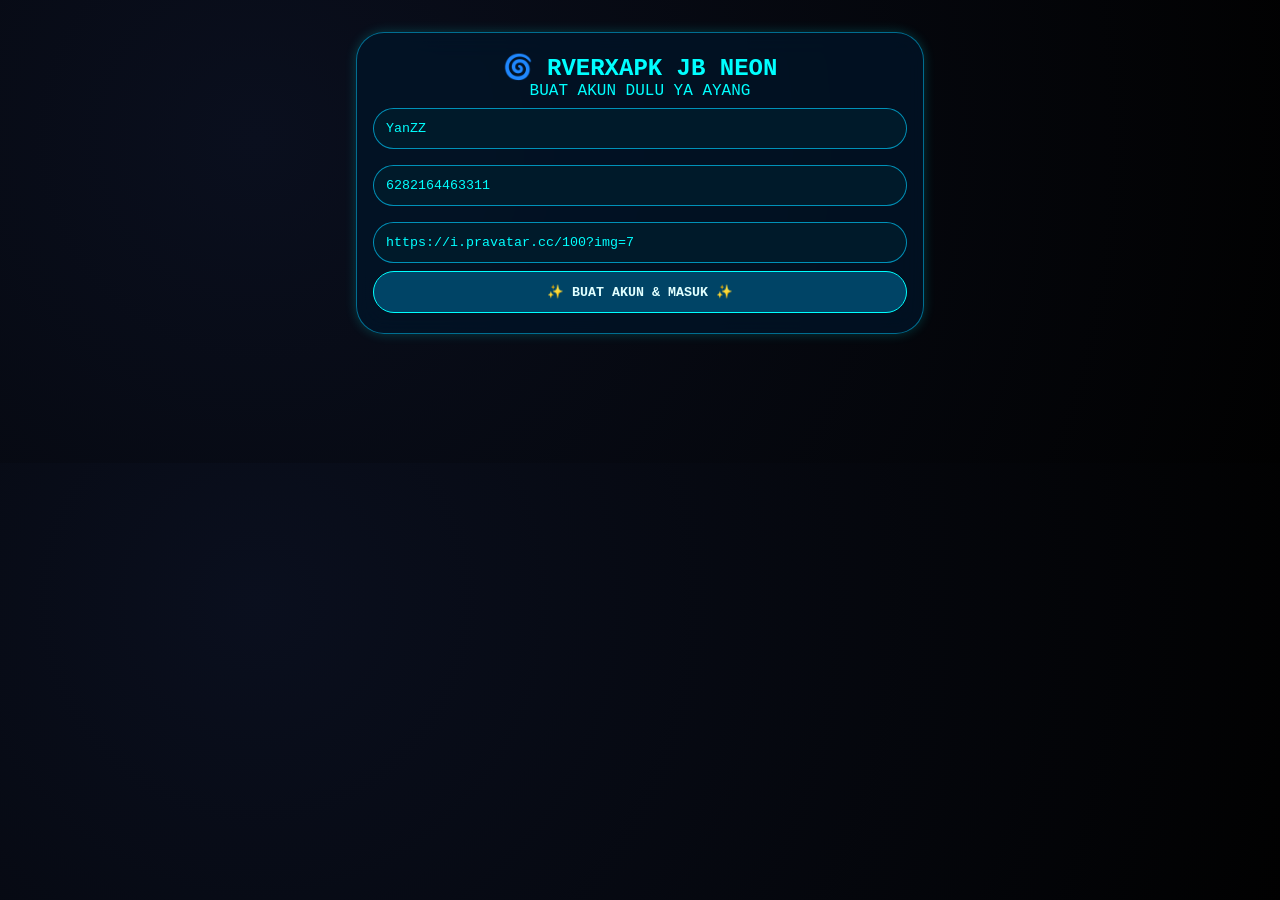
==== index.html @ c11bd1aa "Create index.html with app structure and styles Add initial HTML structure for the RVERXAPK applicat" ====
<!DOCTYPE html>
<html lang="id">
<head>
  <meta charset="UTF-8">
  <meta name="viewport" content="width=device-width, initial-scale=1.0, user-scalable=yes, viewport-fit=cover">
  <title>RVERXAPK | NEON JB + CHAT + GRUP + WARUNG (FIX)</title>
  <style>
    * { margin: 0; padding: 0; box-sizing: border-box; font-family: 'Courier New', 'Segoe UI', 'Poppins', monospace; }
    body { background: radial-gradient(circle at 20% 30%, #0A0F1E, #010101); color: #00FFFF; padding-bottom: 85px; }
    ::-webkit-scrollbar { width: 4px; }
    ::-webkit-scrollbar-track { background: #001a33; }
    ::-webkit-scrollbar-thumb { background: #00ccff; border-radius: 10px; }
    .container { max-width: 600px; margin: 0 auto; padding: 18px 16px 30px; }
    .glass-card {
      background: rgba(0, 20, 40, 0.75); backdrop-filter: blur(14px); border-radius: 28px;
      padding: 20px 16px; margin: 14px 0; border: 1px solid #00ccff80; box-shadow: 0 0 12px rgba(0, 255, 255, 0.2);
    }
    .btn-premium {
      background: #001a2f; border: 1px solid #00ccffaa; border-radius: 60px; padding: 12px 16px;
      text-align: center; font-weight: bold; cursor: pointer; color: #00ffff; width: 100%; transition: 0.1s;
    }
    .btn-premium:active { transform: scale(0.97); background: #00ccff; color: #000; border-color: #fff; }
    .btn-gold { background: #004466; border-color: #00ffff; color: #e0ffff; }
    input, textarea, select {
      background: #001a2a; border: 1px solid #00ccffaa; padding: 12px; border-radius: 60px;
      color: cyan; width: 100%; margin: 8px 0;
    }
    .flex-row { display: flex; gap: 12px; flex-wrap: wrap; align-items: center; }
    .grid-2col { display: grid; grid-template-columns: 1fr 1fr; gap: 12px; margin: 12px 0; }
    .produk-card, .warung-card, .chat-item, .grup-item {
      background: #001a2abb; border-radius: 20px; padding: 12px; border: 1px solid #00ccff60; margin-bottom: 8px;
    }
    .badge { background: #00ccff20; border-radius: 60px; padding: 4px 12px; font-size: 11px; border: 1px solid cyan; display: inline-block; }
    .profile-pic { width: 60px; height: 60px; border-radius: 60px; object-fit: cover; border: 2px solid cyan; }
    .bottom-nav {
      position: fixed; bottom: 0; left: 0; width: 100%; background: #000c17ee; backdrop-filter: blur(20px);
      border-top: 1px solid cyan; display: flex; justify-content: space-around; padding: 8px 8px 18px; z-index: 200;
    }
    .nav-item { text-align: center; font-size: 11px; font-weight: bold; color: cyan; cursor: pointer; flex: 1; padding: 6px 0; border-radius: 34px; }
    .nav-item.active { background: cyan; color: black; }
    .bottom-page { display: none; animation: fade 0.2s; }
    .active-bottom-page { display: block; }
    @keyframes fade { from { opacity: 0; transform: translateY(10px); } to { opacity: 1; transform: translateY(0); } }
    .video-frame { width: 100%; border-radius: 24px; overflow: hidden; margin: 12px 0; }
    video { width: 100%; border-radius: 24px; }
    hr { margin: 16px 0; border-color: cyan; }
    .chat-bubble { background: #001a2f; border-radius: 20px; padding: 8px 12px; margin: 6px 0; border-left: 4px solid cyan; max-width: 85%; }
    .chat-img { max-width: 200px; border-radius: 16px; margin-top: 5px; cursor: pointer; }
    .group-avatar { width: 50px; height: 50px; border-radius: 50%; object-fit: cover; background: #00ccff20; border: 1px solid cyan; }
  </style>
</head>
<body>
<div class="container">

  <div id="registerPage">
    <div class="glass-card" style="text-align:center;">
      <h2>🌀 RVERXAPK JB NEON</h2>
      <p>BUAT AKUN DULU YA AYANG</p>
      <input type="text" id="regName" placeholder="Nama panggilan" value="YanZZ">
      <input type="text" id="regNoHp" placeholder="No WhatsApp" value="6282164463311">
      <input type="text" id="regAvatar" placeholder="URL foto" value="https://i.pravatar.cc/100?img=7">
      <button class="btn-premium btn-gold" id="createAccountBtn">✨ BUAT AKUN & MASUK ✨</button>
    </div>
  </div>

  <div id="dashboardPage" style="display:none;">
    <div class="glass-card">
      <div class="flex-row" style="justify-content: space-between;">
        <div class="flex-row"><img id="profileImg" class="profile-pic"><div><h3 id="displayName">-</h3><p id="displayNoHp">-</p><span class="badge" id="membershipBadge">REGULAR</span></div></div>
        <button class="btn-premium" id="logoutBtn" style="width:auto; padding:8px 18px;">🔄 GANTI</button>
      </div>
    </div>

    <div class="bottom-nav">
      <div class="nav-item active" data-bottom="home">🏠 HOME</div>
      <div class="nav-item" data-bottom="menu">📋 MENU</div>
      <div class="nav-item" data-bottom="video">📺 VIDEO</div>
      <div class="nav-item" data-bottom="saya">🙋 SAYA</div>
      <div class="nav-item" data-bottom="chat">💬 CHAT</div>
      <div class="nav-item" data-bottom="pasar">🏪 PASAR</div>
      <div class="nav-item" data-bottom="info">📄 INFO</div>
      <div class="nav-item" data-bottom="sosmed">🌐 SOSMED</div>
    </div>

    <div id="bottomHome" class="bottom-page active-bottom-page">
      <div class="glass-card">
        <div class="grid-2col">
          <div class="btn-premium" data-wa="BAYAR PLN">💰 BAYAR PLN</div><div class="btn-premium" data-wa="BAYAR AIR">💧 BAYAR AIR</div>
          <div class="btn-premium" data-wa="BAYAR PAY LATER">📱 PAY LATER</div><div class="btn-premium" data-wa="BAYAR WIFI">📶 BAYAR WIFI</div>
          <div class="btn-premium" data-wa="ORDER LOGO JB">🎨 LOGO JB</div><div class="btn-premium" data-wa="ORDER NOKOS">🏠 NOKOS</div>
          <div class="btn-premium" data-wa="ORDER BOT WA">🤖 BOT WA</div><div class="btn-premium" data-wa="ORDER JPM">📦 JPM</div>
          <div class="btn-premium" data-wa="ORDER APK BUG">🐞 APK BUG</div><div class="btn-premium" data-wa="JASBUG 5K">🐞 JASBUG 5K</div>
        </div>
        <button class="btn-premium btn-gold" id="openCartHome">🛒 KERANJANG (<span id="homeCartCount">0</span>)</button>
        <button class="btn-premium" id="openFavHome">❤️ FAVORIT</button>
      </div>
    </div>

    <div id="bottomMenu" class="bottom-page"><div class="glass-card" id="officialProductContainer"></div></div>

    <div id="bottomVideo" class="bottom-page">
      <div class="glass-card">
        <div class="video-frame"><video src="https://files.catbox.moe/vlm8ck.mp4" controls style="width:100%; border-radius:24px;"></video></div>
        <div class="btn-premium" data-link="https://youtube.com/@king_of_file">🔔 SUBSCRIBE YOUTUBE</div>
      </div>
    </div>

    <div id="bottomSaya" class="bottom-page">
      <div class="glass-card">
        <h3>🙋 PROFIL MARKET</h3>
        <p><strong>NAMA AKUN:</strong> <span id="sayaNamaAkun">-</span></p>
        <p><strong>NAMA MARKET:</strong> <input type="text" id="sayaNamaMarket" placeholder="Nama Market Anda"></p>
        <p><strong>FOTO MARKET:</strong> <input type="text" id="sayaFotoMarket" placeholder="URL foto market"></p>
        <button class="btn-premium" id="simpanMarketBtn">💾 SIMPAN MARKET</button>
        <hr>
        <h3>🏪 BUAT WARUNG ANDA</h3>
        <input type="text" id="warungNama" placeholder="Nama Warung">
        <textarea id="warungKeterangan" placeholder="Keterangan Warung"></textarea>
        <input type="text" id="warungFoto" placeholder="URL foto warung">
        <button class="btn-premium" id="buatWarungBtn">➕ BUAT / UPDATE WARUNG</button>
        <hr>
        <h3>📦 TAMBAHKAN PRODUK ANDA</h3>
        <input type="text" id="produkNama" placeholder="Nama Produk">
        <input type="number" id="produkHarga" placeholder="Harga">
        <input type="text" id="produkFoto" placeholder="URL foto produk (opsional)">
        <button class="btn-premium" id="tambahProdukBtn">➕ TAMBAH PRODUK</button>
        <div id="produkSayaList"></div>
      </div>
    </div>

    <div id="bottomChat" class="bottom-page">
      <div class="glass-card">
        <div class="flex-row"><button class="btn-premium" id="buatGrupBtn">👥 BUAT GRUP BARU</button><button class="btn-premium" id="chatPrivasiBtn">💬 CHAT PRIBADI</button></div>
        <hr>
        <div id="daftarChat" style="max-height:300px; overflow-y:auto;"></div>
        <hr>
        <div id="chatWindow" style="display:none;">
          <div class="flex-row"><h4 id="chatJudul">-</h4><button class="btn-premium" id="tutupChatBtn">❌</button></div>
          <div id="chatIsi" style="max-height:300px; overflow-y:auto; margin:10px 0;"></div>
          <div class="flex-row"><input type="text" id="chatPesan" placeholder="Pesan..."><button class="btn-premium" id="kirimChatBtn">📤</button></div>
          <div class="flex-row"><input type="file" id="chatGambar" accept="image/*"><button class="btn-premium" id="kirimGambarBtn">🖼️ Kirim Gambar</button></div>
        </div>
      </div>
    </div>

    <div id="bottomPasar" class="bottom-page">
      <div class="glass-card">
        <h3>🏪 PASAR JB</h3>
        <input type="text" id="cariBarang" placeholder="Cari barang...">
        <div id="semuaProdukList" style="max-height:500px; overflow-y:auto;"></div>
      </div>
    </div>

    <div id="bottomInfo" class="bottom-page">
      <div class="glass-card">
        <h3>👑 MEMBERSHIP</h3>
        <p>✨ REGULAR | 💎 VIP 15K | 👑 VVIP 25K</p>
        <button class="btn-premium" id="upgradeMemberBtn">⭐ UPGRADE</button>
        <hr>
        <div class="btn-premium" data-wa="JASBUG 5K">🔧 JASBUG 5K</div>
        <div class="btn-premium" data-wa="JASA SUNTIK ALL SOSMED">📱 JASA SUNTIK</div>
      </div>
    </div>

    <div id="bottomSosmed" class="bottom-page">
      <div class="glass-card">
        <h3>🌐 SOSMED YANZZ</h3>
        <div class="btn-premium" data-link="https://chat.whatsapp.com/HZJVWkSLsECBV7f1S4FpxN">💬 JOIN FJB YANZZZ</div>
        <div class="btn-premium" data-link="https://www.instagram.com/yanzzzmarket">📸 IG YANZZ MARKET</div>
        <div class="btn-premium" data-link="https://youtube.com/@king_of_file">▶️ SUBSCRIBE YT YANZZ</div>
        <div class="btn-premium" data-link="https://whatsapp.com/channel/0029VbCWWN96rsQsfLC0B71f">📢 SALURAN TESTI & STOK</div>
      </div>
    </div>

    <div id="cartModal" style="display:none; position:fixed; top:0; left:0; right:0; bottom:0; background:#000c; z-index:999; padding:40px 20px;"><div class="glass-card"><h3>🛒 KERANJANG</h3><div id="cartItemsList"></div><button class="btn-premium btn-gold" id="checkoutCartBtn">💸 CHECKOUT</button><button class="btn-premium" id="closeCartBtn">TUTUP</button></div></div>
    <div id="favModal" style="display:none; position:fixed; top:0; left:0; right:0; bottom:0; background:#000c; z-index:999; padding:40px 20px;"><div class="glass-card"><h3>❤️ FAVORIT</h3><div id="favItemsList"></div><button class="btn-premium" id="closeFavBtn">TUTUP</button></div></div>
  </div>
</div>

<script>
  const WA_NUMBER = "6282164463311";
  function sendWa(msg){ window.open(`https://wa.me/${WA_NUMBER}?text=${encodeURIComponent(msg)}`,'_blank'); }
  
  const officialProducts = [
    {id:"p1",name:"DRIP CLIENT MOD MENU VVIP PERM",price:200000},{id:"p2",name:"BR MOOD 75K PERM",price:75000},
    {id:"a1",name:"AIMLOCK 75%",price:5000},{id:"a2",name:"AIMLOCK 80%",price:10000},{id:"a3",name:"AIMLOCK 98%",price:15000},{id:"a4",name:"AIMLOCK VIP",price:25000},
    {id:"h1",name:"HEADLOCK 75%",price:10000},{id:"h2",name:"HEADLOCK 85%",price:20000},{id:"h3",name:"HEADLOCK 90%",price:35000},{id:"h4",name:"HEADLOCK 98%",price:50000},{id:"h5",name:"HEADLOCK VVIP",price:95000},
    {id:"b1",name:"BODY LOCO V1",price:5000},{id:"b2",name:"BODY LOCK V2",price:20000},{id:"b3",name:"BODY LOCK V3",price:30000},
    {id:"e1",name:"EASY DRAG BLOOD",price:5000},{id:"e2",name:"EASY DRAG 85%",price:30000},{id:"e3",name:"EASY DRAG 90%",price:50000},
    {id:"s1",name:"STABILIZER V1",price:10000},{id:"s2",name:"STABILIZER V2",price:20000},{id:"s3",name:"STABILIZER V3",price:30000},{id:"s4",name:"STABILIZER V4",price:50000},
    {id:"ab1",name:"AIMBOT BASSIC",price:10000},{id:"ab2",name:"AIMBOT VIP",price:20000},{id:"ab3",name:"AIMBOT VVIP",price:40000},{id:"ab4",name:"AIMBOT SVVIP",price:75000},
    {id:"f1",name:"FIX LAG V1",price:25000},{id:"f2",name:"FIX LAG V2",price:30000},{id:"f3",name:"FIX LAG BASSIC",price:5000},
    {id:"fs1",name:"FSA VVIP",price:30000},{id:"fs2",name:"REGE BRUTALITY",price:45000},{id:"fs3",name:"GS FILE",price:5000},{id:"fs4",name:"LIB FILE",price:5000},
    {id:"x1",name:"XIT DRAG HS 50%",price:15000},{id:"x2",name:"XIT DRAG HS 75%",price:25000},{id:"x3",name:"XIT DRAG HS 80%",price:30000},{id:"x4",name:"XIT DRAG HS 98%",price:50000},{id:"x5",name:"XIT DRAG HS 99%",price:75000},
    {id:"d1",name:"DARK SHOT VIP",price:80000},{id:"d2",name:"DARK SHOT VVIP",price:95000},{id:"d3",name:"DARK SHOT SVVIP",price:115000},
    {id:"dg1",name:"APK PUSH KONTAK",price:5000},{id:"dg2",name:"APK PUSH MEMBER",price:5000},{id:"dg3",name:"APK E-KTP",price:5000},{id:"dg4",name:"APK QRIS ALLPAY",price:5000},
    {id:"dg5",name:"PANEL SUNTIK SOSMED",price:5000},{id:"dg6",name:"PANEL NOKOS",price:5000},{id:"dg7",name:"PANEL SEWA WA",price:5000},{id:"dg8",name:"APK SW IN GB ORANG",price:5000},
    {id:"dg9",name:"APK QRIS MERAH",price:3000},{id:"dg10",name:"APK QRIS NO KTP",price:3000},{id:"dg11",name:"APK BAN WA",price:3000},{id:"dg12",name:"APK BIOSKOP",price:2000},
    {id:"dg13",name:"APK PS 2",price:2000},{id:"dg14",name:"AM PREM 1TH",price:5000}
  ];

  let currentUser = null;
  let allUsers = [];
  let groups = [];
  let privateChats = [];
  let currentChatId = null;
  let currentChatType = null;

  function saveAll(){
    localStorage.setItem('rverxapk_users', JSON.stringify(allUsers));
    localStorage.setItem('rverxapk_groups', JSON.stringify(groups));
    localStorage.setItem('rverxapk_privateChats', JSON.stringify(privateChats));
  }
  function loadAll(){
    let u = localStorage.getItem('rverxapk_users'); if(u) allUsers = JSON.parse(u);
    let g = localStorage.getItem('rverxapk_groups'); if(g) groups = JSON.parse(g);
    let p = localStorage.getItem('rverxapk_privateChats'); if(p) privateChats = JSON.parse(p);
  }
  function saveCurrentUser(){ if(currentUser) localStorage.setItem('rverxapk_currentUser', JSON.stringify(currentUser)); }
  function loadCurrentUser(){
    let cu = localStorage.getItem('rverxapk_currentUser');
    if(cu){ currentUser = JSON.parse(cu); if(!currentUser.cart) currentUser.cart=[]; if(!currentUser.favorites) currentUser.favorites=[]; if(!currentUser.produkWarung) currentUser.produkWarung=[]; }
  }
  function updateAllUsersList(){
    let index = allUsers.findIndex(u => u.id === currentUser.id);
    let userData = { id: currentUser.id, name: currentUser.name, avatar: currentUser.avatar, noHp: currentUser.noHp, marketName: currentUser.marketName, marketFoto: currentUser.marketFoto, warung: currentUser.warung, produkWarung: currentUser.produkWarung };
    if(index !== -1) allUsers[index] = userData;
    else allUsers.push(userData);
    saveAll();
  }

  function refreshUI(){
    if(!currentUser) return;
    document.getElementById('displayName').innerText = currentUser.name;
    document.getElementById('sayaNamaAkun').innerText = currentUser.name;
    document.getElementById('sayaNamaMarket').value = currentUser.marketName || "";
    document.getElementById('sayaFotoMarket').value = currentUser.marketFoto || "";
    document.getElementById('profileImg').src = currentUser.avatar;
    document.getElementById('membershipBadge').innerText = currentUser.membership || "REGULAR";
    document.getElementById('homeCartCount').innerText = currentUser.cart.length;
    renderOfficialProducts();
    renderProdukSaya();
    renderSemuaProduk();
    renderDaftarChat();
    if(currentChatId && currentChatType) renderChatWindow();
  }
  function renderOfficialProducts(){
    let html = '<div class="grid-2col">'+officialProducts.map(p=>`<div class="produk-card"><b>${p.name}</b><br>Rp${p.price}<br><button class="btn-premium" onclick="addToCart('${p.id}')">➕</button><button class="btn-premium" onclick="toggleFavorite('${p.id}')">${currentUser.favorites.includes(p.id)?'❤️':'🤍'}</button></div>`).join('')+'</div>';
    document.getElementById('officialProductContainer').innerHTML = html;
  }
  window.addToCart = function(id){
    let prod = officialProducts.find(p=>p.id===id);
    if(prod){ currentUser.cart.push({...prod}); saveCurrentUser(); refreshUI(); alert(`✅ ${prod.name} masuk keranjang`); }
  };
  window.toggleFavorite = function(id){
    let idx = currentUser.favorites.indexOf(id);
    if(idx===-1){ currentUser.favorites.push(id); alert('❤️ Favorit'); } else { currentUser.favorites.splice(idx,1); alert('💔 Hapus favorit'); }
    saveCurrentUser(); refreshUI();
  };
  function renderProdukSaya(){
    let list = currentUser.produkWarung || [];
    let html = '<h4>Produk Warung Anda:</h4>'+list.map((p,idx)=>`<div class="produk-card"><b>${p.nama}</b> - Rp${p.harga} ${p.foto?`<br><img src="${p.foto}" width="50">`:''}<button class="btn-premium" onclick="hapusProdukWarung(${idx})">❌</button></div>`).join('');
    document.getElementById('produkSayaList').innerHTML = html;
  }
  window.hapusProdukWarung = function(idx){ currentUser.produkWarung.splice(idx,1); saveCurrentUser(); updateAllUsersList(); refreshUI(); };
  function renderSemuaProduk(){
    let semua = [];
    allUsers.forEach(user => { if(user.produkWarung) user.produkWarung.forEach(p => { semua.push({ ...p, penjual: user.name, penjualId: user.id, penjualAvatar: user.avatar }); }); });
    let keyword = document.getElementById('cariBarang')?.value.toLowerCase() || "";
    if(keyword) semua = semua.filter(p => p.nama.toLowerCase().includes(keyword));
    let html = '<div class="grid-2col">'+semua.map(p => `<div class="produk-card"><b>${p.nama}</b><br>Rp${p.harga}<br><small>Penjual: ${p.penjual}</small><br><button class="btn-premium" onclick="chatPenjual('${p.penjualId}')">💬 Chat</button><button class="btn-premium" onclick="orderProdukMarket('${p.nama}',${p.harga})">🛒 Beli</button></div>`).join('')+'</div>';
    document.getElementById('semuaProdukList').innerHTML = html || '<p>Belum ada produk dari pengguna lain</p>';
  }
  window.chatPenjual = function(penjualId){
    let chatId = `private_${Math.min(currentUser.id, penjualId)}_${Math.max(currentUser.id, penjualId)}`;
    let existing = privateChats.find(c => c.id === chatId);
    if(!existing){
      privateChats.push({ id: chatId, user1: currentUser.id, user2: penjualId, messages: [] });
      saveAll();
    }
    currentChatId = chatId;
    currentChatType = 'private';
    renderChatWindow();
    renderDaftarChat();
    document.getElementById('chatWindow').style.display = 'block';
  };
  window.orderProdukMarket = function(nama, harga){ sendWa(`HALO MIN SAYA MAU BELI PRODUK MARKET\n📦 ${nama}\n💰 ${harga}`); };
  function renderDaftarChat(){
    let myGroups = groups.filter(g => g.members.includes(currentUser.id));
    let myPrivates = privateChats.filter(c => c.user1 === currentUser.id || c.user2 === currentUser.id);
    let html = '<h4>💬 GRUP</h4>';
    myGroups.forEach(g => { html += `<div class="chat-item" onclick="bukaGrup('${g.id}')"><div class="flex-row"><img src="${g.avatar||'https://i.pravatar.cc/50?img=5'}" width="40" style="border-radius:50%"><div><b>${g.name}</b><br>${g.members.length} anggota</div></div></div>`; });
    html += '<h4>💬 CHAT PRIBADI</h4>';
    myPrivates.forEach(c => { let targetId = c.user1 === currentUser.id ? c.user2 : c.user1; let targetUser = allUsers.find(u => u.id === targetId); if(targetUser) html += `<div class="chat-item" onclick="bukaPrivate('${c.id}')"><div class="flex-row"><img src="${targetUser.avatar}" width="40" style="border-radius:50%"><div><b>${targetUser.name}</b></div></div></div>`; });
    document.getElementById('daftarChat').innerHTML = html;
  }
  window.bukaGrup = function(grupId){
    currentChatId = grupId;
    currentChatType = 'group';
    renderChatWindow();
    document.getElementById('chatWindow').style.display = 'block';
  };
  window.bukaPrivate = function(chatId){
    currentChatId = chatId;
    currentChatType = 'private';
    renderChatWindow();
    document.getElementById('chatWindow').style.display = 'block';
  };
  function renderChatWindow(){
    if(!currentChatId) return;
    let messages = [];
    let title = "";
    if(currentChatType === 'group'){
      let group = groups.find(g => g.id === currentChatId);
      if(group){ messages = group.messages || []; title = group.name; }
    } else {
      let chat = privateChats.find(c => c.id === currentChatId);
      if(chat){ messages = chat.messages || []; let targetId = chat.user1 === currentUser.id ? chat.user2 : chat.user1; let targetUser = allUsers.find(u => u.id === targetId); title = targetUser ? targetUser.name : "Private Chat"; }
    }
    document.getElementById('chatJudul').innerHTML = title;
    let html = messages.map(m => `<div class="chat-bubble"><b>${m.nama}:</b> ${m.pesan}${m.gambar ? `<br><img src="${m.gambar}" class="chat-img" onclick="window.open('${m.gambar}')">` : ''}</div>`).join('');
    document.getElementById('chatIsi').innerHTML = html;
  }
  function kirimPesan(){
    let pesan = document.getElementById('chatPesan').value;
    if(!pesan && !document.getElementById('chatGambar').files[0]) return;
    let msgObj = { nama: currentUser.name, pesan: pesan || "(gambar)", gambar: null, waktu: Date.now() };
    if(currentChatType === 'group'){
      let group = groups.find(g => g.id === currentChatId);
      if(group){ if(!group.messages) group.messages=[]; group.messages.push(msgObj); saveAll(); }
    } else {
      let chat = privateChats.find(c => c.id === currentChatId);
      if(chat){ if(!chat.messages) chat.messages=[]; chat.messages.push(msgObj); saveAll(); }
    }
    renderChatWindow();
    document.getElementById('chatPesan').value='';
  }
  function kirimGambar(file){
    let reader = new FileReader();
    reader.onload = function(e){
      let msgObj = { nama: currentUser.name, pesan: "📷 Gambar", gambar: e.target.result, waktu: Date.now() };
      if(currentChatType === 'group'){
        let group = groups.find(g => g.id === currentChatId);
        if(group){ if(!group.messages) group.messages=[]; group.messages.push(msgObj); saveAll(); }
      } else {
        let chat = privateChats.find(c => c.id === currentChatId);
        if(chat){ if(!chat.messages) chat.messages=[]; chat.messages.push(msgObj); saveAll(); }
      }
      renderChatWindow();
    };
    reader.readAsDataURL(file);
  }
  function buatGrupBaru(){
    let nama = prompt("Nama Grup:");
    if(!nama) return;
    let avatar = prompt("URL foto grup (optional):", "https://i.pravatar.cc/100?img=3");
    let newId = Date.now().toString();
    groups.push({ id: newId, name: nama, avatar: avatar, adminId: currentUser.id, members: [currentUser.id], messages: [], inviteCode: Math.random().toString(36).substr(2,6) });
    saveAll();
    renderDaftarChat();
    alert(`Grup ${nama} dibuat! Kode undangan: ${groups[groups.length-1].inviteCode}`);
  }
  function buatChatPribadi(){
    let targetName = prompt("Masukkan nama pengguna yang ingin di chat:");
    let targetUser = allUsers.find(u => u.name.toLowerCase() === targetName?.toLowerCase() && u.id !== currentUser.id);
    if(!targetUser){ alert("Pengguna tidak ditemukan"); return; }
    let chatId = `private_${Math.min(currentUser.id, targetUser.id)}_${Math.max(currentUser.id, targetUser.id)}`;
    if(!privateChats.find(c => c.id === chatId)) privateChats.push({ id: chatId, user1: currentUser.id, user2: targetUser.id, messages: [] });
    saveAll();
    renderDaftarChat();
    alert(`Chat dengan ${targetUser.name} dibuat`);
  }

  document.getElementById('createAccountBtn')?.addEventListener('click',()=>{
    let name = document.getElementById('regName').value.trim() || "UserJB";
    let noHp = document.getElementById('regNoHp').value.trim() || "6282164463311";
    let avatar = document.getElementById('regAvatar').value.trim() || "https://i.pravatar.cc/100?img=8";
    currentUser = { id: Date.now(), name, noHp, avatar, membership:"REGULAR", cart:[], favorites:[], history:[], marketName:"", marketFoto:"", warung: null, produkWarung: [] };
    saveCurrentUser(); updateAllUsersList();
    document.getElementById('registerPage').style.display='none';
    document.getElementById('dashboardPage').style.display='block';
    refreshUI();
  });
  document.getElementById('logoutBtn')?.addEventListener('click',()=>{ localStorage.removeItem('rverxapk_currentUser'); location.reload(); });
  document.getElementById('simpanMarketBtn')?.addEventListener('click',()=>{ currentUser.marketName = document.getElementById('sayaNamaMarket').value; currentUser.marketFoto = document.getElementById('sayaFotoMarket').value; saveCurrentUser(); updateAllUsersList(); alert("Market tersimpan"); refreshUI(); });
  document.getElementById('buatWarungBtn')?.addEventListener('click',()=>{ currentUser.warung = { nama: document.getElementById('warungNama').value, keterangan: document.getElementById('warungKeterangan').value, foto: document.getElementById('warungFoto').value }; saveCurrentUser(); updateAllUsersList(); alert("Warung tersimpan"); refreshUI(); });
  document.getElementById('tambahProdukBtn')?.addEventListener('click',()=>{ let nama = document.getElementById('produkNama').value; let harga = parseInt(document.getElementById('produkHarga').value); let foto = document.getElementById('produkFoto').value; if(nama && harga){ if(!currentUser.produkWarung) currentUser.produkWarung=[]; currentUser.produkWarung.push({nama, harga, foto}); saveCurrentUser(); updateAllUsersList(); refreshUI(); } });
  document.getElementById('kirimChatBtn')?.addEventListener('click',kirimPesan);
  document.getElementById('kirimGambarBtn')?.addEventListener('click',()=>{ let file = document.getElementById('chatGambar').files[0]; if(file) kirimGambar(file); });
  document.getElementById('buatGrupBtn')?.addEventListener('click',buatGrupBaru);
  document.getElementById('chatPrivasiBtn')?.addEventListener('click',buatChatPribadi);
  document.getElementById('tutupChatBtn')?.addEventListener('click',()=>{ document.getElementById('chatWindow').style.display='none'; currentChatId=null; });
  document.getElementById('cariBarang')?.addEventListener('input',()=>renderSemuaProduk());
  document.getElementById('openCartHome')?.addEventListener('click',()=>{ document.getElementById('cartModal').style.display='flex'; renderCartModal(); });
  document.getElementById('openFavHome')?.addEventListener('click',()=>{ document.getElementById('favModal').style.display='flex'; renderFavModal(); });
  document.getElementById('closeCartBtn')?.addEventListener('click',()=>document.getElementById('cartModal').style.display='none');
  document.getElementById('closeFavBtn')?.addEventListener('click',()=>document.getElementById('favModal').style.display='none');
  document.getElementById('checkoutCartBtn')?.addEventListener('click',()=>{ if(currentUser.cart.length){ sendWa(`ORDER: ${currentUser.cart.map(i=>i.name).join(', ')}`); currentUser.cart=[]; saveCurrentUser(); refreshUI(); alert("Checkout via WA"); document.getElementById('cartModal').style.display='none'; } else alert("Keranjang kosong"); });
  document.getElementById('upgradeMemberBtn')?.addEventListener('click',()=>{ let newLevel = prompt('REGULAR, VIP, VVIP'); if(newLevel && ['REGULAR','VIP','VVIP'].includes(newLevel)){ currentUser.membership = newLevel; saveCurrentUser(); refreshUI(); } });
  function renderCartModal(){ let html=''; let total=0; currentUser.cart.forEach((item,idx)=>{ total+=item.price; html+=`<div class="flex-row">${item.name} - Rp${item.price}<button onclick="removeFromCart(${idx})">❌</button></div>`; }); html+=`<b>Total: Rp${total}</b>`; document.getElementById('cartItemsList').innerHTML=html||'Kosong'; }
  window.removeFromCart = function(idx){ currentUser.cart.splice(idx,1); saveCurrentUser(); refreshUI(); renderCartModal(); };
  function renderFavModal(){ let favs = officialProducts.filter(p=>currentUser.favorites.includes(p.id)); document.getElementById('favItemsList').innerHTML = favs.map(p=>`<div class="flex-row">${p.name} - Rp${p.price}<button onclick="addToCart('${p.id}')">➕</button></div>`).join('')||'Kosong'; }
  
  document.querySelectorAll('.nav-item').forEach(btn=>{ btn.addEventListener('click',()=>{ document.querySelectorAll('.nav-item').forEach(n=>n.classList.remove('active')); document.querySelectorAll('.bottom-page').forEach(p=>p.classList.remove('active-bottom-page')); btn.classList.add('active'); document.getElementById(`bottom${btn.getAttribute('data-bottom').charAt(0).toUpperCase()+btn.getAttribute('data-bottom').slice(1)}`).classList.add('active-bottom-page'); }); });
  document.addEventListener('click',(e)=>{ let wa = e.target.closest('[data-wa]'); if(wa) sendWa(`HALO MIN ORDER\n📦 ${wa.getAttribute('data-wa')}\nNAMA: ${currentUser?.name||'User'}`); let link = e.target.closest('[data-link]'); if(link) window.open(link.getAttribute('data-link'), '_blank'); });
  
  loadAll(); loadCurrentUser();
  if(currentUser){ document.getElementById('registerPage').style.display='none'; document.getElementById('dashboardPage').style.display='block'; refreshUI(); }
  else{ document.getElementById('registerPage').style.display='block'; document.getElementById('dashboardPage').style.display='none'; }
</script>
</body>
</html>
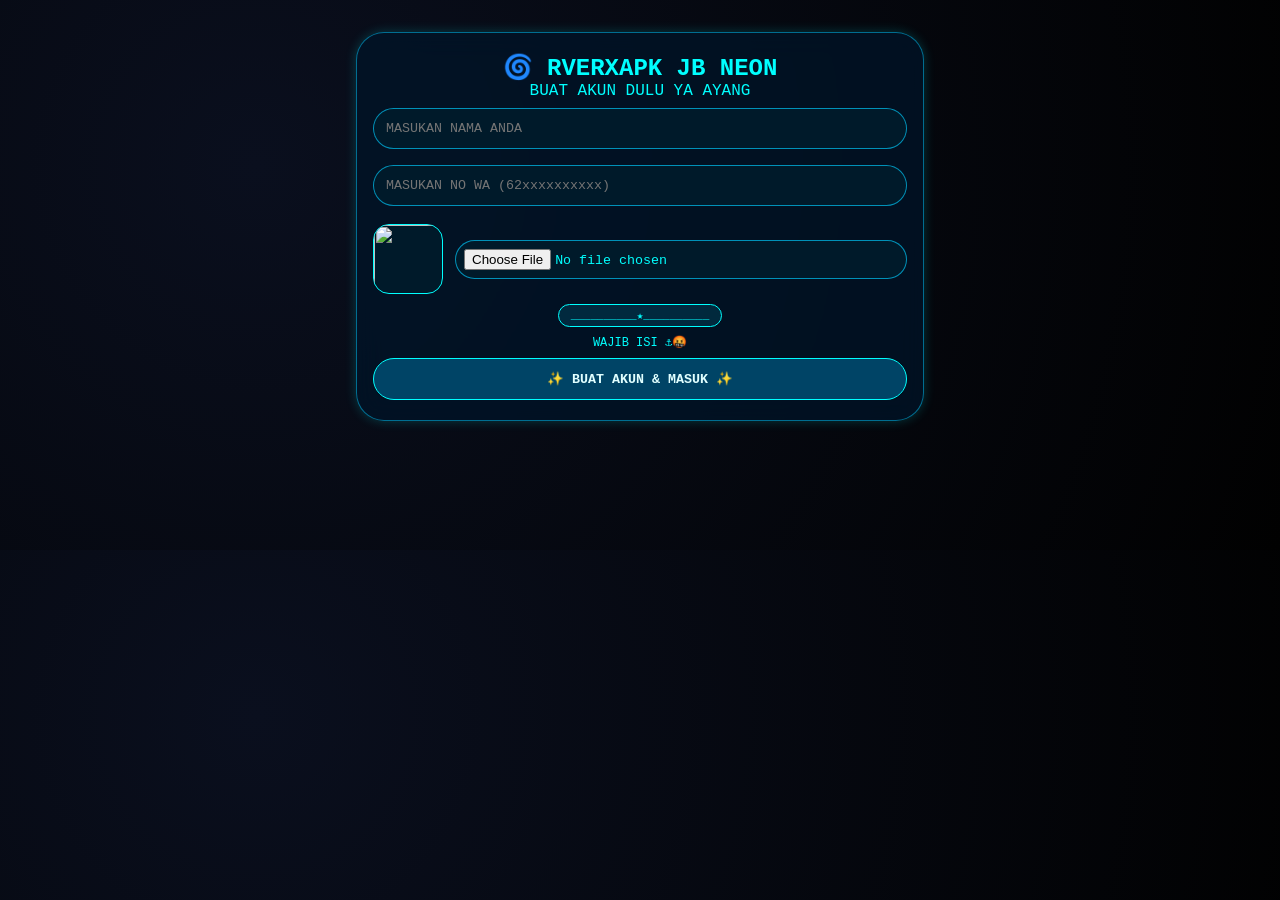
==== commit 1b34ddc9: "Update print statement from 'Hello' to 'Goodbye'" ====
--- a/index.html
+++ b/index.html
@@ -3,7 +3,7 @@
 <head>
   <meta charset="UTF-8">
   <meta name="viewport" content="width=device-width, initial-scale=1.0, user-scalable=yes, viewport-fit=cover">
-  <title>RVERXAPK | NEON JB + CHAT + GRUP + WARUNG (FIX)</title>
+  <title>RVERXAPK | NEON JB FULL LENGKAP</title>
   <style>
     * { margin: 0; padding: 0; box-sizing: border-box; font-family: 'Courier New', 'Segoe UI', 'Poppins', monospace; }
     body { background: radial-gradient(circle at 20% 30%, #0A0F1E, #010101); color: #00FFFF; padding-bottom: 85px; }
@@ -32,6 +32,7 @@
     }
     .badge { background: #00ccff20; border-radius: 60px; padding: 4px 12px; font-size: 11px; border: 1px solid cyan; display: inline-block; }
     .profile-pic { width: 60px; height: 60px; border-radius: 60px; object-fit: cover; border: 2px solid cyan; }
+    .produk-img { width: 60px; height: 60px; border-radius: 16px; object-fit: cover; border: 1px solid cyan; margin-top: 8px; }
     .bottom-nav {
       position: fixed; bottom: 0; left: 0; width: 100%; background: #000c17ee; backdrop-filter: blur(20px);
       border-top: 1px solid cyan; display: flex; justify-content: space-around; padding: 8px 8px 18px; z-index: 200;
@@ -46,28 +47,44 @@
     hr { margin: 16px 0; border-color: cyan; }
     .chat-bubble { background: #001a2f; border-radius: 20px; padding: 8px 12px; margin: 6px 0; border-left: 4px solid cyan; max-width: 85%; }
     .chat-img { max-width: 200px; border-radius: 16px; margin-top: 5px; cursor: pointer; }
-    .group-avatar { width: 50px; height: 50px; border-radius: 50%; object-fit: cover; background: #00ccff20; border: 1px solid cyan; }
+    .upload-area { display: flex; align-items: center; gap: 12px; flex-wrap: wrap; margin: 10px 0; }
+    .preview-img { width: 70px; height: 70px; border-radius: 16px; object-fit: cover; border: 1px solid cyan; background: #001a2a; }
   </style>
 </head>
 <body>
 <div class="container">
 
+  <!-- REGISTER PAGE dengan upload foto profil -->
   <div id="registerPage">
     <div class="glass-card" style="text-align:center;">
       <h2>🌀 RVERXAPK JB NEON</h2>
       <p>BUAT AKUN DULU YA AYANG</p>
-      <input type="text" id="regName" placeholder="Nama panggilan" value="YanZZ">
-      <input type="text" id="regNoHp" placeholder="No WhatsApp" value="6282164463311">
-      <input type="text" id="regAvatar" placeholder="URL foto" value="https://i.pravatar.cc/100?img=7">
+      
+      <input type="text" id="regName" placeholder="MASUKAN NAMA ANDA" value="">
+      <input type="tel" id="regNoHp" placeholder="MASUKAN NO WA (62xxxxxxxxxx)" value="">
+      
+      <div class="upload-area">
+        <img id="previewFotoProfil" class="preview-img" src="https://i.pravatar.cc/100?img=7">
+        <div style="flex:1">
+          <input type="file" id="regFoto" accept="image/*" style="padding:8px;">
+        </div>
+      </div>
+      
+      <div class="flex-row" style="justify-content:center; margin-top:8px;">
+        <span class="badge">__________★__________</span>
+      </div>
+      <p style="font-size:12px; margin:8px 0;">WAJIB ISI ⚓🤬</p>
+      
       <button class="btn-premium btn-gold" id="createAccountBtn">✨ BUAT AKUN & MASUK ✨</button>
     </div>
   </div>
 
+  <!-- DASHBOARD -->
   <div id="dashboardPage" style="display:none;">
     <div class="glass-card">
       <div class="flex-row" style="justify-content: space-between;">
         <div class="flex-row"><img id="profileImg" class="profile-pic"><div><h3 id="displayName">-</h3><p id="displayNoHp">-</p><span class="badge" id="membershipBadge">REGULAR</span></div></div>
-        <button class="btn-premium" id="logoutBtn" style="width:auto; padding:8px 18px;">🔄 GANTI</button>
+        <button class="btn-premium" id="gantiAkunBtn" style="width:auto; padding:8px 18px;">🔄 GANTI AKUN</button>
       </div>
     </div>
 
@@ -97,20 +114,14 @@
     </div>
 
     <div id="bottomMenu" class="bottom-page"><div class="glass-card" id="officialProductContainer"></div></div>
-
-    <div id="bottomVideo" class="bottom-page">
-      <div class="glass-card">
-        <div class="video-frame"><video src="https://files.catbox.moe/vlm8ck.mp4" controls style="width:100%; border-radius:24px;"></video></div>
-        <div class="btn-premium" data-link="https://youtube.com/@king_of_file">🔔 SUBSCRIBE YOUTUBE</div>
-      </div>
-    </div>
+    <div id="bottomVideo" class="bottom-page"><div class="glass-card"><div class="video-frame"><video src="https://files.catbox.moe/vlm8ck.mp4" controls style="width:100%; border-radius:24px;"></video></div><div class="btn-premium" data-link="https://youtube.com/@king_of_file">🔔 SUBSCRIBE YOUTUBE</div></div></div>
 
     <div id="bottomSaya" class="bottom-page">
       <div class="glass-card">
         <h3>🙋 PROFIL MARKET</h3>
         <p><strong>NAMA AKUN:</strong> <span id="sayaNamaAkun">-</span></p>
         <p><strong>NAMA MARKET:</strong> <input type="text" id="sayaNamaMarket" placeholder="Nama Market Anda"></p>
-        <p><strong>FOTO MARKET:</strong> <input type="text" id="sayaFotoMarket" placeholder="URL foto market"></p>
+        <p><strong>FOTO MARKET (URL):</strong> <input type="text" id="sayaFotoMarket" placeholder="URL foto market"></p>
         <button class="btn-premium" id="simpanMarketBtn">💾 SIMPAN MARKET</button>
         <hr>
         <h3>🏪 BUAT WARUNG ANDA</h3>
@@ -119,10 +130,15 @@
         <input type="text" id="warungFoto" placeholder="URL foto warung">
         <button class="btn-premium" id="buatWarungBtn">➕ BUAT / UPDATE WARUNG</button>
         <hr>
-        <h3>📦 TAMBAHKAN PRODUK ANDA</h3>
+        <h3>📦 TAMBAHKAN PRODUK ANDA (dengan foto dari galeri)</h3>
         <input type="text" id="produkNama" placeholder="Nama Produk">
         <input type="number" id="produkHarga" placeholder="Harga">
-        <input type="text" id="produkFoto" placeholder="URL foto produk (opsional)">
+        <div class="upload-area">
+          <img id="previewProdukImg" class="preview-img" src="https://via.placeholder.com/70?text=Foto">
+          <div style="flex:1">
+            <input type="file" id="produkFoto" accept="image/*" style="padding:8px;">
+          </div>
+        </div>
         <button class="btn-premium" id="tambahProdukBtn">➕ TAMBAH PRODUK</button>
         <div id="produkSayaList"></div>
       </div>
@@ -131,46 +147,17 @@
     <div id="bottomChat" class="bottom-page">
       <div class="glass-card">
         <div class="flex-row"><button class="btn-premium" id="buatGrupBtn">👥 BUAT GRUP BARU</button><button class="btn-premium" id="chatPrivasiBtn">💬 CHAT PRIBADI</button></div>
+        <div class="flex-row"><input type="text" id="kodeUndangan" placeholder="Kode undangan grup"><button class="btn-premium" id="gabungGrupBtn">➕ GABUNG GRUP</button></div>
         <hr>
         <div id="daftarChat" style="max-height:300px; overflow-y:auto;"></div>
         <hr>
-        <div id="chatWindow" style="display:none;">
-          <div class="flex-row"><h4 id="chatJudul">-</h4><button class="btn-premium" id="tutupChatBtn">❌</button></div>
-          <div id="chatIsi" style="max-height:300px; overflow-y:auto; margin:10px 0;"></div>
-          <div class="flex-row"><input type="text" id="chatPesan" placeholder="Pesan..."><button class="btn-premium" id="kirimChatBtn">📤</button></div>
-          <div class="flex-row"><input type="file" id="chatGambar" accept="image/*"><button class="btn-premium" id="kirimGambarBtn">🖼️ Kirim Gambar</button></div>
-        </div>
-      </div>
-    </div>
-
-    <div id="bottomPasar" class="bottom-page">
-      <div class="glass-card">
-        <h3>🏪 PASAR JB</h3>
-        <input type="text" id="cariBarang" placeholder="Cari barang...">
-        <div id="semuaProdukList" style="max-height:500px; overflow-y:auto;"></div>
-      </div>
-    </div>
-
-    <div id="bottomInfo" class="bottom-page">
-      <div class="glass-card">
-        <h3>👑 MEMBERSHIP</h3>
-        <p>✨ REGULAR | 💎 VIP 15K | 👑 VVIP 25K</p>
-        <button class="btn-premium" id="upgradeMemberBtn">⭐ UPGRADE</button>
-        <hr>
-        <div class="btn-premium" data-wa="JASBUG 5K">🔧 JASBUG 5K</div>
-        <div class="btn-premium" data-wa="JASA SUNTIK ALL SOSMED">📱 JASA SUNTIK</div>
-      </div>
-    </div>
-
-    <div id="bottomSosmed" class="bottom-page">
-      <div class="glass-card">
-        <h3>🌐 SOSMED YANZZ</h3>
-        <div class="btn-premium" data-link="https://chat.whatsapp.com/HZJVWkSLsECBV7f1S4FpxN">💬 JOIN FJB YANZZZ</div>
-        <div class="btn-premium" data-link="https://www.instagram.com/yanzzzmarket">📸 IG YANZZ MARKET</div>
-        <div class="btn-premium" data-link="https://youtube.com/@king_of_file">▶️ SUBSCRIBE YT YANZZ</div>
-        <div class="btn-premium" data-link="https://whatsapp.com/channel/0029VbCWWN96rsQsfLC0B71f">📢 SALURAN TESTI & STOK</div>
-      </div>
-    </div>
+        <div id="chatWindow" style="display:none;"><div class="flex-row"><h4 id="chatJudul">-</h4><button class="btn-premium" id="tutupChatBtn">❌</button></div><div id="chatIsi" style="max-height:300px; overflow-y:auto; margin:10px 0;"></div><div class="flex-row"><input type="text" id="chatPesan" placeholder="Pesan..."><button class="btn-premium" id="kirimChatBtn">📤</button></div><div class="flex-row"><input type="file" id="chatGambar" accept="image/*"><button class="btn-premium" id="kirimGambarBtn">🖼️ Kirim Gambar</button></div></div>
+      </div>
+    </div>
+
+    <div id="bottomPasar" class="bottom-page"><div class="glass-card"><h3>🏪 PASAR JB</h3><input type="text" id="cariBarang" placeholder="Cari barang..."><div id="semuaProdukList" style="max-height:500px; overflow-y:auto;"></div></div></div>
+    <div id="bottomInfo" class="bottom-page"><div class="glass-card"><h3>👑 MEMBERSHIP</h3><p>✨ REGULAR | 💎 VIP 15K | 👑 VVIP 25K</p><button class="btn-premium" id="upgradeMemberBtn">⭐ UPGRADE</button><hr><div class="btn-premium" data-wa="JASBUG 5K">🔧 JASBUG 5K</div><div class="btn-premium" data-wa="JASA SUNTIK ALL SOSMED">📱 JASA SUNTIK</div></div></div>
+    <div id="bottomSosmed" class="bottom-page"><div class="glass-card"><h3>🌐 SOSMED YANZZ</h3><div class="btn-premium" data-link="https://chat.whatsapp.com/HZJVWkSLsECBV7f1S4FpxN">💬 JOIN FJB YANZZZ</div><div class="btn-premium" data-link="https://www.instagram.com/yanzzzmarket">📸 IG YANZZ MARKET</div><div class="btn-premium" data-link="https://youtube.com/@king_of_file">▶️ SUBSCRIBE YT YANZZ</div><div class="btn-premium" data-link="https://whatsapp.com/channel/0029VbCWWN96rsQsfLC0B71f">📢 SALURAN TESTI & STOK</div></div></div>
 
     <div id="cartModal" style="display:none; position:fixed; top:0; left:0; right:0; bottom:0; background:#000c; z-index:999; padding:40px 20px;"><div class="glass-card"><h3>🛒 KERANJANG</h3><div id="cartItemsList"></div><button class="btn-premium btn-gold" id="checkoutCartBtn">💸 CHECKOUT</button><button class="btn-premium" id="closeCartBtn">TUTUP</button></div></div>
     <div id="favModal" style="display:none; position:fixed; top:0; left:0; right:0; bottom:0; background:#000c; z-index:999; padding:40px 20px;"><div class="glass-card"><h3>❤️ FAVORIT</h3><div id="favItemsList"></div><button class="btn-premium" id="closeFavBtn">TUTUP</button></div></div>
@@ -178,8 +165,7 @@
 </div>
 
 <script>
-  const WA_NUMBER = "6282164463311";
-  function sendWa(msg){ window.open(`https://wa.me/${WA_NUMBER}?text=${encodeURIComponent(msg)}`,'_blank'); }
+  function sendWa(noHp, msg){ window.open(`https://wa.me/${noHp}?text=${encodeURIComponent(msg)}`,'_blank'); }
   
   const officialProducts = [
     {id:"p1",name:"DRIP CLIENT MOD MENU VVIP PERM",price:200000},{id:"p2",name:"BR MOOD 75K PERM",price:75000},
@@ -199,195 +185,126 @@
     {id:"dg13",name:"APK PS 2",price:2000},{id:"dg14",name:"AM PREM 1TH",price:5000}
   ];
 
-  let currentUser = null;
-  let allUsers = [];
-  let groups = [];
-  let privateChats = [];
-  let currentChatId = null;
-  let currentChatType = null;
-
-  function saveAll(){
-    localStorage.setItem('rverxapk_users', JSON.stringify(allUsers));
-    localStorage.setItem('rverxapk_groups', JSON.stringify(groups));
-    localStorage.setItem('rverxapk_privateChats', JSON.stringify(privateChats));
-  }
-  function loadAll(){
-    let u = localStorage.getItem('rverxapk_users'); if(u) allUsers = JSON.parse(u);
-    let g = localStorage.getItem('rverxapk_groups'); if(g) groups = JSON.parse(g);
-    let p = localStorage.getItem('rverxapk_privateChats'); if(p) privateChats = JSON.parse(p);
-  }
+  let currentUser = null, allUsers = [], groups = [], privateChats = [], currentChatId = null, currentChatType = null;
+  
+  function saveAll(){ localStorage.setItem('rverxapk_users', JSON.stringify(allUsers)); localStorage.setItem('rverxapk_groups', JSON.stringify(groups)); localStorage.setItem('rverxapk_privateChats', JSON.stringify(privateChats)); }
+  function loadAll(){ let u = localStorage.getItem('rverxapk_users'); if(u) allUsers = JSON.parse(u); let g = localStorage.getItem('rverxapk_groups'); if(g) groups = JSON.parse(g); let p = localStorage.getItem('rverxapk_privateChats'); if(p) privateChats = JSON.parse(p); }
   function saveCurrentUser(){ if(currentUser) localStorage.setItem('rverxapk_currentUser', JSON.stringify(currentUser)); }
-  function loadCurrentUser(){
-    let cu = localStorage.getItem('rverxapk_currentUser');
-    if(cu){ currentUser = JSON.parse(cu); if(!currentUser.cart) currentUser.cart=[]; if(!currentUser.favorites) currentUser.favorites=[]; if(!currentUser.produkWarung) currentUser.produkWarung=[]; }
-  }
-  function updateAllUsersList(){
-    let index = allUsers.findIndex(u => u.id === currentUser.id);
-    let userData = { id: currentUser.id, name: currentUser.name, avatar: currentUser.avatar, noHp: currentUser.noHp, marketName: currentUser.marketName, marketFoto: currentUser.marketFoto, warung: currentUser.warung, produkWarung: currentUser.produkWarung };
-    if(index !== -1) allUsers[index] = userData;
-    else allUsers.push(userData);
-    saveAll();
-  }
-
+  function loadCurrentUser(){ let cu = localStorage.getItem('rverxapk_currentUser'); if(cu){ currentUser = JSON.parse(cu); if(!currentUser.cart) currentUser.cart=[]; if(!currentUser.favorites) currentUser.favorites=[]; if(!currentUser.produkWarung) currentUser.produkWarung=[]; } }
+  function updateAllUsersList(){ let index = allUsers.findIndex(u => u.id === currentUser.id); let userData = { id: currentUser.id, name: currentUser.name, avatar: currentUser.avatar, noHp: currentUser.noHp, marketName: currentUser.marketName, marketFoto: currentUser.marketFoto, warung: currentUser.warung, produkWarung: currentUser.produkWarung }; if(index !== -1) allUsers[index] = userData; else allUsers.push(userData); saveAll(); }
+  
   function refreshUI(){
     if(!currentUser) return;
-    document.getElementById('displayName').innerText = currentUser.name;
-    document.getElementById('sayaNamaAkun').innerText = currentUser.name;
-    document.getElementById('sayaNamaMarket').value = currentUser.marketName || "";
+    document.getElementById('displayName').innerText = currentUser.name; 
+    document.getElementById('displayNoHp').innerText = currentUser.noHp;
+    document.getElementById('sayaNamaAkun').innerText = currentUser.name; 
+    document.getElementById('sayaNamaMarket').value = currentUser.marketName || ""; 
     document.getElementById('sayaFotoMarket').value = currentUser.marketFoto || "";
-    document.getElementById('profileImg').src = currentUser.avatar;
+    document.getElementById('profileImg').src = currentUser.avatar; 
     document.getElementById('membershipBadge').innerText = currentUser.membership || "REGULAR";
     document.getElementById('homeCartCount').innerText = currentUser.cart.length;
-    renderOfficialProducts();
-    renderProdukSaya();
-    renderSemuaProduk();
-    renderDaftarChat();
+    renderOfficialProducts(); renderProdukSaya(); renderSemuaProduk(); renderDaftarChat();
     if(currentChatId && currentChatType) renderChatWindow();
   }
-  function renderOfficialProducts(){
-    let html = '<div class="grid-2col">'+officialProducts.map(p=>`<div class="produk-card"><b>${p.name}</b><br>Rp${p.price}<br><button class="btn-premium" onclick="addToCart('${p.id}')">➕</button><button class="btn-premium" onclick="toggleFavorite('${p.id}')">${currentUser.favorites.includes(p.id)?'❤️':'🤍'}</button></div>`).join('')+'</div>';
-    document.getElementById('officialProductContainer').innerHTML = html;
-  }
-  window.addToCart = function(id){
-    let prod = officialProducts.find(p=>p.id===id);
-    if(prod){ currentUser.cart.push({...prod}); saveCurrentUser(); refreshUI(); alert(`✅ ${prod.name} masuk keranjang`); }
-  };
-  window.toggleFavorite = function(id){
-    let idx = currentUser.favorites.indexOf(id);
-    if(idx===-1){ currentUser.favorites.push(id); alert('❤️ Favorit'); } else { currentUser.favorites.splice(idx,1); alert('💔 Hapus favorit'); }
-    saveCurrentUser(); refreshUI();
-  };
-  function renderProdukSaya(){
-    let list = currentUser.produkWarung || [];
-    let html = '<h4>Produk Warung Anda:</h4>'+list.map((p,idx)=>`<div class="produk-card"><b>${p.nama}</b> - Rp${p.harga} ${p.foto?`<br><img src="${p.foto}" width="50">`:''}<button class="btn-premium" onclick="hapusProdukWarung(${idx})">❌</button></div>`).join('');
-    document.getElementById('produkSayaList').innerHTML = html;
+  
+  function renderOfficialProducts(){ let html = '<div class="grid-2col">'+officialProducts.map(p=>`<div class="produk-card"><b>${p.name}</b><br>Rp${p.price}<br><button class="btn-premium" onclick="addToCart('${p.id}')">➕</button><button class="btn-premium" onclick="toggleFavorite('${p.id}')">${currentUser.favorites.includes(p.id)?'❤️':'🤍'}</button></div>`).join('')+'</div>'; document.getElementById('officialProductContainer').innerHTML = html; }
+  window.addToCart = function(id){ let prod = officialProducts.find(p=>p.id===id); if(prod){ currentUser.cart.push({...prod}); saveCurrentUser(); refreshUI(); alert(`✅ ${prod.name} masuk keranjang`); } };
+  window.toggleFavorite = function(id){ let idx = currentUser.favorites.indexOf(id); if(idx===-1){ currentUser.favorites.push(id); alert('❤️ Favorit'); } else { currentUser.favorites.splice(idx,1); alert('💔 Hapus favorit'); } saveCurrentUser(); refreshUI(); };
+  
+  function renderProdukSaya(){ 
+    let list = currentUser.produkWarung || []; 
+    let html = '<h4>Produk Warung Anda:</h4>'+list.map((p,idx)=>`<div class="produk-card"><b>${p.nama}</b> - Rp${p.harga}${p.foto ? `<br><img src="${p.foto}" class="produk-img">` : ''}<button class="btn-premium" onclick="hapusProdukWarung(${idx})">❌</button></div>`).join(''); 
+    document.getElementById('produkSayaList').innerHTML = html; 
   }
   window.hapusProdukWarung = function(idx){ currentUser.produkWarung.splice(idx,1); saveCurrentUser(); updateAllUsersList(); refreshUI(); };
-  function renderSemuaProduk(){
-    let semua = [];
-    allUsers.forEach(user => { if(user.produkWarung) user.produkWarung.forEach(p => { semua.push({ ...p, penjual: user.name, penjualId: user.id, penjualAvatar: user.avatar }); }); });
-    let keyword = document.getElementById('cariBarang')?.value.toLowerCase() || "";
-    if(keyword) semua = semua.filter(p => p.nama.toLowerCase().includes(keyword));
-    let html = '<div class="grid-2col">'+semua.map(p => `<div class="produk-card"><b>${p.nama}</b><br>Rp${p.harga}<br><small>Penjual: ${p.penjual}</small><br><button class="btn-premium" onclick="chatPenjual('${p.penjualId}')">💬 Chat</button><button class="btn-premium" onclick="orderProdukMarket('${p.nama}',${p.harga})">🛒 Beli</button></div>`).join('')+'</div>';
-    document.getElementById('semuaProdukList').innerHTML = html || '<p>Belum ada produk dari pengguna lain</p>';
+  
+  function renderSemuaProduk(){ 
+    let semua = []; 
+    allUsers.forEach(user => { if(user.produkWarung) user.produkWarung.forEach(p => { semua.push({ ...p, penjual: user.name, penjualId: user.id, penjualNoHp: user.noHp }); }); }); 
+    let keyword = document.getElementById('cariBarang')?.value.toLowerCase() || ""; 
+    if(keyword) semua = semua.filter(p => p.nama.toLowerCase().includes(keyword)); 
+    let html = '<div class="grid-2col">'+semua.map(p => `<div class="produk-card"><b>${p.nama}</b><br>Rp${p.harga}${p.foto ? `<br><img src="${p.foto}" class="produk-img">` : ''}<br><small>Penjual: ${p.penjual}</small><br><button class="btn-premium" onclick="chatPenjual('${p.penjualId}')">💬 Chat</button><button class="btn-premium" onclick="beliProduk('${p.penjualNoHp}','${p.nama}',${p.harga})">🛒 Beli</button></div>`).join('')+'</div>'; 
+    document.getElementById('semuaProdukList').innerHTML = html || '<p>Belum ada produk dari pengguna lain</p>'; 
   }
-  window.chatPenjual = function(penjualId){
-    let chatId = `private_${Math.min(currentUser.id, penjualId)}_${Math.max(currentUser.id, penjualId)}`;
-    let existing = privateChats.find(c => c.id === chatId);
-    if(!existing){
-      privateChats.push({ id: chatId, user1: currentUser.id, user2: penjualId, messages: [] });
-      saveAll();
-    }
-    currentChatId = chatId;
-    currentChatType = 'private';
-    renderChatWindow();
-    renderDaftarChat();
-    document.getElementById('chatWindow').style.display = 'block';
-  };
-  window.orderProdukMarket = function(nama, harga){ sendWa(`HALO MIN SAYA MAU BELI PRODUK MARKET\n📦 ${nama}\n💰 ${harga}`); };
+  window.beliProduk = function(noHp, nama, harga){ sendWa(noHp, `HALO MIN SAYA MAU BELI PRODUK DARI PASAR JB\n📦 ${nama}\n💰 Rp${harga}\nNAMA SAYA: ${currentUser.name}`); };
+  window.chatPenjual = function(penjualId){ let chatId = `private_${Math.min(currentUser.id, penjualId)}_${Math.max(currentUser.id, penjualId)}`; if(!privateChats.find(c => c.id === chatId)) privateChats.push({ id: chatId, user1: currentUser.id, user2: penjualId, messages: [] }); saveAll(); currentChatId = chatId; currentChatType = 'private'; renderChatWindow(); renderDaftarChat(); document.getElementById('chatWindow').style.display = 'block'; document.querySelectorAll('.nav-item').forEach(n=>n.classList.remove('active')); document.querySelectorAll('.bottom-page').forEach(p=>p.classList.remove('active-bottom-page')); document.querySelector('.nav-item[data-bottom="chat"]').classList.add('active'); document.getElementById('bottomChat').classList.add('active-bottom-page'); };
+  
   function renderDaftarChat(){
     let myGroups = groups.filter(g => g.members.includes(currentUser.id));
     let myPrivates = privateChats.filter(c => c.user1 === currentUser.id || c.user2 === currentUser.id);
     let html = '<h4>💬 GRUP</h4>';
-    myGroups.forEach(g => { html += `<div class="chat-item" onclick="bukaGrup('${g.id}')"><div class="flex-row"><img src="${g.avatar||'https://i.pravatar.cc/50?img=5'}" width="40" style="border-radius:50%"><div><b>${g.name}</b><br>${g.members.length} anggota</div></div></div>`; });
+    myGroups.forEach(g => { html += `<div class="chat-item" onclick="bukaGrup('${g.id}')"><div class="flex-row"><img src="${g.avatar||'https://i.pravatar.cc/50?img=5'}" width="40" style="border-radius:50%"><div><b>${g.name}</b><br>${g.members.length} anggota<br><span style="font-size:10px; color:cyan;">🔑 Kode: ${g.inviteCode}</span><button class="btn-premium" style="padding:4px 8px; font-size:10px; margin-top:4px;" onclick="event.stopPropagation(); salinKode('${g.inviteCode}')">📋 Salin</button></div></div></div>`; });
     html += '<h4>💬 CHAT PRIBADI</h4>';
     myPrivates.forEach(c => { let targetId = c.user1 === currentUser.id ? c.user2 : c.user1; let targetUser = allUsers.find(u => u.id === targetId); if(targetUser) html += `<div class="chat-item" onclick="bukaPrivate('${c.id}')"><div class="flex-row"><img src="${targetUser.avatar}" width="40" style="border-radius:50%"><div><b>${targetUser.name}</b></div></div></div>`; });
     document.getElementById('daftarChat').innerHTML = html;
   }
-  window.bukaGrup = function(grupId){
-    currentChatId = grupId;
-    currentChatType = 'group';
-    renderChatWindow();
-    document.getElementById('chatWindow').style.display = 'block';
-  };
-  window.bukaPrivate = function(chatId){
-    currentChatId = chatId;
-    currentChatType = 'private';
-    renderChatWindow();
-    document.getElementById('chatWindow').style.display = 'block';
-  };
-  function renderChatWindow(){
-    if(!currentChatId) return;
-    let messages = [];
-    let title = "";
-    if(currentChatType === 'group'){
-      let group = groups.find(g => g.id === currentChatId);
-      if(group){ messages = group.messages || []; title = group.name; }
-    } else {
-      let chat = privateChats.find(c => c.id === currentChatId);
-      if(chat){ messages = chat.messages || []; let targetId = chat.user1 === currentUser.id ? chat.user2 : chat.user1; let targetUser = allUsers.find(u => u.id === targetId); title = targetUser ? targetUser.name : "Private Chat"; }
-    }
-    document.getElementById('chatJudul').innerHTML = title;
-    let html = messages.map(m => `<div class="chat-bubble"><b>${m.nama}:</b> ${m.pesan}${m.gambar ? `<br><img src="${m.gambar}" class="chat-img" onclick="window.open('${m.gambar}')">` : ''}</div>`).join('');
-    document.getElementById('chatIsi').innerHTML = html;
-  }
-  function kirimPesan(){
-    let pesan = document.getElementById('chatPesan').value;
-    if(!pesan && !document.getElementById('chatGambar').files[0]) return;
-    let msgObj = { nama: currentUser.name, pesan: pesan || "(gambar)", gambar: null, waktu: Date.now() };
-    if(currentChatType === 'group'){
-      let group = groups.find(g => g.id === currentChatId);
-      if(group){ if(!group.messages) group.messages=[]; group.messages.push(msgObj); saveAll(); }
-    } else {
-      let chat = privateChats.find(c => c.id === currentChatId);
-      if(chat){ if(!chat.messages) chat.messages=[]; chat.messages.push(msgObj); saveAll(); }
-    }
-    renderChatWindow();
-    document.getElementById('chatPesan').value='';
-  }
-  function kirimGambar(file){
-    let reader = new FileReader();
-    reader.onload = function(e){
-      let msgObj = { nama: currentUser.name, pesan: "📷 Gambar", gambar: e.target.result, waktu: Date.now() };
-      if(currentChatType === 'group'){
-        let group = groups.find(g => g.id === currentChatId);
-        if(group){ if(!group.messages) group.messages=[]; group.messages.push(msgObj); saveAll(); }
-      } else {
-        let chat = privateChats.find(c => c.id === currentChatId);
-        if(chat){ if(!chat.messages) chat.messages=[]; chat.messages.push(msgObj); saveAll(); }
-      }
-      renderChatWindow();
-    };
-    reader.readAsDataURL(file);
-  }
-  function buatGrupBaru(){
-    let nama = prompt("Nama Grup:");
-    if(!nama) return;
-    let avatar = prompt("URL foto grup (optional):", "https://i.pravatar.cc/100?img=3");
-    let newId = Date.now().toString();
-    groups.push({ id: newId, name: nama, avatar: avatar, adminId: currentUser.id, members: [currentUser.id], messages: [], inviteCode: Math.random().toString(36).substr(2,6) });
-    saveAll();
-    renderDaftarChat();
-    alert(`Grup ${nama} dibuat! Kode undangan: ${groups[groups.length-1].inviteCode}`);
-  }
-  function buatChatPribadi(){
-    let targetName = prompt("Masukkan nama pengguna yang ingin di chat:");
-    let targetUser = allUsers.find(u => u.name.toLowerCase() === targetName?.toLowerCase() && u.id !== currentUser.id);
-    if(!targetUser){ alert("Pengguna tidak ditemukan"); return; }
-    let chatId = `private_${Math.min(currentUser.id, targetUser.id)}_${Math.max(currentUser.id, targetUser.id)}`;
-    if(!privateChats.find(c => c.id === chatId)) privateChats.push({ id: chatId, user1: currentUser.id, user2: targetUser.id, messages: [] });
-    saveAll();
-    renderDaftarChat();
-    alert(`Chat dengan ${targetUser.name} dibuat`);
-  }
-
+  window.salinKode = function(kode){ navigator.clipboard.writeText(kode); alert("✅ Kode undangan disalin: " + kode); };
+  window.bukaGrup = function(grupId){ currentChatId = grupId; currentChatType = 'group'; renderChatWindow(); document.getElementById('chatWindow').style.display = 'block'; };
+  window.bukaPrivate = function(chatId){ currentChatId = chatId; currentChatType = 'private'; renderChatWindow(); document.getElementById('chatWindow').style.display = 'block'; };
+  function renderChatWindow(){ if(!currentChatId) return; let messages = [], title = ""; if(currentChatType === 'group'){ let group = groups.find(g => g.id === currentChatId); if(group){ messages = group.messages || []; title = group.name; } } else { let chat = privateChats.find(c => c.id === currentChatId); if(chat){ messages = chat.messages || []; let targetId = chat.user1 === currentUser.id ? chat.user2 : chat.user1; let targetUser = allUsers.find(u => u.id === targetId); title = targetUser ? targetUser.name : "Private Chat"; } } document.getElementById('chatJudul').innerHTML = title; let html = messages.map(m => `<div class="chat-bubble"><b>${m.nama}:</b> ${m.pesan}${m.gambar ? `<br><img src="${m.gambar}" class="chat-img" onclick="window.open('${m.gambar}')">` : ''}</div>`).join(''); document.getElementById('chatIsi').innerHTML = html; setTimeout(() => { document.getElementById('chatIsi').scrollTop = document.getElementById('chatIsi').scrollHeight; }, 100); }
+  function kirimPesan(){ let pesan = document.getElementById('chatPesan').value; if(!pesan && !document.getElementById('chatGambar').files[0]) return; let msgObj = { nama: currentUser.name, pesan: pesan || "(gambar)", gambar: null, waktu: Date.now() }; if(currentChatType === 'group'){ let group = groups.find(g => g.id === currentChatId); if(group){ if(!group.messages) group.messages=[]; group.messages.push(msgObj); saveAll(); } } else { let chat = privateChats.find(c => c.id === currentChatId); if(chat){ if(!chat.messages) chat.messages=[]; chat.messages.push(msgObj); saveAll(); } } renderChatWindow(); document.getElementById('chatPesan').value=''; }
+  function kirimGambar(file){ let reader = new FileReader(); reader.onload = function(e){ let msgObj = { nama: currentUser.name, pesan: "📷 Gambar", gambar: e.target.result, waktu: Date.now() }; if(currentChatType === 'group'){ let group = groups.find(g => g.id === currentChatId); if(group){ if(!group.messages) group.messages=[]; group.messages.push(msgObj); saveAll(); } } else { let chat = privateChats.find(c => c.id === currentChatId); if(chat){ if(!chat.messages) chat.messages=[]; chat.messages.push(msgObj); saveAll(); } } renderChatWindow(); }; reader.readAsDataURL(file); }
+  function buatGrupBaru(){ let nama = prompt("Nama Grup:"); if(!nama) return; let avatar = prompt("URL foto grup (optional):", "https://i.pravatar.cc/100?img=3"); let newId = Date.now().toString(); let inviteCode = Math.random().toString(36).substr(2,8).toUpperCase(); groups.push({ id: newId, name: nama, avatar: avatar, adminId: currentUser.id, members: [currentUser.id], messages: [], inviteCode: inviteCode }); saveAll(); renderDaftarChat(); alert(`🎉 Grup "${nama}" dibuat!\n🔑 KODE UNDANGAN: ${inviteCode}\n\nBagikan kode ini ke teman untuk gabung.`); }
+  function gabungGrup(){ let kode = document.getElementById('kodeUndangan').value.trim(); if(!kode){ alert("Masukkan kode undangan"); return; } let group = groups.find(g => g.inviteCode === kode); if(!group){ alert("Kode undangan tidak valid"); return; } if(group.members.includes(currentUser.id)){ alert("Anda sudah tergabung"); return; } group.members.push(currentUser.id); saveAll(); renderDaftarChat(); alert(`✅ Berhasil bergabung ke grup ${group.name}`); document.getElementById('kodeUndangan').value = ''; }
+  function buatChatPribadi(){ let targetName = prompt("Masukkan nama pengguna yang ingin di chat:"); let targetUser = allUsers.find(u => u.name.toLowerCase() === targetName?.toLowerCase() && u.id !== currentUser.id); if(!targetUser){ alert("Pengguna tidak ditemukan"); return; } let chatId = `private_${Math.min(currentUser.id, targetUser.id)}_${Math.max(currentUser.id, targetUser.id)}`; if(!privateChats.find(c => c.id === chatId)) privateChats.push({ id: chatId, user1: currentUser.id, user2: targetUser.id, messages: [] }); saveAll(); renderDaftarChat(); alert(`💬 Chat dengan ${targetUser.name} dibuat`); }
+
+  // REGISTER dengan upload foto profil
+  let fotoProfilBase64 = "https://i.pravatar.cc/100?img=7";
+  document.getElementById('regFoto')?.addEventListener('change', function(e){
+    let file = e.target.files[0];
+    if(file){
+      let reader = new FileReader();
+      reader.onload = function(ev){ fotoProfilBase64 = ev.target.result; document.getElementById('previewFotoProfil').src = fotoProfilBase64; };
+      reader.readAsDataURL(file);
+    }
+  });
+  
   document.getElementById('createAccountBtn')?.addEventListener('click',()=>{
-    let name = document.getElementById('regName').value.trim() || "UserJB";
-    let noHp = document.getElementById('regNoHp').value.trim() || "6282164463311";
-    let avatar = document.getElementById('regAvatar').value.trim() || "https://i.pravatar.cc/100?img=8";
-    currentUser = { id: Date.now(), name, noHp, avatar, membership:"REGULAR", cart:[], favorites:[], history:[], marketName:"", marketFoto:"", warung: null, produkWarung: [] };
+    let name = document.getElementById('regName').value.trim();
+    let noHp = document.getElementById('regNoHp').value.trim();
+    if(!name){ alert("MASUKAN NAMA ANDA!"); return; }
+    if(!noHp){ alert("MASUKAN NO WA!"); return; }
+    if(!noHp.startsWith("62")){ alert("No WA harus diawali 62 (contoh: 628123456789)"); return; }
+    currentUser = { id: Date.now(), name, noHp, avatar: fotoProfilBase64, membership:"REGULAR", cart:[], favorites:[], history:[], marketName:"", marketFoto:"", warung: null, produkWarung: [] };
     saveCurrentUser(); updateAllUsersList();
     document.getElementById('registerPage').style.display='none';
     document.getElementById('dashboardPage').style.display='block';
     refreshUI();
   });
-  document.getElementById('logoutBtn')?.addEventListener('click',()=>{ localStorage.removeItem('rverxapk_currentUser'); location.reload(); });
+  
+  // Upload foto produk
+  let fotoProdukBase64 = null;
+  document.getElementById('produkFoto')?.addEventListener('change', function(e){
+    let file = e.target.files[0];
+    if(file){
+      let reader = new FileReader();
+      reader.onload = function(ev){ fotoProdukBase64 = ev.target.result; document.getElementById('previewProdukImg').src = fotoProdukBase64; };
+      reader.readAsDataURL(file);
+    }
+  });
+  
+  document.getElementById('tambahProdukBtn')?.addEventListener('click',()=>{
+    let nama = document.getElementById('produkNama').value.trim();
+    let harga = parseInt(document.getElementById('produkHarga').value);
+    if(!nama){ alert("Masukkan nama produk!"); return; }
+    if(isNaN(harga) || harga <= 0){ alert("Masukkan harga yang valid!"); return; }
+    if(!currentUser.produkWarung) currentUser.produkWarung = [];
+    currentUser.produkWarung.push({ nama, harga, foto: fotoProdukBase64 || null });
+    saveCurrentUser(); updateAllUsersList(); refreshUI();
+    document.getElementById('produkNama').value = '';
+    document.getElementById('produkHarga').value = '';
+    document.getElementById('previewProdukImg').src = 'https://via.placeholder.com/70?text=Foto';
+    fotoProdukBase64 = null;
+    alert("✅ Produk berhasil ditambahkan!");
+  });
+  
+  document.getElementById('gantiAkunBtn')?.addEventListener('click',()=>{ localStorage.removeItem('rverxapk_currentUser'); location.reload(); });
   document.getElementById('simpanMarketBtn')?.addEventListener('click',()=>{ currentUser.marketName = document.getElementById('sayaNamaMarket').value; currentUser.marketFoto = document.getElementById('sayaFotoMarket').value; saveCurrentUser(); updateAllUsersList(); alert("Market tersimpan"); refreshUI(); });
   document.getElementById('buatWarungBtn')?.addEventListener('click',()=>{ currentUser.warung = { nama: document.getElementById('warungNama').value, keterangan: document.getElementById('warungKeterangan').value, foto: document.getElementById('warungFoto').value }; saveCurrentUser(); updateAllUsersList(); alert("Warung tersimpan"); refreshUI(); });
-  document.getElementById('tambahProdukBtn')?.addEventListener('click',()=>{ let nama = document.getElementById('produkNama').value; let harga = parseInt(document.getElementById('produkHarga').value); let foto = document.getElementById('produkFoto').value; if(nama && harga){ if(!currentUser.produkWarung) currentUser.produkWarung=[]; currentUser.produkWarung.push({nama, harga, foto}); saveCurrentUser(); updateAllUsersList(); refreshUI(); } });
   document.getElementById('kirimChatBtn')?.addEventListener('click',kirimPesan);
   document.getElementById('kirimGambarBtn')?.addEventListener('click',()=>{ let file = document.getElementById('chatGambar').files[0]; if(file) kirimGambar(file); });
   document.getElementById('buatGrupBtn')?.addEventListener('click',buatGrupBaru);
+  document.getElementById('gabungGrupBtn')?.addEventListener('click',gabungGrup);
   document.getElementById('chatPrivasiBtn')?.addEventListener('click',buatChatPribadi);
   document.getElementById('tutupChatBtn')?.addEventListener('click',()=>{ document.getElementById('chatWindow').style.display='none'; currentChatId=null; });
   document.getElementById('cariBarang')?.addEventListener('input',()=>renderSemuaProduk());
@@ -395,14 +312,13 @@
   document.getElementById('openFavHome')?.addEventListener('click',()=>{ document.getElementById('favModal').style.display='flex'; renderFavModal(); });
   document.getElementById('closeCartBtn')?.addEventListener('click',()=>document.getElementById('cartModal').style.display='none');
   document.getElementById('closeFavBtn')?.addEventListener('click',()=>document.getElementById('favModal').style.display='none');
-  document.getElementById('checkoutCartBtn')?.addEventListener('click',()=>{ if(currentUser.cart.length){ sendWa(`ORDER: ${currentUser.cart.map(i=>i.name).join(', ')}`); currentUser.cart=[]; saveCurrentUser(); refreshUI(); alert("Checkout via WA"); document.getElementById('cartModal').style.display='none'; } else alert("Keranjang kosong"); });
+  document.getElementById('checkoutCartBtn')?.addEventListener('click',()=>{ if(currentUser.cart.length){ sendWa(currentUser.noHp, `ORDER: ${currentUser.cart.map(i=>i.name).join(', ')}`); currentUser.cart=[]; saveCurrentUser(); refreshUI(); alert("Checkout via WA"); document.getElementById('cartModal').style.display='none'; } else alert("Keranjang kosong"); });
   document.getElementById('upgradeMemberBtn')?.addEventListener('click',()=>{ let newLevel = prompt('REGULAR, VIP, VVIP'); if(newLevel && ['REGULAR','VIP','VVIP'].includes(newLevel)){ currentUser.membership = newLevel; saveCurrentUser(); refreshUI(); } });
   function renderCartModal(){ let html=''; let total=0; currentUser.cart.forEach((item,idx)=>{ total+=item.price; html+=`<div class="flex-row">${item.name} - Rp${item.price}<button onclick="removeFromCart(${idx})">❌</button></div>`; }); html+=`<b>Total: Rp${total}</b>`; document.getElementById('cartItemsList').innerHTML=html||'Kosong'; }
   window.removeFromCart = function(idx){ currentUser.cart.splice(idx,1); saveCurrentUser(); refreshUI(); renderCartModal(); };
   function renderFavModal(){ let favs = officialProducts.filter(p=>currentUser.favorites.includes(p.id)); document.getElementById('favItemsList').innerHTML = favs.map(p=>`<div class="flex-row">${p.name} - Rp${p.price}<button onclick="addToCart('${p.id}')">➕</button></div>`).join('')||'Kosong'; }
-  
   document.querySelectorAll('.nav-item').forEach(btn=>{ btn.addEventListener('click',()=>{ document.querySelectorAll('.nav-item').forEach(n=>n.classList.remove('active')); document.querySelectorAll('.bottom-page').forEach(p=>p.classList.remove('active-bottom-page')); btn.classList.add('active'); document.getElementById(`bottom${btn.getAttribute('data-bottom').charAt(0).toUpperCase()+btn.getAttribute('data-bottom').slice(1)}`).classList.add('active-bottom-page'); }); });
-  document.addEventListener('click',(e)=>{ let wa = e.target.closest('[data-wa]'); if(wa) sendWa(`HALO MIN ORDER\n📦 ${wa.getAttribute('data-wa')}\nNAMA: ${currentUser?.name||'User'}`); let link = e.target.closest('[data-link]'); if(link) window.open(link.getAttribute('data-link'), '_blank'); });
+  document.addEventListener('click',(e)=>{ let wa = e.target.closest('[data-wa]'); if(wa) sendWa(currentUser?.noHp || "6282164463311", `HALO MIN ORDER\n📦 ${wa.getAttribute('data-wa')}\nNAMA: ${currentUser?.name||'User'}`); let link = e.target.closest('[data-link]'); if(link) window.open(link.getAttribute('data-link'), '_blank'); });
   
   loadAll(); loadCurrentUser();
   if(currentUser){ document.getElementById('registerPage').style.display='none'; document.getElementById('dashboardPage').style.display='block'; refreshUI(); }
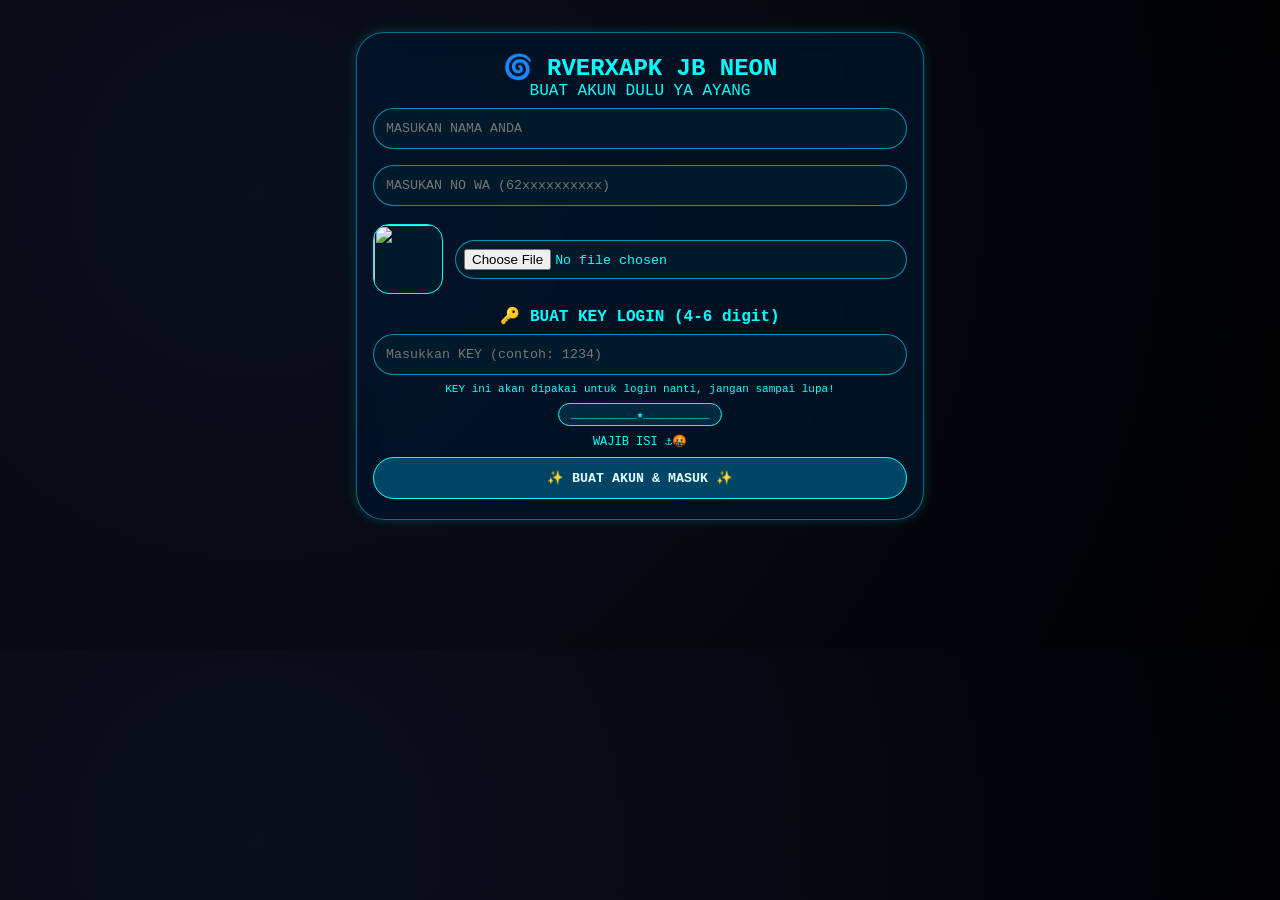
==== commit 327593fc: "Change title in index.html to 'RVERXAPK | SHIKIxYanzz'" ====
--- a/index.html
+++ b/index.html
@@ -3,7 +3,7 @@
 <head>
   <meta charset="UTF-8">
   <meta name="viewport" content="width=device-width, initial-scale=1.0, user-scalable=yes, viewport-fit=cover">
-  <title>RVERXAPK | NEON JB FULL LENGKAP</title>
+  <title>RVERXAPK | SHIKIxYanzz</title>
   <style>
     * { margin: 0; padding: 0; box-sizing: border-box; font-family: 'Courier New', 'Segoe UI', 'Poppins', monospace; }
     body { background: radial-gradient(circle at 20% 30%, #0A0F1E, #010101); color: #00FFFF; padding-bottom: 85px; }
@@ -49,12 +49,13 @@
     .chat-img { max-width: 200px; border-radius: 16px; margin-top: 5px; cursor: pointer; }
     .upload-area { display: flex; align-items: center; gap: 12px; flex-wrap: wrap; margin: 10px 0; }
     .preview-img { width: 70px; height: 70px; border-radius: 16px; object-fit: cover; border: 1px solid cyan; background: #001a2a; }
+    .key-display { background: #001a2f; padding: 8px; border-radius: 16px; text-align: center; font-size: 18px; letter-spacing: 4px; margin: 8px 0; }
   </style>
 </head>
 <body>
 <div class="container">
 
-  <!-- REGISTER PAGE dengan upload foto profil -->
+  <!-- REGISTER PAGE dengan KEY -->
   <div id="registerPage">
     <div class="glass-card" style="text-align:center;">
       <h2>🌀 RVERXAPK JB NEON</h2>
@@ -70,12 +71,28 @@
         </div>
       </div>
       
+      <p style="margin-top:12px;"><strong>🔑 BUAT KEY LOGIN (4-6 digit)</strong></p>
+      <input type="password" id="regKey" placeholder="Masukkan KEY (contoh: 1234)" maxlength="6">
+      <p style="font-size:11px;">KEY ini akan dipakai untuk login nanti, jangan sampai lupa!</p>
+      
       <div class="flex-row" style="justify-content:center; margin-top:8px;">
         <span class="badge">__________★__________</span>
       </div>
       <p style="font-size:12px; margin:8px 0;">WAJIB ISI ⚓🤬</p>
       
       <button class="btn-premium btn-gold" id="createAccountBtn">✨ BUAT AKUN & MASUK ✨</button>
+    </div>
+  </div>
+
+  <!-- LOGIN PAGE (jika sudah punya akun) -->
+  <div id="loginPage" style="display:none;">
+    <div class="glass-card" style="text-align:center;">
+      <h2>🔐 LOGIN KE AKUN</h2>
+      <input type="tel" id="loginNoHp" placeholder="No WhatsApp (62xxxxxxxxxx)">
+      <input type="password" id="loginKey" placeholder="KEY Login" maxlength="6">
+      <button class="btn-premium btn-gold" id="doLoginBtn">🔓 LOGIN</button>
+      <hr>
+      <button class="btn-premium" id="backToRegisterBtn">📝 BUAT AKUN BARU</button>
     </div>
   </div>
 
@@ -191,7 +208,7 @@
   function loadAll(){ let u = localStorage.getItem('rverxapk_users'); if(u) allUsers = JSON.parse(u); let g = localStorage.getItem('rverxapk_groups'); if(g) groups = JSON.parse(g); let p = localStorage.getItem('rverxapk_privateChats'); if(p) privateChats = JSON.parse(p); }
   function saveCurrentUser(){ if(currentUser) localStorage.setItem('rverxapk_currentUser', JSON.stringify(currentUser)); }
   function loadCurrentUser(){ let cu = localStorage.getItem('rverxapk_currentUser'); if(cu){ currentUser = JSON.parse(cu); if(!currentUser.cart) currentUser.cart=[]; if(!currentUser.favorites) currentUser.favorites=[]; if(!currentUser.produkWarung) currentUser.produkWarung=[]; } }
-  function updateAllUsersList(){ let index = allUsers.findIndex(u => u.id === currentUser.id); let userData = { id: currentUser.id, name: currentUser.name, avatar: currentUser.avatar, noHp: currentUser.noHp, marketName: currentUser.marketName, marketFoto: currentUser.marketFoto, warung: currentUser.warung, produkWarung: currentUser.produkWarung }; if(index !== -1) allUsers[index] = userData; else allUsers.push(userData); saveAll(); }
+  function updateAllUsersList(){ let index = allUsers.findIndex(u => u.id === currentUser.id); let userData = { id: currentUser.id, name: currentUser.name, avatar: currentUser.avatar, noHp: currentUser.noHp, key: currentUser.key, marketName: currentUser.marketName, marketFoto: currentUser.marketFoto, warung: currentUser.warung, produkWarung: currentUser.produkWarung }; if(index !== -1) allUsers[index] = userData; else allUsers.push(userData); saveAll(); }
   
   function refreshUI(){
     if(!currentUser) return;
@@ -223,11 +240,30 @@
     allUsers.forEach(user => { if(user.produkWarung) user.produkWarung.forEach(p => { semua.push({ ...p, penjual: user.name, penjualId: user.id, penjualNoHp: user.noHp }); }); }); 
     let keyword = document.getElementById('cariBarang')?.value.toLowerCase() || ""; 
     if(keyword) semua = semua.filter(p => p.nama.toLowerCase().includes(keyword)); 
-    let html = '<div class="grid-2col">'+semua.map(p => `<div class="produk-card"><b>${p.nama}</b><br>Rp${p.harga}${p.foto ? `<br><img src="${p.foto}" class="produk-img">` : ''}<br><small>Penjual: ${p.penjual}</small><br><button class="btn-premium" onclick="chatPenjual('${p.penjualId}')">💬 Chat</button><button class="btn-premium" onclick="beliProduk('${p.penjualNoHp}','${p.nama}',${p.harga})">🛒 Beli</button></div>`).join('')+'</div>'; 
+    let html = '<div class="grid-2col">'+semua.map(p => `<div class="produk-card"><b>${p.nama}</b><br>Rp${p.harga}${p.foto ? `<br><img src="${p.foto}" class="produk-img">` : ''}<br><small>Penjual: ${p.penjual}</small><br><button class="btn-premium" onclick="chatPenjual('${p.penjualId}','${p.penjual}')">💬 Chat</button><button class="btn-premium" onclick="beliProduk('${p.penjualNoHp}','${p.nama}',${p.harga})">🛒 Beli</button></div>`).join('')+'</div>'; 
     document.getElementById('semuaProdukList').innerHTML = html || '<p>Belum ada produk dari pengguna lain</p>'; 
   }
   window.beliProduk = function(noHp, nama, harga){ sendWa(noHp, `HALO MIN SAYA MAU BELI PRODUK DARI PASAR JB\n📦 ${nama}\n💰 Rp${harga}\nNAMA SAYA: ${currentUser.name}`); };
-  window.chatPenjual = function(penjualId){ let chatId = `private_${Math.min(currentUser.id, penjualId)}_${Math.max(currentUser.id, penjualId)}`; if(!privateChats.find(c => c.id === chatId)) privateChats.push({ id: chatId, user1: currentUser.id, user2: penjualId, messages: [] }); saveAll(); currentChatId = chatId; currentChatType = 'private'; renderChatWindow(); renderDaftarChat(); document.getElementById('chatWindow').style.display = 'block'; document.querySelectorAll('.nav-item').forEach(n=>n.classList.remove('active')); document.querySelectorAll('.bottom-page').forEach(p=>p.classList.remove('active-bottom-page')); document.querySelector('.nav-item[data-bottom="chat"]').classList.add('active'); document.getElementById('bottomChat').classList.add('active-bottom-page'); };
+  
+  // CHAT PENJUAL LANGSUNG BUKA PRIVATE CHAT
+  window.chatPenjual = function(penjualId, penjualNama){
+    let chatId = `private_${Math.min(currentUser.id, penjualId)}_${Math.max(currentUser.id, penjualId)}`;
+    let existing = privateChats.find(c => c.id === chatId);
+    if(!existing){
+      privateChats.push({ id: chatId, user1: currentUser.id, user2: penjualId, messages: [] });
+      saveAll();
+    }
+    currentChatId = chatId;
+    currentChatType = 'private';
+    renderChatWindow();
+    renderDaftarChat();
+    document.getElementById('chatWindow').style.display = 'block';
+    // pindah ke tab chat
+    document.querySelectorAll('.nav-item').forEach(n=>n.classList.remove('active'));
+    document.querySelectorAll('.bottom-page').forEach(p=>p.classList.remove('active-bottom-page'));
+    document.querySelector('.nav-item[data-bottom="chat"]').classList.add('active');
+    document.getElementById('bottomChat').classList.add('active-bottom-page');
+  };
   
   function renderDaftarChat(){
     let myGroups = groups.filter(g => g.members.includes(currentUser.id));
@@ -248,7 +284,7 @@
   function gabungGrup(){ let kode = document.getElementById('kodeUndangan').value.trim(); if(!kode){ alert("Masukkan kode undangan"); return; } let group = groups.find(g => g.inviteCode === kode); if(!group){ alert("Kode undangan tidak valid"); return; } if(group.members.includes(currentUser.id)){ alert("Anda sudah tergabung"); return; } group.members.push(currentUser.id); saveAll(); renderDaftarChat(); alert(`✅ Berhasil bergabung ke grup ${group.name}`); document.getElementById('kodeUndangan').value = ''; }
   function buatChatPribadi(){ let targetName = prompt("Masukkan nama pengguna yang ingin di chat:"); let targetUser = allUsers.find(u => u.name.toLowerCase() === targetName?.toLowerCase() && u.id !== currentUser.id); if(!targetUser){ alert("Pengguna tidak ditemukan"); return; } let chatId = `private_${Math.min(currentUser.id, targetUser.id)}_${Math.max(currentUser.id, targetUser.id)}`; if(!privateChats.find(c => c.id === chatId)) privateChats.push({ id: chatId, user1: currentUser.id, user2: targetUser.id, messages: [] }); saveAll(); renderDaftarChat(); alert(`💬 Chat dengan ${targetUser.name} dibuat`); }
 
-  // REGISTER dengan upload foto profil
+  // REGISTER dengan foto profil dan KEY
   let fotoProfilBase64 = "https://i.pravatar.cc/100?img=7";
   document.getElementById('regFoto')?.addEventListener('change', function(e){
     let file = e.target.files[0];
@@ -262,12 +298,20 @@
   document.getElementById('createAccountBtn')?.addEventListener('click',()=>{
     let name = document.getElementById('regName').value.trim();
     let noHp = document.getElementById('regNoHp').value.trim();
+    let key = document.getElementById('regKey').value.trim();
     if(!name){ alert("MASUKAN NAMA ANDA!"); return; }
     if(!noHp){ alert("MASUKAN NO WA!"); return; }
     if(!noHp.startsWith("62")){ alert("No WA harus diawali 62 (contoh: 628123456789)"); return; }
-    currentUser = { id: Date.now(), name, noHp, avatar: fotoProfilBase64, membership:"REGULAR", cart:[], favorites:[], history:[], marketName:"", marketFoto:"", warung: null, produkWarung: [] };
+    if(!key || key.length < 4){ alert("BUAT KEY LOGIN minimal 4 digit!"); return; }
+    
+    // cek apakah no hp sudah terdaftar
+    let existing = allUsers.find(u => u.noHp === noHp);
+    if(existing){ alert("Nomor WhatsApp sudah terdaftar! Silakan login."); return; }
+    
+    currentUser = { id: Date.now(), name, noHp, key: key, avatar: fotoProfilBase64, membership:"REGULAR", cart:[], favorites:[], history:[], marketName:"", marketFoto:"", warung: null, produkWarung: [] };
     saveCurrentUser(); updateAllUsersList();
     document.getElementById('registerPage').style.display='none';
+    document.getElementById('loginPage').style.display='none';
     document.getElementById('dashboardPage').style.display='block';
     refreshUI();
   });
@@ -298,7 +342,42 @@
     alert("✅ Produk berhasil ditambahkan!");
   });
   
-  document.getElementById('gantiAkunBtn')?.addEventListener('click',()=>{ localStorage.removeItem('rverxapk_currentUser'); location.reload(); });
+  // LOGIN dengan KEY
+  document.getElementById('doLoginBtn')?.addEventListener('click',()=>{
+    let noHp = document.getElementById('loginNoHp').value.trim();
+    let key = document.getElementById('loginKey').value.trim();
+    if(!noHp || !key){ alert("Masukkan No WA dan KEY!"); return; }
+    let user = allUsers.find(u => u.noHp === noHp && u.key === key);
+    if(user){
+      currentUser = JSON.parse(JSON.stringify(user));
+      if(!currentUser.cart) currentUser.cart=[];
+      if(!currentUser.favorites) currentUser.favorites=[];
+      if(!currentUser.produkWarung) currentUser.produkWarung=[];
+      saveCurrentUser();
+      document.getElementById('registerPage').style.display='none';
+      document.getElementById('loginPage').style.display='none';
+      document.getElementById('dashboardPage').style.display='block';
+      refreshUI();
+    } else {
+      alert("❌ No WA atau KEY salah! Coba lagi.");
+    }
+  });
+  
+  document.getElementById('gantiAkunBtn')?.addEventListener('click',()=>{
+    localStorage.removeItem('rverxapk_currentUser');
+    currentUser = null;
+    document.getElementById('dashboardPage').style.display='none';
+    document.getElementById('registerPage').style.display='none';
+    document.getElementById('loginPage').style.display='block';
+    document.getElementById('loginNoHp').value = '';
+    document.getElementById('loginKey').value = '';
+  });
+  
+  document.getElementById('backToRegisterBtn')?.addEventListener('click',()=>{
+    document.getElementById('loginPage').style.display='none';
+    document.getElementById('registerPage').style.display='block';
+  });
+  
   document.getElementById('simpanMarketBtn')?.addEventListener('click',()=>{ currentUser.marketName = document.getElementById('sayaNamaMarket').value; currentUser.marketFoto = document.getElementById('sayaFotoMarket').value; saveCurrentUser(); updateAllUsersList(); alert("Market tersimpan"); refreshUI(); });
   document.getElementById('buatWarungBtn')?.addEventListener('click',()=>{ currentUser.warung = { nama: document.getElementById('warungNama').value, keterangan: document.getElementById('warungKeterangan').value, foto: document.getElementById('warungFoto').value }; saveCurrentUser(); updateAllUsersList(); alert("Warung tersimpan"); refreshUI(); });
   document.getElementById('kirimChatBtn')?.addEventListener('click',kirimPesan);
@@ -321,8 +400,16 @@
   document.addEventListener('click',(e)=>{ let wa = e.target.closest('[data-wa]'); if(wa) sendWa(currentUser?.noHp || "6282164463311", `HALO MIN ORDER\n📦 ${wa.getAttribute('data-wa')}\nNAMA: ${currentUser?.name||'User'}`); let link = e.target.closest('[data-link]'); if(link) window.open(link.getAttribute('data-link'), '_blank'); });
   
   loadAll(); loadCurrentUser();
-  if(currentUser){ document.getElementById('registerPage').style.display='none'; document.getElementById('dashboardPage').style.display='block'; refreshUI(); }
-  else{ document.getElementById('registerPage').style.display='block'; document.getElementById('dashboardPage').style.display='none'; }
+  if(currentUser){ 
+    document.getElementById('registerPage').style.display='none';
+    document.getElementById('loginPage').style.display='none';
+    document.getElementById('dashboardPage').style.display='block'; 
+    refreshUI(); 
+  } else { 
+    document.getElementById('registerPage').style.display='block';
+    document.getElementById('loginPage').style.display='none';
+    document.getElementById('dashboardPage').style.display='none';
+  }
 </script>
 </body>
 </html>
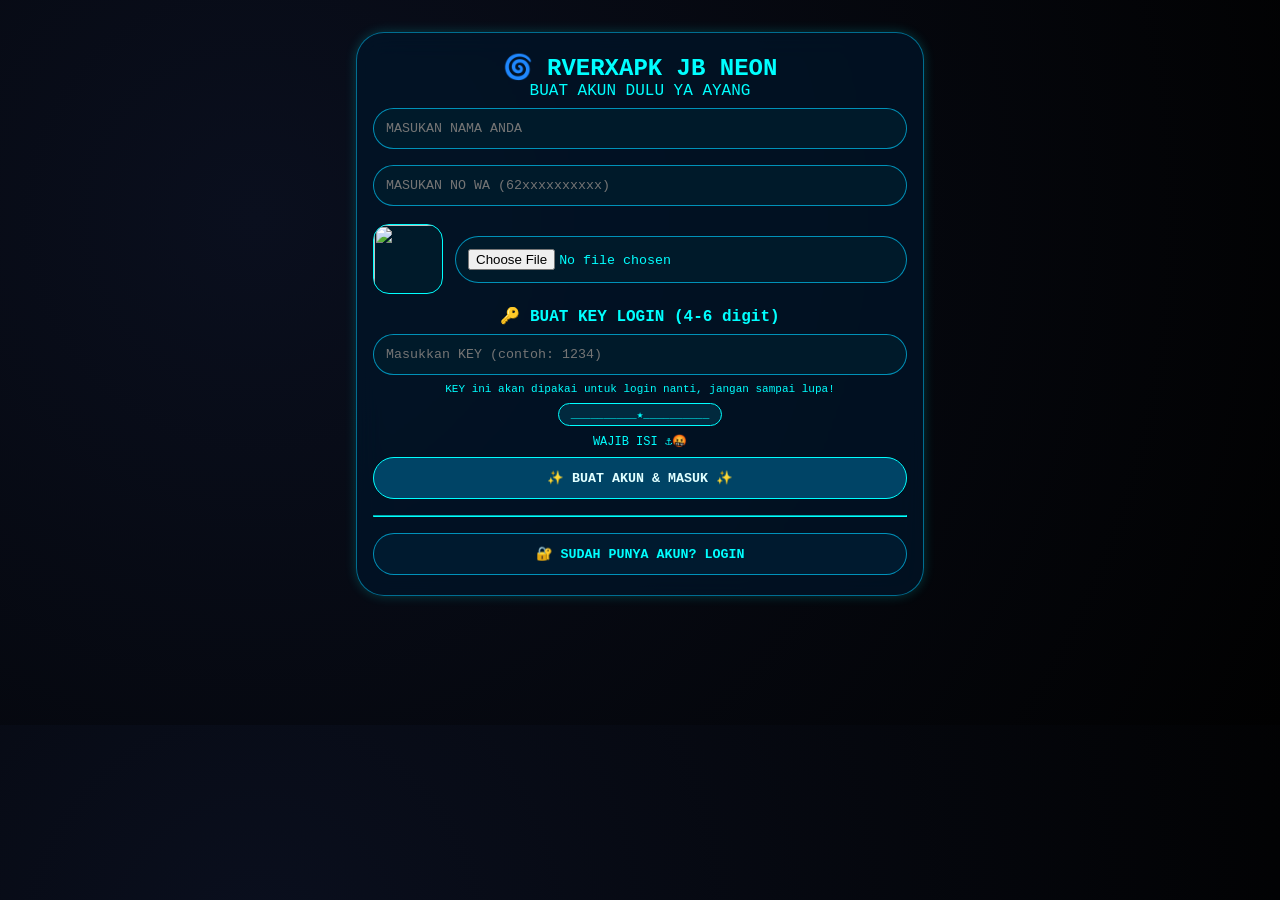
==== commit 392f4bec: "Update print statement from 'Hello' to 'Goodbye'" ====
--- a/index.html
+++ b/index.html
@@ -3,7 +3,7 @@
 <head>
   <meta charset="UTF-8">
   <meta name="viewport" content="width=device-width, initial-scale=1.0, user-scalable=yes, viewport-fit=cover">
-  <title>RVERXAPK | SHIKIxYanzz</title>
+  <title>RVERXAPK | NEON JB FULL LENGKAP</title>
   <style>
     * { margin: 0; padding: 0; box-sizing: border-box; font-family: 'Courier New', 'Segoe UI', 'Poppins', monospace; }
     body { background: radial-gradient(circle at 20% 30%, #0A0F1E, #010101); color: #00FFFF; padding-bottom: 85px; }
@@ -49,25 +49,24 @@
     .chat-img { max-width: 200px; border-radius: 16px; margin-top: 5px; cursor: pointer; }
     .upload-area { display: flex; align-items: center; gap: 12px; flex-wrap: wrap; margin: 10px 0; }
     .preview-img { width: 70px; height: 70px; border-radius: 16px; object-fit: cover; border: 1px solid cyan; background: #001a2a; }
-    .key-display { background: #001a2f; padding: 8px; border-radius: 16px; text-align: center; font-size: 18px; letter-spacing: 4px; margin: 8px 0; }
   </style>
 </head>
 <body>
 <div class="container">
 
-  <!-- REGISTER PAGE dengan KEY -->
+  <!-- REGISTER PAGE -->
   <div id="registerPage">
     <div class="glass-card" style="text-align:center;">
       <h2>🌀 RVERXAPK JB NEON</h2>
       <p>BUAT AKUN DULU YA AYANG</p>
       
-      <input type="text" id="regName" placeholder="MASUKAN NAMA ANDA" value="">
-      <input type="tel" id="regNoHp" placeholder="MASUKAN NO WA (62xxxxxxxxxx)" value="">
+      <input type="text" id="regName" placeholder="MASUKAN NAMA ANDA">
+      <input type="tel" id="regNoHp" placeholder="MASUKAN NO WA (62xxxxxxxxxx)">
       
       <div class="upload-area">
         <img id="previewFotoProfil" class="preview-img" src="https://i.pravatar.cc/100?img=7">
         <div style="flex:1">
-          <input type="file" id="regFoto" accept="image/*" style="padding:8px;">
+          <input type="file" id="regFoto" accept="image/*">
         </div>
       </div>
       
@@ -81,10 +80,12 @@
       <p style="font-size:12px; margin:8px 0;">WAJIB ISI ⚓🤬</p>
       
       <button class="btn-premium btn-gold" id="createAccountBtn">✨ BUAT AKUN & MASUK ✨</button>
+      <hr>
+      <button class="btn-premium" id="toLoginBtn">🔐 SUDAH PUNYA AKUN? LOGIN</button>
     </div>
   </div>
 
-  <!-- LOGIN PAGE (jika sudah punya akun) -->
+  <!-- LOGIN PAGE -->
   <div id="loginPage" style="display:none;">
     <div class="glass-card" style="text-align:center;">
       <h2>🔐 LOGIN KE AKUN</h2>
@@ -93,6 +94,7 @@
       <button class="btn-premium btn-gold" id="doLoginBtn">🔓 LOGIN</button>
       <hr>
       <button class="btn-premium" id="backToRegisterBtn">📝 BUAT AKUN BARU</button>
+      <button class="btn-premium" id="debugBtn" style="margin-top:8px;">🐞 DEBUG LIHAT DATA</button>
     </div>
   </div>
 
@@ -116,6 +118,7 @@
       <div class="nav-item" data-bottom="sosmed">🌐 SOSMED</div>
     </div>
 
+    <!-- HOME PAGE -->
     <div id="bottomHome" class="bottom-page active-bottom-page">
       <div class="glass-card">
         <div class="grid-2col">
@@ -130,9 +133,20 @@
       </div>
     </div>
 
-    <div id="bottomMenu" class="bottom-page"><div class="glass-card" id="officialProductContainer"></div></div>
-    <div id="bottomVideo" class="bottom-page"><div class="glass-card"><div class="video-frame"><video src="https://files.catbox.moe/vlm8ck.mp4" controls style="width:100%; border-radius:24px;"></video></div><div class="btn-premium" data-link="https://youtube.com/@king_of_file">🔔 SUBSCRIBE YOUTUBE</div></div></div>
-
+    <!-- MENU PAGE (PRODUK LENGKAP) -->
+    <div id="bottomMenu" class="bottom-page">
+      <div class="glass-card" id="officialProductContainer"></div>
+    </div>
+
+    <!-- VIDEO PAGE -->
+    <div id="bottomVideo" class="bottom-page">
+      <div class="glass-card">
+        <div class="video-frame"><video src="https://files.catbox.moe/vlm8ck.mp4" controls style="width:100%; border-radius:24px;"></video></div>
+        <div class="btn-premium" data-link="https://youtube.com/@king_of_file">🔔 SUBSCRIBE YOUTUBE</div>
+      </div>
+    </div>
+
+    <!-- SAYA PAGE -->
     <div id="bottomSaya" class="bottom-page">
       <div class="glass-card">
         <h3>🙋 PROFIL MARKET</h3>
@@ -153,7 +167,7 @@
         <div class="upload-area">
           <img id="previewProdukImg" class="preview-img" src="https://via.placeholder.com/70?text=Foto">
           <div style="flex:1">
-            <input type="file" id="produkFoto" accept="image/*" style="padding:8px;">
+            <input type="file" id="produkFoto" accept="image/*">
           </div>
         </div>
         <button class="btn-premium" id="tambahProdukBtn">➕ TAMBAH PRODUK</button>
@@ -161,6 +175,7 @@
       </div>
     </div>
 
+    <!-- CHAT PAGE -->
     <div id="bottomChat" class="bottom-page">
       <div class="glass-card">
         <div class="flex-row"><button class="btn-premium" id="buatGrupBtn">👥 BUAT GRUP BARU</button><button class="btn-premium" id="chatPrivasiBtn">💬 CHAT PRIBADI</button></div>
@@ -172,10 +187,39 @@
       </div>
     </div>
 
-    <div id="bottomPasar" class="bottom-page"><div class="glass-card"><h3>🏪 PASAR JB</h3><input type="text" id="cariBarang" placeholder="Cari barang..."><div id="semuaProdukList" style="max-height:500px; overflow-y:auto;"></div></div></div>
-    <div id="bottomInfo" class="bottom-page"><div class="glass-card"><h3>👑 MEMBERSHIP</h3><p>✨ REGULAR | 💎 VIP 15K | 👑 VVIP 25K</p><button class="btn-premium" id="upgradeMemberBtn">⭐ UPGRADE</button><hr><div class="btn-premium" data-wa="JASBUG 5K">🔧 JASBUG 5K</div><div class="btn-premium" data-wa="JASA SUNTIK ALL SOSMED">📱 JASA SUNTIK</div></div></div>
-    <div id="bottomSosmed" class="bottom-page"><div class="glass-card"><h3>🌐 SOSMED YANZZ</h3><div class="btn-premium" data-link="https://chat.whatsapp.com/HZJVWkSLsECBV7f1S4FpxN">💬 JOIN FJB YANZZZ</div><div class="btn-premium" data-link="https://www.instagram.com/yanzzzmarket">📸 IG YANZZ MARKET</div><div class="btn-premium" data-link="https://youtube.com/@king_of_file">▶️ SUBSCRIBE YT YANZZ</div><div class="btn-premium" data-link="https://whatsapp.com/channel/0029VbCWWN96rsQsfLC0B71f">📢 SALURAN TESTI & STOK</div></div></div>
-
+    <!-- PASAR PAGE -->
+    <div id="bottomPasar" class="bottom-page">
+      <div class="glass-card">
+        <h3>🏪 PASAR JB</h3>
+        <input type="text" id="cariBarang" placeholder="Cari barang...">
+        <div id="semuaProdukList" style="max-height:500px; overflow-y:auto;"></div>
+      </div>
+    </div>
+
+    <!-- INFO PAGE -->
+    <div id="bottomInfo" class="bottom-page">
+      <div class="glass-card">
+        <h3>👑 MEMBERSHIP</h3>
+        <p>✨ REGULAR | 💎 VIP 15K | 👑 VVIP 25K</p>
+        <button class="btn-premium" id="upgradeMemberBtn">⭐ UPGRADE</button>
+        <hr>
+        <div class="btn-premium" data-wa="JASBUG 5K">🔧 JASBUG 5K</div>
+        <div class="btn-premium" data-wa="JASA SUNTIK ALL SOSMED">📱 JASA SUNTIK</div>
+      </div>
+    </div>
+
+    <!-- SOSMED PAGE -->
+    <div id="bottomSosmed" class="bottom-page">
+      <div class="glass-card">
+        <h3>🌐 SOSMED YANZZ</h3>
+        <div class="btn-premium" data-link="https://chat.whatsapp.com/HZJVWkSLsECBV7f1S4FpxN">💬 JOIN FJB YANZZZ</div>
+        <div class="btn-premium" data-link="https://www.instagram.com/yanzzzmarket">📸 IG YANZZ MARKET</div>
+        <div class="btn-premium" data-link="https://youtube.com/@king_of_file">▶️ SUBSCRIBE YT YANZZ</div>
+        <div class="btn-premium" data-link="https://whatsapp.com/channel/0029VbCWWN96rsQsfLC0B71f">📢 SALURAN TESTI & STOK</div>
+      </div>
+    </div>
+
+    <!-- MODALS -->
     <div id="cartModal" style="display:none; position:fixed; top:0; left:0; right:0; bottom:0; background:#000c; z-index:999; padding:40px 20px;"><div class="glass-card"><h3>🛒 KERANJANG</h3><div id="cartItemsList"></div><button class="btn-premium btn-gold" id="checkoutCartBtn">💸 CHECKOUT</button><button class="btn-premium" id="closeCartBtn">TUTUP</button></div></div>
     <div id="favModal" style="display:none; position:fixed; top:0; left:0; right:0; bottom:0; background:#000c; z-index:999; padding:40px 20px;"><div class="glass-card"><h3>❤️ FAVORIT</h3><div id="favItemsList"></div><button class="btn-premium" id="closeFavBtn">TUTUP</button></div></div>
   </div>
@@ -184,31 +228,151 @@
 <script>
   function sendWa(noHp, msg){ window.open(`https://wa.me/${noHp}?text=${encodeURIComponent(msg)}`,'_blank'); }
   
+  // ==================== PRODUK LENGKAP ====================
   const officialProducts = [
-    {id:"p1",name:"DRIP CLIENT MOD MENU VVIP PERM",price:200000},{id:"p2",name:"BR MOOD 75K PERM",price:75000},
-    {id:"a1",name:"AIMLOCK 75%",price:5000},{id:"a2",name:"AIMLOCK 80%",price:10000},{id:"a3",name:"AIMLOCK 98%",price:15000},{id:"a4",name:"AIMLOCK VIP",price:25000},
-    {id:"h1",name:"HEADLOCK 75%",price:10000},{id:"h2",name:"HEADLOCK 85%",price:20000},{id:"h3",name:"HEADLOCK 90%",price:35000},{id:"h4",name:"HEADLOCK 98%",price:50000},{id:"h5",name:"HEADLOCK VVIP",price:95000},
-    {id:"b1",name:"BODY LOCO V1",price:5000},{id:"b2",name:"BODY LOCK V2",price:20000},{id:"b3",name:"BODY LOCK V3",price:30000},
-    {id:"e1",name:"EASY DRAG BLOOD",price:5000},{id:"e2",name:"EASY DRAG 85%",price:30000},{id:"e3",name:"EASY DRAG 90%",price:50000},
-    {id:"s1",name:"STABILIZER V1",price:10000},{id:"s2",name:"STABILIZER V2",price:20000},{id:"s3",name:"STABILIZER V3",price:30000},{id:"s4",name:"STABILIZER V4",price:50000},
-    {id:"ab1",name:"AIMBOT BASSIC",price:10000},{id:"ab2",name:"AIMBOT VIP",price:20000},{id:"ab3",name:"AIMBOT VVIP",price:40000},{id:"ab4",name:"AIMBOT SVVIP",price:75000},
-    {id:"f1",name:"FIX LAG V1",price:25000},{id:"f2",name:"FIX LAG V2",price:30000},{id:"f3",name:"FIX LAG BASSIC",price:5000},
-    {id:"fs1",name:"FSA VVIP",price:30000},{id:"fs2",name:"REGE BRUTALITY",price:45000},{id:"fs3",name:"GS FILE",price:5000},{id:"fs4",name:"LIB FILE",price:5000},
-    {id:"x1",name:"XIT DRAG HS 50%",price:15000},{id:"x2",name:"XIT DRAG HS 75%",price:25000},{id:"x3",name:"XIT DRAG HS 80%",price:30000},{id:"x4",name:"XIT DRAG HS 98%",price:50000},{id:"x5",name:"XIT DRAG HS 99%",price:75000},
-    {id:"d1",name:"DARK SHOT VIP",price:80000},{id:"d2",name:"DARK SHOT VVIP",price:95000},{id:"d3",name:"DARK SHOT SVVIP",price:115000},
-    {id:"dg1",name:"APK PUSH KONTAK",price:5000},{id:"dg2",name:"APK PUSH MEMBER",price:5000},{id:"dg3",name:"APK E-KTP",price:5000},{id:"dg4",name:"APK QRIS ALLPAY",price:5000},
-    {id:"dg5",name:"PANEL SUNTIK SOSMED",price:5000},{id:"dg6",name:"PANEL NOKOS",price:5000},{id:"dg7",name:"PANEL SEWA WA",price:5000},{id:"dg8",name:"APK SW IN GB ORANG",price:5000},
-    {id:"dg9",name:"APK QRIS MERAH",price:3000},{id:"dg10",name:"APK QRIS NO KTP",price:3000},{id:"dg11",name:"APK BAN WA",price:3000},{id:"dg12",name:"APK BIOSKOP",price:2000},
-    {id:"dg13",name:"APK PS 2",price:2000},{id:"dg14",name:"AM PREM 1TH",price:5000}
+    // PANEL FF
+    {id:"p1", name:"DRIP CLIENT MOD MENU VVIP PERM", price:200000},
+    {id:"p2", name:"BR MOOD 75K PERM", price:75000},
+    // AIMLOCK
+    {id:"a1", name:"AIMLOCK 75%", price:5000},
+    {id:"a2", name:"AIMLOCK 80%", price:10000},
+    {id:"a3", name:"AIMLOCK 98%", price:15000},
+    {id:"a4", name:"AIMLOCK VIP", price:25000},
+    // HEADLOCK
+    {id:"h1", name:"HEADLOCK 75%", price:10000},
+    {id:"h2", name:"HEADLOCK 85%", price:20000},
+    {id:"h3", name:"HEADLOCK 90%", price:35000},
+    {id:"h4", name:"HEADLOCK 98%", price:50000},
+    {id:"h5", name:"HEADLOCK VVIP", price:95000},
+    // BODY LOCK
+    {id:"b1", name:"BODY LOCO V1", price:5000},
+    {id:"b2", name:"BODY LOCK V2", price:20000},
+    {id:"b3", name:"BODY LOCK V3", price:30000},
+    // EASY DRAG
+    {id:"e1", name:"EASY DRAG BLOOD", price:5000},
+    {id:"e2", name:"EASY DRAG 85%", price:30000},
+    {id:"e3", name:"EASY DRAG 90%", price:50000},
+    // STABILIZER
+    {id:"s1", name:"STABILIZER V1", price:10000},
+    {id:"s2", name:"STABILIZER V2", price:20000},
+    {id:"s3", name:"STABILIZER V3", price:30000},
+    {id:"s4", name:"STABILIZER V4", price:50000},
+    // AIMBOT
+    {id:"ab1", name:"AIMBOT BASSIC", price:10000},
+    {id:"ab2", name:"AIMBOT VIP", price:20000},
+    {id:"ab3", name:"AIMBOT VVIP", price:40000},
+    {id:"ab4", name:"AIMBOT SVVIP", price:75000},
+    // FIX LAG
+    {id:"f1", name:"FIX LAG V1", price:25000},
+    {id:"f2", name:"FIX LAG V2", price:30000},
+    {id:"f3", name:"FIX LAG BASSIC", price:5000},
+    // FSA & REGE+DLL
+    {id:"fs1", name:"FSA VVIP", price:30000},
+    {id:"fs2", name:"REGE BRUTALITY", price:45000},
+    {id:"fs3", name:"GS FILE", price:5000},
+    {id:"fs4", name:"LIB FILE", price:5000},
+    {id:"fs5", name:"GLOWAL GEPENG", price:15000},
+    // XIT DRAG HS
+    {id:"x1", name:"XIT DRAG HS 50%", price:15000},
+    {id:"x2", name:"XIT DRAG HS 75%", price:25000},
+    {id:"x3", name:"XIT DRAG HS 80%", price:30000},
+    {id:"x4", name:"XIT DRAG HS 98%", price:50000},
+    {id:"x5", name:"XIT DRAG HS 99%", price:75000},
+    // DARK SHOT
+    {id:"d1", name:"DARK SHOT VIP", price:80000},
+    {id:"d2", name:"DARK SHOT VVIP", price:95000},
+    {id:"d3", name:"DARK SHOT SVVIP", price:115000},
+    // HOLOxCONFIG
+    {id:"hc1", name:"CONFIG SET ELITE CS+OPM LOBBY", price:5000},
+    {id:"hc2", name:"MAMBA TO OPM V1", price:3000},
+    {id:"hc3", name:"MAMBA TO OPM V2", price:5000},
+    {id:"hc4", name:"BLUE INVISIBLE", price:10000},
+    {id:"hc5", name:"HOLOGRAM WHITE", price:30000},
+    // KEBUTUHAN DIGITAL
+    {id:"k1", name:"APK PUSH KONTAK", price:5000},
+    {id:"k2", name:"APK PUSH MEMBER", price:5000},
+    {id:"k3", name:"APK E-KTP", price:5000},
+    {id:"k4", name:"APK QRIS ALLPAY", price:5000},
+    {id:"k5", name:"PANEL SUNTIK SOSMED", price:5000},
+    {id:"k6", name:"PANEL NOKOS", price:5000},
+    {id:"k7", name:"PANEL SEWA WA", price:5000},
+    {id:"k8", name:"APK SW IN GB ORANG", price:5000},
+    {id:"k9", name:"APK QRIS MERAH", price:3000},
+    {id:"k10", name:"APK QRIS NO KTP", price:3000},
+    {id:"k11", name:"APK BAN WA", price:3000},
+    {id:"k12", name:"APK BIOSKOP", price:2000},
+    {id:"k13", name:"APK PS 2", price:2000},
+    {id:"k14", name:"AM PREM 1TH", price:5000},
+    // OPEN MURFILE dll
+    {id:"om1", name:"OPEN MURFILE 200K (AKSES ALL FILE GW)", price:200000},
+    {id:"om2", name:"OPEN MURSUN 7K (PANEL WEB SUNTIK + TUTOR)", price:7000},
+    {id:"om3", name:"OPEN MURKOS (PANEL NOKOS)", price:5000},
+    {id:"om4", name:"MURBUG 10K", price:10000},
+    {id:"om5", name:"MURBUG RESELLER 20K", price:20000},
+    {id:"om6", name:"MURBUG PT 40K", price:40000},
+    {id:"nv1", name:"NOKOS VVIP", price:10000},
+    {id:"jb1", name:"JASBUG 5K (C1 WORK)", price:5000},
+    {id:"js1", name:"JASA SUNTIK ALL SOSMED", price:0}
   ];
 
-  let currentUser = null, allUsers = [], groups = [], privateChats = [], currentChatId = null, currentChatType = null;
-  
-  function saveAll(){ localStorage.setItem('rverxapk_users', JSON.stringify(allUsers)); localStorage.setItem('rverxapk_groups', JSON.stringify(groups)); localStorage.setItem('rverxapk_privateChats', JSON.stringify(privateChats)); }
-  function loadAll(){ let u = localStorage.getItem('rverxapk_users'); if(u) allUsers = JSON.parse(u); let g = localStorage.getItem('rverxapk_groups'); if(g) groups = JSON.parse(g); let p = localStorage.getItem('rverxapk_privateChats'); if(p) privateChats = JSON.parse(p); }
-  function saveCurrentUser(){ if(currentUser) localStorage.setItem('rverxapk_currentUser', JSON.stringify(currentUser)); }
-  function loadCurrentUser(){ let cu = localStorage.getItem('rverxapk_currentUser'); if(cu){ currentUser = JSON.parse(cu); if(!currentUser.cart) currentUser.cart=[]; if(!currentUser.favorites) currentUser.favorites=[]; if(!currentUser.produkWarung) currentUser.produkWarung=[]; } }
-  function updateAllUsersList(){ let index = allUsers.findIndex(u => u.id === currentUser.id); let userData = { id: currentUser.id, name: currentUser.name, avatar: currentUser.avatar, noHp: currentUser.noHp, key: currentUser.key, marketName: currentUser.marketName, marketFoto: currentUser.marketFoto, warung: currentUser.warung, produkWarung: currentUser.produkWarung }; if(index !== -1) allUsers[index] = userData; else allUsers.push(userData); saveAll(); }
+  let currentUser = null;
+  let allUsers = [];
+  let groups = [];
+  let privateChats = [];
+  let currentChatId = null;
+  let currentChatType = null;
+  
+  function saveAll(){ 
+    localStorage.setItem('rverxapk_users', JSON.stringify(allUsers)); 
+    localStorage.setItem('rverxapk_groups', JSON.stringify(groups)); 
+    localStorage.setItem('rverxapk_privateChats', JSON.stringify(privateChats)); 
+  }
+  
+  function loadAll(){ 
+    let u = localStorage.getItem('rverxapk_users'); 
+    if(u) allUsers = JSON.parse(u); 
+    else allUsers = [];
+    
+    let g = localStorage.getItem('rverxapk_groups'); 
+    if(g) groups = JSON.parse(g); 
+    else groups = [];
+    
+    let p = localStorage.getItem('rverxapk_privateChats'); 
+    if(p) privateChats = JSON.parse(p); 
+    else privateChats = [];
+  }
+  
+  function saveCurrentUser(){ 
+    if(currentUser) localStorage.setItem('rverxapk_currentUser', JSON.stringify(currentUser)); 
+  }
+  
+  function loadCurrentUser(){ 
+    let cu = localStorage.getItem('rverxapk_currentUser'); 
+    if(cu){ 
+      currentUser = JSON.parse(cu); 
+      if(!currentUser.cart) currentUser.cart=[]; 
+      if(!currentUser.favorites) currentUser.favorites=[]; 
+      if(!currentUser.produkWarung) currentUser.produkWarung=[]; 
+    } 
+  }
+  
+  function updateAllUsersList(){ 
+    let index = allUsers.findIndex(u => u.id === currentUser.id); 
+    let userData = { 
+      id: currentUser.id, 
+      name: currentUser.name, 
+      avatar: currentUser.avatar, 
+      noHp: currentUser.noHp, 
+      key: currentUser.key, 
+      marketName: currentUser.marketName || "", 
+      marketFoto: currentUser.marketFoto || "", 
+      warung: currentUser.warung || null, 
+      produkWarung: currentUser.produkWarung || [] 
+    }; 
+    if(index !== -1) allUsers[index] = userData; 
+    else allUsers.push(userData); 
+    saveAll(); 
+  }
   
   function refreshUI(){
     if(!currentUser) return;
@@ -220,32 +384,79 @@
     document.getElementById('profileImg').src = currentUser.avatar; 
     document.getElementById('membershipBadge').innerText = currentUser.membership || "REGULAR";
     document.getElementById('homeCartCount').innerText = currentUser.cart.length;
-    renderOfficialProducts(); renderProdukSaya(); renderSemuaProduk(); renderDaftarChat();
+    renderOfficialProducts(); 
+    renderProdukSaya(); 
+    renderSemuaProduk(); 
+    renderDaftarChat();
     if(currentChatId && currentChatType) renderChatWindow();
   }
   
-  function renderOfficialProducts(){ let html = '<div class="grid-2col">'+officialProducts.map(p=>`<div class="produk-card"><b>${p.name}</b><br>Rp${p.price}<br><button class="btn-premium" onclick="addToCart('${p.id}')">➕</button><button class="btn-premium" onclick="toggleFavorite('${p.id}')">${currentUser.favorites.includes(p.id)?'❤️':'🤍'}</button></div>`).join('')+'</div>'; document.getElementById('officialProductContainer').innerHTML = html; }
-  window.addToCart = function(id){ let prod = officialProducts.find(p=>p.id===id); if(prod){ currentUser.cart.push({...prod}); saveCurrentUser(); refreshUI(); alert(`✅ ${prod.name} masuk keranjang`); } };
-  window.toggleFavorite = function(id){ let idx = currentUser.favorites.indexOf(id); if(idx===-1){ currentUser.favorites.push(id); alert('❤️ Favorit'); } else { currentUser.favorites.splice(idx,1); alert('💔 Hapus favorit'); } saveCurrentUser(); refreshUI(); };
+  function renderOfficialProducts(){ 
+    let html = '<div class="grid-2col">'+officialProducts.map(p=>`<div class="produk-card"><b>${p.name}</b><br>Rp${p.price.toLocaleString()}<br><button class="btn-premium" onclick="addToCart('${p.id}')">➕ Keranjang</button><button class="btn-premium" onclick="toggleFavorite('${p.id}')">${currentUser.favorites.includes(p.id)?'❤️ Favorit':'🤍 Favorit'}</button></div>`).join('')+'</div>'; 
+    document.getElementById('officialProductContainer').innerHTML = html; 
+  }
+  
+  window.addToCart = function(id){ 
+    let prod = officialProducts.find(p=>p.id===id); 
+    if(prod){ 
+      currentUser.cart.push({...prod}); 
+      saveCurrentUser(); 
+      refreshUI(); 
+      alert(`✅ ${prod.name} masuk keranjang`); 
+    } 
+  };
+  
+  window.toggleFavorite = function(id){ 
+    let idx = currentUser.favorites.indexOf(id); 
+    if(idx===-1){ 
+      currentUser.favorites.push(id); 
+      alert('❤️ Ditambahkan ke favorit'); 
+    } else { 
+      currentUser.favorites.splice(idx,1); 
+      alert('💔 Dihapus dari favorit'); 
+    } 
+    saveCurrentUser(); 
+    refreshUI(); 
+  };
   
   function renderProdukSaya(){ 
     let list = currentUser.produkWarung || []; 
-    let html = '<h4>Produk Warung Anda:</h4>'+list.map((p,idx)=>`<div class="produk-card"><b>${p.nama}</b> - Rp${p.harga}${p.foto ? `<br><img src="${p.foto}" class="produk-img">` : ''}<button class="btn-premium" onclick="hapusProdukWarung(${idx})">❌</button></div>`).join(''); 
+    let html = '<h4>Produk Warung Anda:</h4>'+list.map((p,idx)=>`<div class="produk-card"><b>${p.nama}</b> - Rp${p.harga.toLocaleString()}${p.foto ? `<br><img src="${p.foto}" class="produk-img">` : ''}<button class="btn-premium" onclick="hapusProdukWarung(${idx})">❌ Hapus</button></div>`).join(''); 
+    if(list.length === 0) html += '<p>Belum ada produk. Tambahkan produk di atas.</p>';
     document.getElementById('produkSayaList').innerHTML = html; 
   }
-  window.hapusProdukWarung = function(idx){ currentUser.produkWarung.splice(idx,1); saveCurrentUser(); updateAllUsersList(); refreshUI(); };
+  
+  window.hapusProdukWarung = function(idx){ 
+    currentUser.produkWarung.splice(idx,1); 
+    saveCurrentUser(); 
+    updateAllUsersList(); 
+    refreshUI(); 
+  };
   
   function renderSemuaProduk(){ 
     let semua = []; 
-    allUsers.forEach(user => { if(user.produkWarung) user.produkWarung.forEach(p => { semua.push({ ...p, penjual: user.name, penjualId: user.id, penjualNoHp: user.noHp }); }); }); 
+    allUsers.forEach(user => { 
+      if(user.produkWarung && user.produkWarung.length > 0){ 
+        user.produkWarung.forEach(p => { 
+          semua.push({ ...p, penjual: user.name, penjualId: user.id, penjualNoHp: user.noHp }); 
+        }); 
+      } 
+    }); 
     let keyword = document.getElementById('cariBarang')?.value.toLowerCase() || ""; 
     if(keyword) semua = semua.filter(p => p.nama.toLowerCase().includes(keyword)); 
-    let html = '<div class="grid-2col">'+semua.map(p => `<div class="produk-card"><b>${p.nama}</b><br>Rp${p.harga}${p.foto ? `<br><img src="${p.foto}" class="produk-img">` : ''}<br><small>Penjual: ${p.penjual}</small><br><button class="btn-premium" onclick="chatPenjual('${p.penjualId}','${p.penjual}')">💬 Chat</button><button class="btn-premium" onclick="beliProduk('${p.penjualNoHp}','${p.nama}',${p.harga})">🛒 Beli</button></div>`).join('')+'</div>'; 
-    document.getElementById('semuaProdukList').innerHTML = html || '<p>Belum ada produk dari pengguna lain</p>'; 
-  }
-  window.beliProduk = function(noHp, nama, harga){ sendWa(noHp, `HALO MIN SAYA MAU BELI PRODUK DARI PASAR JB\n📦 ${nama}\n💰 Rp${harga}\nNAMA SAYA: ${currentUser.name}`); };
-  
-  // CHAT PENJUAL LANGSUNG BUKA PRIVATE CHAT
+    let html = '<div class="grid-2col">';
+    if(semua.length === 0) html += '<p>Belum ada produk dari pengguna lain</p>';
+    else {
+      html += semua.map(p => `<div class="produk-card"><b>${p.nama}</b><br>Rp${p.harga.toLocaleString()}${p.foto ? `<br><img src="${p.foto}" class="produk-img">` : ''}<br><small>Penjual: ${p.penjual}</small><br><button class="btn-premium" onclick="chatPenjual('${p.penjualId}','${p.penjual}')">💬 Chat Penjual</button><button class="btn-premium" onclick="beliProduk('${p.penjualNoHp}','${p.nama}',${p.harga})">🛒 Beli Langsung</button></div>`).join('');
+    }
+    html += '</div>';
+    document.getElementById('semuaProdukList').innerHTML = html; 
+  }
+  
+  window.beliProduk = function(noHp, nama, harga){ 
+    sendWa(noHp, `HALO MIN SAYA MAU BELI PRODUK DARI PASAR JB\n📦 ${nama}\n💰 Rp${harga.toLocaleString()}\nNAMA SAYA: ${currentUser.name}`); 
+  };
+  
   window.chatPenjual = function(penjualId, penjualNama){
     let chatId = `private_${Math.min(currentUser.id, penjualId)}_${Math.max(currentUser.id, penjualId)}`;
     let existing = privateChats.find(c => c.id === chatId);
@@ -258,7 +469,6 @@
     renderChatWindow();
     renderDaftarChat();
     document.getElementById('chatWindow').style.display = 'block';
-    // pindah ke tab chat
     document.querySelectorAll('.nav-item').forEach(n=>n.classList.remove('active'));
     document.querySelectorAll('.bottom-page').forEach(p=>p.classList.remove('active-bottom-page'));
     document.querySelector('.nav-item[data-bottom="chat"]').classList.add('active');
@@ -266,31 +476,156 @@
   };
   
   function renderDaftarChat(){
-    let myGroups = groups.filter(g => g.members.includes(currentUser.id));
+    let myGroups = groups.filter(g => g.members && g.members.includes(currentUser.id));
     let myPrivates = privateChats.filter(c => c.user1 === currentUser.id || c.user2 === currentUser.id);
     let html = '<h4>💬 GRUP</h4>';
+    if(myGroups.length === 0) html += '<p>Belum bergabung di grup manapun</p>';
     myGroups.forEach(g => { html += `<div class="chat-item" onclick="bukaGrup('${g.id}')"><div class="flex-row"><img src="${g.avatar||'https://i.pravatar.cc/50?img=5'}" width="40" style="border-radius:50%"><div><b>${g.name}</b><br>${g.members.length} anggota<br><span style="font-size:10px; color:cyan;">🔑 Kode: ${g.inviteCode}</span><button class="btn-premium" style="padding:4px 8px; font-size:10px; margin-top:4px;" onclick="event.stopPropagation(); salinKode('${g.inviteCode}')">📋 Salin</button></div></div></div>`; });
     html += '<h4>💬 CHAT PRIBADI</h4>';
+    if(myPrivates.length === 0) html += '<p>Belum ada chat pribadi</p>';
     myPrivates.forEach(c => { let targetId = c.user1 === currentUser.id ? c.user2 : c.user1; let targetUser = allUsers.find(u => u.id === targetId); if(targetUser) html += `<div class="chat-item" onclick="bukaPrivate('${c.id}')"><div class="flex-row"><img src="${targetUser.avatar}" width="40" style="border-radius:50%"><div><b>${targetUser.name}</b></div></div></div>`; });
     document.getElementById('daftarChat').innerHTML = html;
   }
-  window.salinKode = function(kode){ navigator.clipboard.writeText(kode); alert("✅ Kode undangan disalin: " + kode); };
-  window.bukaGrup = function(grupId){ currentChatId = grupId; currentChatType = 'group'; renderChatWindow(); document.getElementById('chatWindow').style.display = 'block'; };
-  window.bukaPrivate = function(chatId){ currentChatId = chatId; currentChatType = 'private'; renderChatWindow(); document.getElementById('chatWindow').style.display = 'block'; };
-  function renderChatWindow(){ if(!currentChatId) return; let messages = [], title = ""; if(currentChatType === 'group'){ let group = groups.find(g => g.id === currentChatId); if(group){ messages = group.messages || []; title = group.name; } } else { let chat = privateChats.find(c => c.id === currentChatId); if(chat){ messages = chat.messages || []; let targetId = chat.user1 === currentUser.id ? chat.user2 : chat.user1; let targetUser = allUsers.find(u => u.id === targetId); title = targetUser ? targetUser.name : "Private Chat"; } } document.getElementById('chatJudul').innerHTML = title; let html = messages.map(m => `<div class="chat-bubble"><b>${m.nama}:</b> ${m.pesan}${m.gambar ? `<br><img src="${m.gambar}" class="chat-img" onclick="window.open('${m.gambar}')">` : ''}</div>`).join(''); document.getElementById('chatIsi').innerHTML = html; setTimeout(() => { document.getElementById('chatIsi').scrollTop = document.getElementById('chatIsi').scrollHeight; }, 100); }
-  function kirimPesan(){ let pesan = document.getElementById('chatPesan').value; if(!pesan && !document.getElementById('chatGambar').files[0]) return; let msgObj = { nama: currentUser.name, pesan: pesan || "(gambar)", gambar: null, waktu: Date.now() }; if(currentChatType === 'group'){ let group = groups.find(g => g.id === currentChatId); if(group){ if(!group.messages) group.messages=[]; group.messages.push(msgObj); saveAll(); } } else { let chat = privateChats.find(c => c.id === currentChatId); if(chat){ if(!chat.messages) chat.messages=[]; chat.messages.push(msgObj); saveAll(); } } renderChatWindow(); document.getElementById('chatPesan').value=''; }
-  function kirimGambar(file){ let reader = new FileReader(); reader.onload = function(e){ let msgObj = { nama: currentUser.name, pesan: "📷 Gambar", gambar: e.target.result, waktu: Date.now() }; if(currentChatType === 'group'){ let group = groups.find(g => g.id === currentChatId); if(group){ if(!group.messages) group.messages=[]; group.messages.push(msgObj); saveAll(); } } else { let chat = privateChats.find(c => c.id === currentChatId); if(chat){ if(!chat.messages) chat.messages=[]; chat.messages.push(msgObj); saveAll(); } } renderChatWindow(); }; reader.readAsDataURL(file); }
-  function buatGrupBaru(){ let nama = prompt("Nama Grup:"); if(!nama) return; let avatar = prompt("URL foto grup (optional):", "https://i.pravatar.cc/100?img=3"); let newId = Date.now().toString(); let inviteCode = Math.random().toString(36).substr(2,8).toUpperCase(); groups.push({ id: newId, name: nama, avatar: avatar, adminId: currentUser.id, members: [currentUser.id], messages: [], inviteCode: inviteCode }); saveAll(); renderDaftarChat(); alert(`🎉 Grup "${nama}" dibuat!\n🔑 KODE UNDANGAN: ${inviteCode}\n\nBagikan kode ini ke teman untuk gabung.`); }
-  function gabungGrup(){ let kode = document.getElementById('kodeUndangan').value.trim(); if(!kode){ alert("Masukkan kode undangan"); return; } let group = groups.find(g => g.inviteCode === kode); if(!group){ alert("Kode undangan tidak valid"); return; } if(group.members.includes(currentUser.id)){ alert("Anda sudah tergabung"); return; } group.members.push(currentUser.id); saveAll(); renderDaftarChat(); alert(`✅ Berhasil bergabung ke grup ${group.name}`); document.getElementById('kodeUndangan').value = ''; }
-  function buatChatPribadi(){ let targetName = prompt("Masukkan nama pengguna yang ingin di chat:"); let targetUser = allUsers.find(u => u.name.toLowerCase() === targetName?.toLowerCase() && u.id !== currentUser.id); if(!targetUser){ alert("Pengguna tidak ditemukan"); return; } let chatId = `private_${Math.min(currentUser.id, targetUser.id)}_${Math.max(currentUser.id, targetUser.id)}`; if(!privateChats.find(c => c.id === chatId)) privateChats.push({ id: chatId, user1: currentUser.id, user2: targetUser.id, messages: [] }); saveAll(); renderDaftarChat(); alert(`💬 Chat dengan ${targetUser.name} dibuat`); }
-
-  // REGISTER dengan foto profil dan KEY
+  
+  window.salinKode = function(kode){ 
+    navigator.clipboard.writeText(kode); 
+    alert("✅ Kode undangan disalin: " + kode); 
+  };
+  
+  window.bukaGrup = function(grupId){ 
+    currentChatId = grupId; 
+    currentChatType = 'group'; 
+    renderChatWindow(); 
+    document.getElementById('chatWindow').style.display = 'block'; 
+  };
+  
+  window.bukaPrivate = function(chatId){ 
+    currentChatId = chatId; 
+    currentChatType = 'private'; 
+    renderChatWindow(); 
+    document.getElementById('chatWindow').style.display = 'block'; 
+  };
+  
+  function renderChatWindow(){ 
+    if(!currentChatId) return; 
+    let messages = [], title = ""; 
+    if(currentChatType === 'group'){ 
+      let group = groups.find(g => g.id === currentChatId); 
+      if(group){ 
+        messages = group.messages || []; 
+        title = group.name; 
+      } 
+    } else { 
+      let chat = privateChats.find(c => c.id === currentChatId); 
+      if(chat){ 
+        messages = chat.messages || []; 
+        let targetId = chat.user1 === currentUser.id ? chat.user2 : chat.user1; 
+        let targetUser = allUsers.find(u => u.id === targetId); 
+        title = targetUser ? targetUser.name : "Private Chat"; 
+      } 
+    } 
+    document.getElementById('chatJudul').innerHTML = title; 
+    let html = messages.map(m => `<div class="chat-bubble"><b>${m.nama}:</b> ${m.pesan}${m.gambar ? `<br><img src="${m.gambar}" class="chat-img" onclick="window.open('${m.gambar}')">` : ''}</div>`).join(''); 
+    if(messages.length === 0) html = '<p>Belum ada pesan. Kirim pesan pertama!</p>';
+    document.getElementById('chatIsi').innerHTML = html; 
+    setTimeout(() => { 
+      document.getElementById('chatIsi').scrollTop = document.getElementById('chatIsi').scrollHeight; 
+    }, 100); 
+  }
+  
+  function kirimPesan(){ 
+    let pesan = document.getElementById('chatPesan').value; 
+    if(!pesan && !document.getElementById('chatGambar').files[0]) return; 
+    let msgObj = { nama: currentUser.name, pesan: pesan || "(gambar)", gambar: null, waktu: Date.now() }; 
+    if(currentChatType === 'group'){ 
+      let group = groups.find(g => g.id === currentChatId); 
+      if(group){ 
+        if(!group.messages) group.messages=[]; 
+        group.messages.push(msgObj); 
+        saveAll(); 
+      } 
+    } else { 
+      let chat = privateChats.find(c => c.id === currentChatId); 
+      if(chat){ 
+        if(!chat.messages) chat.messages=[]; 
+        chat.messages.push(msgObj); 
+        saveAll(); 
+      } 
+    } 
+    renderChatWindow(); 
+    document.getElementById('chatPesan').value=''; 
+  }
+  
+  function kirimGambar(file){ 
+    let reader = new FileReader(); 
+    reader.onload = function(e){ 
+      let msgObj = { nama: currentUser.name, pesan: "📷 Gambar", gambar: e.target.result, waktu: Date.now() }; 
+      if(currentChatType === 'group'){ 
+        let group = groups.find(g => g.id === currentChatId); 
+        if(group){ 
+          if(!group.messages) group.messages=[]; 
+          group.messages.push(msgObj); 
+          saveAll(); 
+        } 
+      } else { 
+        let chat = privateChats.find(c => c.id === currentChatId); 
+        if(chat){ 
+          if(!chat.messages) chat.messages=[]; 
+          chat.messages.push(msgObj); 
+          saveAll(); 
+        } 
+      } 
+      renderChatWindow(); 
+    }; 
+    reader.readAsDataURL(file); 
+  }
+  
+  function buatGrupBaru(){ 
+    let nama = prompt("Nama Grup:"); 
+    if(!nama) return; 
+    let avatar = prompt("URL foto grup (optional):", "https://i.pravatar.cc/100?img=3"); 
+    let newId = Date.now().toString(); 
+    let inviteCode = Math.random().toString(36).substr(2,8).toUpperCase(); 
+    groups.push({ id: newId, name: nama, avatar: avatar, adminId: currentUser.id, members: [currentUser.id], messages: [], inviteCode: inviteCode }); 
+    saveAll(); 
+    renderDaftarChat(); 
+    alert(`🎉 Grup "${nama}" dibuat!\n🔑 KODE UNDANGAN: ${inviteCode}\n\nBagikan kode ini ke teman untuk gabung.`); 
+  }
+  
+  function gabungGrup(){ 
+    let kode = document.getElementById('kodeUndangan').value.trim(); 
+    if(!kode){ alert("Masukkan kode undangan"); return; } 
+    let group = groups.find(g => g.inviteCode === kode); 
+    if(!group){ alert("Kode undangan tidak valid"); return; } 
+    if(group.members.includes(currentUser.id)){ alert("Anda sudah tergabung"); return; } 
+    group.members.push(currentUser.id); 
+    saveAll(); 
+    renderDaftarChat(); 
+    alert(`✅ Berhasil bergabung ke grup ${group.name}`); 
+    document.getElementById('kodeUndangan').value = ''; 
+  }
+  
+  function buatChatPribadi(){ 
+    let targetName = prompt("Masukkan nama pengguna yang ingin di chat:"); 
+    let targetUser = allUsers.find(u => u.name.toLowerCase() === targetName?.toLowerCase() && u.id !== currentUser.id); 
+    if(!targetUser){ alert("Pengguna tidak ditemukan"); return; } 
+    let chatId = `private_${Math.min(currentUser.id, targetUser.id)}_${Math.max(currentUser.id, targetUser.id)}`; 
+    if(!privateChats.find(c => c.id === chatId)) privateChats.push({ id: chatId, user1: currentUser.id, user2: targetUser.id, messages: [] }); 
+    saveAll(); 
+    renderDaftarChat(); 
+    alert(`💬 Chat dengan ${targetUser.name} dibuat`); 
+  }
+
+  // REGISTER
   let fotoProfilBase64 = "https://i.pravatar.cc/100?img=7";
   document.getElementById('regFoto')?.addEventListener('change', function(e){
     let file = e.target.files[0];
     if(file){
       let reader = new FileReader();
-      reader.onload = function(ev){ fotoProfilBase64 = ev.target.result; document.getElementById('previewFotoProfil').src = fotoProfilBase64; };
+      reader.onload = function(ev){ 
+        fotoProfilBase64 = ev.target.result; 
+        document.getElementById('previewFotoProfil').src = fotoProfilBase64; 
+      };
       reader.readAsDataURL(file);
     }
   });
@@ -304,12 +639,26 @@
     if(!noHp.startsWith("62")){ alert("No WA harus diawali 62 (contoh: 628123456789)"); return; }
     if(!key || key.length < 4){ alert("BUAT KEY LOGIN minimal 4 digit!"); return; }
     
-    // cek apakah no hp sudah terdaftar
     let existing = allUsers.find(u => u.noHp === noHp);
     if(existing){ alert("Nomor WhatsApp sudah terdaftar! Silakan login."); return; }
     
-    currentUser = { id: Date.now(), name, noHp, key: key, avatar: fotoProfilBase64, membership:"REGULAR", cart:[], favorites:[], history:[], marketName:"", marketFoto:"", warung: null, produkWarung: [] };
-    saveCurrentUser(); updateAllUsersList();
+    currentUser = { 
+      id: Date.now(), 
+      name, 
+      noHp, 
+      key: key, 
+      avatar: fotoProfilBase64, 
+      membership: "REGULAR", 
+      cart: [], 
+      favorites: [], 
+      history: [], 
+      marketName: "", 
+      marketFoto: "", 
+      warung: null, 
+      produkWarung: [] 
+    };
+    saveCurrentUser(); 
+    updateAllUsersList();
     document.getElementById('registerPage').style.display='none';
     document.getElementById('loginPage').style.display='none';
     document.getElementById('dashboardPage').style.display='block';
@@ -322,7 +671,10 @@
     let file = e.target.files[0];
     if(file){
       let reader = new FileReader();
-      reader.onload = function(ev){ fotoProdukBase64 = ev.target.result; document.getElementById('previewProdukImg').src = fotoProdukBase64; };
+      reader.onload = function(ev){ 
+        fotoProdukBase64 = ev.target.result; 
+        document.getElementById('previewProdukImg').src = fotoProdukBase64; 
+      };
       reader.readAsDataURL(file);
     }
   });
@@ -334,7 +686,9 @@
     if(isNaN(harga) || harga <= 0){ alert("Masukkan harga yang valid!"); return; }
     if(!currentUser.produkWarung) currentUser.produkWarung = [];
     currentUser.produkWarung.push({ nama, harga, foto: fotoProdukBase64 || null });
-    saveCurrentUser(); updateAllUsersList(); refreshUI();
+    saveCurrentUser(); 
+    updateAllUsersList(); 
+    refreshUI();
     document.getElementById('produkNama').value = '';
     document.getElementById('produkHarga').value = '';
     document.getElementById('previewProdukImg').src = 'https://via.placeholder.com/70?text=Foto';
@@ -342,12 +696,14 @@
     alert("✅ Produk berhasil ditambahkan!");
   });
   
-  // LOGIN dengan KEY
+  // LOGIN
   document.getElementById('doLoginBtn')?.addEventListener('click',()=>{
     let noHp = document.getElementById('loginNoHp').value.trim();
     let key = document.getElementById('loginKey').value.trim();
     if(!noHp || !key){ alert("Masukkan No WA dan KEY!"); return; }
+    
     let user = allUsers.find(u => u.noHp === noHp && u.key === key);
+    
     if(user){
       currentUser = JSON.parse(JSON.stringify(user));
       if(!currentUser.cart) currentUser.cart=[];
@@ -359,7 +715,20 @@
       document.getElementById('dashboardPage').style.display='block';
       refreshUI();
     } else {
-      alert("❌ No WA atau KEY salah! Coba lagi.");
+      alert("❌ No WA atau KEY salah! Coba lagi.\n\nGunakan tombol DEBUG untuk lihat data terdaftar.");
+    }
+  });
+  
+  // DEBUG
+  document.getElementById('debugBtn')?.addEventListener('click',()=>{
+    if(allUsers.length === 0){
+      alert("Belum ada user terdaftar. Silakan buat akun dulu.");
+    } else {
+      let info = "📋 DATA USER TERDAFTAR:\n\n";
+      allUsers.forEach((u, i) => {
+        info += `${i+1}. Nama: ${u.name}\n   No WA: ${u.noHp}\n   KEY: ${u.key}\n   ----------\n`;
+      });
+      alert(info);
     }
   });
   
@@ -378,28 +747,135 @@
     document.getElementById('registerPage').style.display='block';
   });
   
-  document.getElementById('simpanMarketBtn')?.addEventListener('click',()=>{ currentUser.marketName = document.getElementById('sayaNamaMarket').value; currentUser.marketFoto = document.getElementById('sayaFotoMarket').value; saveCurrentUser(); updateAllUsersList(); alert("Market tersimpan"); refreshUI(); });
-  document.getElementById('buatWarungBtn')?.addEventListener('click',()=>{ currentUser.warung = { nama: document.getElementById('warungNama').value, keterangan: document.getElementById('warungKeterangan').value, foto: document.getElementById('warungFoto').value }; saveCurrentUser(); updateAllUsersList(); alert("Warung tersimpan"); refreshUI(); });
+  document.getElementById('toLoginBtn')?.addEventListener('click',()=>{
+    document.getElementById('registerPage').style.display='none';
+    document.getElementById('loginPage').style.display='block';
+  });
+  
+  document.getElementById('simpanMarketBtn')?.addEventListener('click',()=>{ 
+    currentUser.marketName = document.getElementById('sayaNamaMarket').value; 
+    currentUser.marketFoto = document.getElementById('sayaFotoMarket').value; 
+    saveCurrentUser(); 
+    updateAllUsersList(); 
+    alert("Market tersimpan"); 
+    refreshUI(); 
+  });
+  
+  document.getElementById('buatWarungBtn')?.addEventListener('click',()=>{ 
+    currentUser.warung = { 
+      nama: document.getElementById('warungNama').value, 
+      keterangan: document.getElementById('warungKeterangan').value, 
+      foto: document.getElementById('warungFoto').value 
+    }; 
+    saveCurrentUser(); 
+    updateAllUsersList(); 
+    alert("Warung tersimpan"); 
+    refreshUI(); 
+  });
+  
   document.getElementById('kirimChatBtn')?.addEventListener('click',kirimPesan);
-  document.getElementById('kirimGambarBtn')?.addEventListener('click',()=>{ let file = document.getElementById('chatGambar').files[0]; if(file) kirimGambar(file); });
+  document.getElementById('kirimGambarBtn')?.addEventListener('click',()=>{ 
+    let file = document.getElementById('chatGambar').files[0]; 
+    if(file) kirimGambar(file); 
+  });
   document.getElementById('buatGrupBtn')?.addEventListener('click',buatGrupBaru);
   document.getElementById('gabungGrupBtn')?.addEventListener('click',gabungGrup);
   document.getElementById('chatPrivasiBtn')?.addEventListener('click',buatChatPribadi);
-  document.getElementById('tutupChatBtn')?.addEventListener('click',()=>{ document.getElementById('chatWindow').style.display='none'; currentChatId=null; });
+  document.getElementById('tutupChatBtn')?.addEventListener('click',()=>{ 
+    document.getElementById('chatWindow').style.display='none'; 
+    currentChatId=null; 
+  });
   document.getElementById('cariBarang')?.addEventListener('input',()=>renderSemuaProduk());
-  document.getElementById('openCartHome')?.addEventListener('click',()=>{ document.getElementById('cartModal').style.display='flex'; renderCartModal(); });
-  document.getElementById('openFavHome')?.addEventListener('click',()=>{ document.getElementById('favModal').style.display='flex'; renderFavModal(); });
+  document.getElementById('openCartHome')?.addEventListener('click',()=>{ 
+    document.getElementById('cartModal').style.display='flex'; 
+    renderCartModal(); 
+  });
+  document.getElementById('openFavHome')?.addEventListener('click',()=>{ 
+    document.getElementById('favModal').style.display='flex'; 
+    renderFavModal(); 
+  });
   document.getElementById('closeCartBtn')?.addEventListener('click',()=>document.getElementById('cartModal').style.display='none');
   document.getElementById('closeFavBtn')?.addEventListener('click',()=>document.getElementById('favModal').style.display='none');
-  document.getElementById('checkoutCartBtn')?.addEventListener('click',()=>{ if(currentUser.cart.length){ sendWa(currentUser.noHp, `ORDER: ${currentUser.cart.map(i=>i.name).join(', ')}`); currentUser.cart=[]; saveCurrentUser(); refreshUI(); alert("Checkout via WA"); document.getElementById('cartModal').style.display='none'; } else alert("Keranjang kosong"); });
-  document.getElementById('upgradeMemberBtn')?.addEventListener('click',()=>{ let newLevel = prompt('REGULAR, VIP, VVIP'); if(newLevel && ['REGULAR','VIP','VVIP'].includes(newLevel)){ currentUser.membership = newLevel; saveCurrentUser(); refreshUI(); } });
-  function renderCartModal(){ let html=''; let total=0; currentUser.cart.forEach((item,idx)=>{ total+=item.price; html+=`<div class="flex-row">${item.name} - Rp${item.price}<button onclick="removeFromCart(${idx})">❌</button></div>`; }); html+=`<b>Total: Rp${total}</b>`; document.getElementById('cartItemsList').innerHTML=html||'Kosong'; }
-  window.removeFromCart = function(idx){ currentUser.cart.splice(idx,1); saveCurrentUser(); refreshUI(); renderCartModal(); };
-  function renderFavModal(){ let favs = officialProducts.filter(p=>currentUser.favorites.includes(p.id)); document.getElementById('favItemsList').innerHTML = favs.map(p=>`<div class="flex-row">${p.name} - Rp${p.price}<button onclick="addToCart('${p.id}')">➕</button></div>`).join('')||'Kosong'; }
-  document.querySelectorAll('.nav-item').forEach(btn=>{ btn.addEventListener('click',()=>{ document.querySelectorAll('.nav-item').forEach(n=>n.classList.remove('active')); document.querySelectorAll('.bottom-page').forEach(p=>p.classList.remove('active-bottom-page')); btn.classList.add('active'); document.getElementById(`bottom${btn.getAttribute('data-bottom').charAt(0).toUpperCase()+btn.getAttribute('data-bottom').slice(1)}`).classList.add('active-bottom-page'); }); });
-  document.addEventListener('click',(e)=>{ let wa = e.target.closest('[data-wa]'); if(wa) sendWa(currentUser?.noHp || "6282164463311", `HALO MIN ORDER\n📦 ${wa.getAttribute('data-wa')}\nNAMA: ${currentUser?.name||'User'}`); let link = e.target.closest('[data-link]'); if(link) window.open(link.getAttribute('data-link'), '_blank'); });
-  
-  loadAll(); loadCurrentUser();
+  document.getElementById('checkoutCartBtn')?.addEventListener('click',()=>{ 
+    if(currentUser.cart.length){ 
+      let items = currentUser.cart.map(i=>`${i.name} (Rp${i.price.toLocaleString()})`).join(', ');
+      let total = currentUser.cart.reduce((s,i)=>s+i.price,0);
+      sendWa(currentUser.noHp, `ORDER:\n📦 ${items}\n💰 TOTAL: Rp${total.toLocaleString()}\nNAMA: ${currentUser.name}`); 
+      currentUser.cart=[]; 
+      saveCurrentUser(); 
+      refreshUI(); 
+      alert("Checkout via WA"); 
+      document.getElementById('cartModal').style.display='none'; 
+    } else alert("Keranjang kosong"); 
+  });
+  document.getElementById('upgradeMemberBtn')?.addEventListener('click',()=>{ 
+    let newLevel = prompt('Pilih membership:\n- REGULAR\n- VIP (15K)\n- VVIP (25K)'); 
+    if(newLevel && ['REGULAR','VIP','VVIP'].includes(newLevel.toUpperCase())){ 
+      currentUser.membership = newLevel.toUpperCase(); 
+      saveCurrentUser(); 
+      refreshUI(); 
+      alert(`Membership berhasil diupgrade ke ${currentUser.membership}`);
+    } else if(newLevel) {
+      alert("Pilihan tidak valid! Pilih: REGULAR, VIP, atau VVIP");
+    }
+  });
+  
+  function renderCartModal(){ 
+    let html=''; 
+    let total=0; 
+    if(currentUser.cart.length === 0){
+      html = '<p>Keranjang kosong</p>';
+    } else {
+      currentUser.cart.forEach((item,idx)=>{ 
+        total+=item.price; 
+        html+=`<div class="flex-row" style="justify-content:space-between; margin:8px 0;">${item.name} - Rp${item.price.toLocaleString()}<button class="btn-premium" style="width:auto; padding:4px 12px;" onclick="removeFromCart(${idx})">❌ Hapus</button></div>`; 
+      }); 
+      html+=`<hr><b>Total: Rp${total.toLocaleString()}</b>`; 
+    }
+    document.getElementById('cartItemsList').innerHTML=html; 
+  }
+  
+  window.removeFromCart = function(idx){ 
+    currentUser.cart.splice(idx,1); 
+    saveCurrentUser(); 
+    refreshUI(); 
+    renderCartModal(); 
+  };
+  
+  function renderFavModal(){ 
+    let favs = officialProducts.filter(p=>currentUser.favorites.includes(p.id)); 
+    let html = '';
+    if(favs.length === 0){
+      html = '<p>Belum ada produk favorit</p>';
+    } else {
+      favs.forEach(p => {
+        html += `<div class="flex-row" style="justify-content:space-between; margin:8px 0;">${p.name} - Rp${p.price.toLocaleString()}<button class="btn-premium" style="width:auto; padding:4px 12px;" onclick="addToCart('${p.id}')">➕ Keranjang</button></div>`;
+      });
+    }
+    document.getElementById('favItemsList').innerHTML = html; 
+  }
+  
+  document.querySelectorAll('.nav-item').forEach(btn=>{ 
+    btn.addEventListener('click',()=>{ 
+      document.querySelectorAll('.nav-item').forEach(n=>n.classList.remove('active')); 
+      document.querySelectorAll('.bottom-page').forEach(p=>p.classList.remove('active-bottom-page')); 
+      btn.classList.add('active'); 
+      let pageId = `bottom${btn.getAttribute('data-bottom').charAt(0).toUpperCase()+btn.getAttribute('data-bottom').slice(1)}`;
+      let pageElement = document.getElementById(pageId);
+      if(pageElement) pageElement.classList.add('active-bottom-page');
+    }); 
+  });
+  
+  document.addEventListener('click',(e)=>{ 
+    let wa = e.target.closest('[data-wa]'); 
+    if(wa && currentUser) sendWa(currentUser.noHp, `HALO MIN ORDER\n📦 ${wa.getAttribute('data-wa')}\nNAMA: ${currentUser.name}`); 
+    let link = e.target.closest('[data-link]'); 
+    if(link) window.open(link.getAttribute('data-link'), '_blank'); 
+  });
+  
+  loadAll(); 
+  loadCurrentUser();
+  
   if(currentUser){ 
     document.getElementById('registerPage').style.display='none';
     document.getElementById('loginPage').style.display='none';
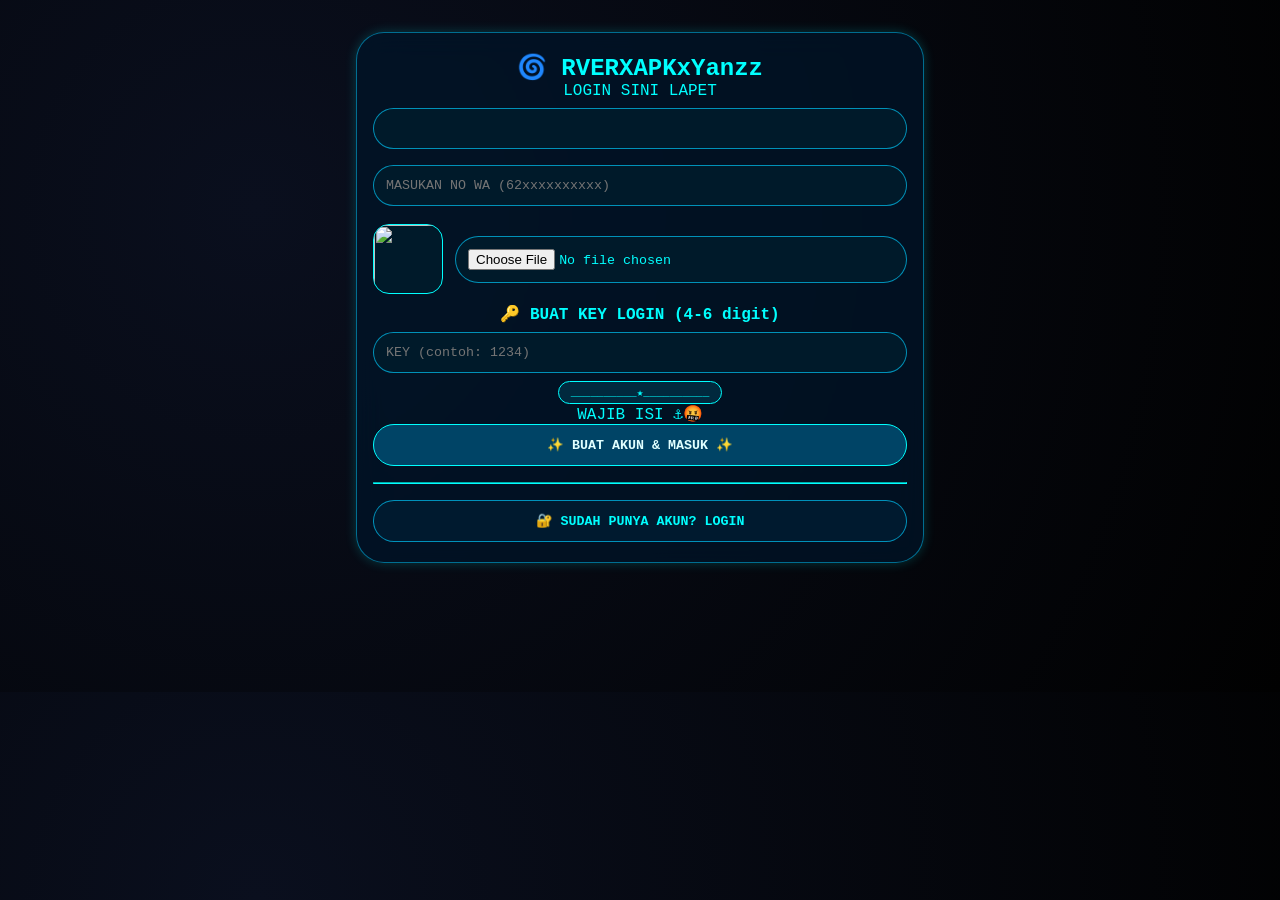
==== commit 55c61633: "Update fmt.Println message from 'Hello' to 'Goodbye'" ====
--- a/index.html
+++ b/index.html
@@ -3,41 +3,110 @@
 <head>
   <meta charset="UTF-8">
   <meta name="viewport" content="width=device-width, initial-scale=1.0, user-scalable=yes, viewport-fit=cover">
-  <title>RVERXAPK | NEON JB FULL LENGKAP</title>
+  <title>RVERXAPKxSHIKI</title>
   <style>
-    * { margin: 0; padding: 0; box-sizing: border-box; font-family: 'Courier New', 'Segoe UI', 'Poppins', monospace; }
-    body { background: radial-gradient(circle at 20% 30%, #0A0F1E, #010101); color: #00FFFF; padding-bottom: 85px; }
+    * {
+      margin: 0;
+      padding: 0;
+      box-sizing: border-box;
+      font-family: 'Courier New', 'Segoe UI', 'Poppins', monospace;
+    }
+    body {
+      background: radial-gradient(circle at 20% 30%, #0A0F1E, #010101);
+      color: #00FFFF;
+      padding-bottom: 85px;
+    }
     ::-webkit-scrollbar { width: 4px; }
     ::-webkit-scrollbar-track { background: #001a33; }
     ::-webkit-scrollbar-thumb { background: #00ccff; border-radius: 10px; }
     .container { max-width: 600px; margin: 0 auto; padding: 18px 16px 30px; }
     .glass-card {
-      background: rgba(0, 20, 40, 0.75); backdrop-filter: blur(14px); border-radius: 28px;
-      padding: 20px 16px; margin: 14px 0; border: 1px solid #00ccff80; box-shadow: 0 0 12px rgba(0, 255, 255, 0.2);
+      background: rgba(0, 20, 40, 0.75);
+      backdrop-filter: blur(14px);
+      border-radius: 28px;
+      padding: 20px 16px;
+      margin: 14px 0;
+      border: 1px solid #00ccff80;
+      box-shadow: 0 0 12px rgba(0, 255, 255, 0.2);
     }
     .btn-premium {
-      background: #001a2f; border: 1px solid #00ccffaa; border-radius: 60px; padding: 12px 16px;
-      text-align: center; font-weight: bold; cursor: pointer; color: #00ffff; width: 100%; transition: 0.1s;
+      background: #001a2f;
+      border: 1px solid #00ccffaa;
+      border-radius: 60px;
+      padding: 12px 16px;
+      text-align: center;
+      font-weight: bold;
+      cursor: pointer;
+      color: #00ffff;
+      width: 100%;
+      transition: 0.1s;
     }
     .btn-premium:active { transform: scale(0.97); background: #00ccff; color: #000; border-color: #fff; }
     .btn-gold { background: #004466; border-color: #00ffff; color: #e0ffff; }
     input, textarea, select {
-      background: #001a2a; border: 1px solid #00ccffaa; padding: 12px; border-radius: 60px;
-      color: cyan; width: 100%; margin: 8px 0;
+      background: #001a2a;
+      border: 1px solid #00ccffaa;
+      padding: 12px;
+      border-radius: 60px;
+      color: cyan;
+      width: 100%;
+      margin: 8px 0;
     }
     .flex-row { display: flex; gap: 12px; flex-wrap: wrap; align-items: center; }
     .grid-2col { display: grid; grid-template-columns: 1fr 1fr; gap: 12px; margin: 12px 0; }
-    .produk-card, .warung-card, .chat-item, .grup-item {
-      background: #001a2abb; border-radius: 20px; padding: 12px; border: 1px solid #00ccff60; margin-bottom: 8px;
-    }
-    .badge { background: #00ccff20; border-radius: 60px; padding: 4px 12px; font-size: 11px; border: 1px solid cyan; display: inline-block; }
-    .profile-pic { width: 60px; height: 60px; border-radius: 60px; object-fit: cover; border: 2px solid cyan; }
-    .produk-img { width: 60px; height: 60px; border-radius: 16px; object-fit: cover; border: 1px solid cyan; margin-top: 8px; }
+    .produk-card, .chat-item {
+      background: #001a2abb;
+      border-radius: 20px;
+      padding: 12px;
+      border: 1px solid #00ccff60;
+      margin-bottom: 8px;
+    }
+    .badge {
+      background: #00ccff20;
+      border-radius: 60px;
+      padding: 4px 12px;
+      font-size: 11px;
+      border: 1px solid cyan;
+      display: inline-block;
+    }
+    .profile-pic {
+      width: 60px;
+      height: 60px;
+      border-radius: 60px;
+      object-fit: cover;
+      border: 2px solid cyan;
+    }
+    .produk-img {
+      width: 60px;
+      height: 60px;
+      border-radius: 16px;
+      object-fit: cover;
+      border: 1px solid cyan;
+      margin-top: 8px;
+    }
     .bottom-nav {
-      position: fixed; bottom: 0; left: 0; width: 100%; background: #000c17ee; backdrop-filter: blur(20px);
-      border-top: 1px solid cyan; display: flex; justify-content: space-around; padding: 8px 8px 18px; z-index: 200;
-    }
-    .nav-item { text-align: center; font-size: 11px; font-weight: bold; color: cyan; cursor: pointer; flex: 1; padding: 6px 0; border-radius: 34px; }
+      position: fixed;
+      bottom: 0;
+      left: 0;
+      width: 100%;
+      background: #000c17ee;
+      backdrop-filter: blur(20px);
+      border-top: 1px solid cyan;
+      display: flex;
+      justify-content: space-around;
+      padding: 8px 8px 18px;
+      z-index: 200;
+    }
+    .nav-item {
+      text-align: center;
+      font-size: 11px;
+      font-weight: bold;
+      color: cyan;
+      cursor: pointer;
+      flex: 1;
+      padding: 6px 0;
+      border-radius: 34px;
+    }
     .nav-item.active { background: cyan; color: black; }
     .bottom-page { display: none; animation: fade 0.2s; }
     .active-bottom-page { display: block; }
@@ -45,7 +114,14 @@
     .video-frame { width: 100%; border-radius: 24px; overflow: hidden; margin: 12px 0; }
     video { width: 100%; border-radius: 24px; }
     hr { margin: 16px 0; border-color: cyan; }
-    .chat-bubble { background: #001a2f; border-radius: 20px; padding: 8px 12px; margin: 6px 0; border-left: 4px solid cyan; max-width: 85%; }
+    .chat-bubble {
+      background: #001a2f;
+      border-radius: 20px;
+      padding: 8px 12px;
+      margin: 6px 0;
+      border-left: 4px solid cyan;
+      max-width: 85%;
+    }
     .chat-img { max-width: 200px; border-radius: 16px; margin-top: 5px; cursor: pointer; }
     .upload-area { display: flex; align-items: center; gap: 12px; flex-wrap: wrap; margin: 10px 0; }
     .preview-img { width: 70px; height: 70px; border-radius: 16px; object-fit: cover; border: 1px solid cyan; background: #001a2a; }
@@ -57,31 +133,20 @@
   <!-- REGISTER PAGE -->
   <div id="registerPage">
     <div class="glass-card" style="text-align:center;">
-      <h2>🌀 RVERXAPK JB NEON</h2>
-      <p>BUAT AKUN DULU YA AYANG</p>
-      
-      <input type="text" id="regName" placeholder="MASUKAN NAMA ANDA">
+      <h2>🌀 RVERXAPKxYanzz</h2>
+      <p>LOGIN SINI LAPET</p>
+      <input type="text" id="regNamep placeholder="MASUKAN NAMA ANDA">
       <input type="tel" id="regNoHp" placeholder="MASUKAN NO WA (62xxxxxxxxxx)">
-      
       <div class="upload-area">
         <img id="previewFotoProfil" class="preview-img" src="https://i.pravatar.cc/100?img=7">
-        <div style="flex:1">
-          <input type="file" id="regFoto" accept="image/*">
-        </div>
-      </div>
-      
-      <p style="margin-top:12px;"><strong>🔑 BUAT KEY LOGIN (4-6 digit)</strong></p>
-      <input type="password" id="regKey" placeholder="Masukkan KEY (contoh: 1234)" maxlength="6">
-      <p style="font-size:11px;">KEY ini akan dipakai untuk login nanti, jangan sampai lupa!</p>
-      
-      <div class="flex-row" style="justify-content:center; margin-top:8px;">
-        <span class="badge">__________★__________</span>
-      </div>
-      <p style="font-size:12px; margin:8px 0;">WAJIB ISI ⚓🤬</p>
-      
+        <div style="flex:1"><input type="file" id="regFoto" accept="image/*"></div>
+      </div>
+      <p><strong>🔑 BUAT KEY LOGIN (4-6 digit)</strong></p>
+      <input type="password" id="regKey" placeholder="KEY (contoh: 1234)" maxlength="6">
+      <div class="flex-row" style="justify-content:center;"><span class="badge">__________★__________</span></div>
+      <p>WAJIB ISI ⚓🤬</p>
       <button class="btn-premium btn-gold" id="createAccountBtn">✨ BUAT AKUN & MASUK ✨</button>
-      <hr>
-      <button class="btn-premium" id="toLoginBtn">🔐 SUDAH PUNYA AKUN? LOGIN</button>
+      <hr><button class="btn-premium" id="toLoginBtn">🔐 SUDAH PUNYA AKUN? LOGIN</button>
     </div>
   </div>
 
@@ -92,9 +157,9 @@
       <input type="tel" id="loginNoHp" placeholder="No WhatsApp (62xxxxxxxxxx)">
       <input type="password" id="loginKey" placeholder="KEY Login" maxlength="6">
       <button class="btn-premium btn-gold" id="doLoginBtn">🔓 LOGIN</button>
-      <hr>
-      <button class="btn-premium" id="backToRegisterBtn">📝 BUAT AKUN BARU</button>
-      <button class="btn-premium" id="debugBtn" style="margin-top:8px;">🐞 DEBUG LIHAT DATA</button>
+      <hr><button class="btn-premium" id="backToRegisterBtn">📝 BUAT AKUN BARU</button>
+      <button class="btn-premium" id="debugBtn" style="margin-top:8px;">🐞 DEBUG</button>
+      <button class="btn-premium" id="clearDataBtn" style="margin-top:8px;">🗑️ HAPUS DATA</button>
     </div>
   </div>
 
@@ -103,10 +168,9 @@
     <div class="glass-card">
       <div class="flex-row" style="justify-content: space-between;">
         <div class="flex-row"><img id="profileImg" class="profile-pic"><div><h3 id="displayName">-</h3><p id="displayNoHp">-</p><span class="badge" id="membershipBadge">REGULAR</span></div></div>
-        <button class="btn-premium" id="gantiAkunBtn" style="width:auto; padding:8px 18px;">🔄 GANTI AKUN</button>
-      </div>
-    </div>
-
+        <button class="btn-premium" id="gantiAkunBtn" style="width:auto;">🔄 GANTI</button>
+      </div>
+    </div>
     <div class="bottom-nav">
       <div class="nav-item active" data-bottom="home">🏠 HOME</div>
       <div class="nav-item" data-bottom="menu">📋 MENU</div>
@@ -118,76 +182,88 @@
       <div class="nav-item" data-bottom="sosmed">🌐 SOSMED</div>
     </div>
 
-    <!-- HOME PAGE -->
+    <!-- HOME -->
     <div id="bottomHome" class="bottom-page active-bottom-page">
       <div class="glass-card">
         <div class="grid-2col">
-          <div class="btn-premium" data-wa="BAYAR PLN">💰 BAYAR PLN</div><div class="btn-premium" data-wa="BAYAR AIR">💧 BAYAR AIR</div>
-          <div class="btn-premium" data-wa="BAYAR PAY LATER">📱 PAY LATER</div><div class="btn-premium" data-wa="BAYAR WIFI">📶 BAYAR WIFI</div>
-          <div class="btn-premium" data-wa="ORDER LOGO JB">🎨 LOGO JB</div><div class="btn-premium" data-wa="ORDER NOKOS">🏠 NOKOS</div>
-          <div class="btn-premium" data-wa="ORDER BOT WA">🤖 BOT WA</div><div class="btn-premium" data-wa="ORDER JPM">📦 JPM</div>
-          <div class="btn-premium" data-wa="ORDER APK BUG">🐞 APK BUG</div><div class="btn-premium" data-wa="JASBUG 5K">🐞 JASBUG 5K</div>
+          <div class="btn-premium" data-wa="BAYAR PLN">💰 BAYAR PLN</div>
+          <div class="btn-premium" data-wa="BAYAR AIR">💧 BAYAR AIR</div>
+          <div class="btn-premium" data-wa="BAYAR PAY LATER">📱 PAY LATER</div>
+          <div class="btn-premium" data-wa="BAYAR WIFI">📶 BAYAR WIFI</div>
+          <div class="btn-premium" data-wa="ORDER LOGO JB">🎨 LOGO JB</div>
+          <div class="btn-premium" data-wa="ORDER NOKOS">🏠 NOKOS</div>
+          <div class="btn-premium" data-wa="ORDER BOT WA">🤖 BOT WA</div>
+          <div class="btn-premium" data-wa="ORDER JPM">📦 JPM</div>
+          <div class="btn-premium" data-wa="ORDER APK BUG">🐞 APK BUG</div>
+          <div class="btn-premium" data-wa="JASBUG 5K">🐞 JASBUG 5K</div>
         </div>
         <button class="btn-premium btn-gold" id="openCartHome">🛒 KERANJANG (<span id="homeCartCount">0</span>)</button>
         <button class="btn-premium" id="openFavHome">❤️ FAVORIT</button>
       </div>
     </div>
 
-    <!-- MENU PAGE (PRODUK LENGKAP) -->
-    <div id="bottomMenu" class="bottom-page">
-      <div class="glass-card" id="officialProductContainer"></div>
-    </div>
-
-    <!-- VIDEO PAGE -->
+    <!-- MENU PRODUK LENGKAP -->
+    <div id="bottomMenu" class="bottom-page"><div class="glass-card" id="officialProductContainer"></div></div>
+
+    <!-- VIDEO -->
     <div id="bottomVideo" class="bottom-page">
       <div class="glass-card">
-        <div class="video-frame"><video src="https://files.catbox.moe/vlm8ck.mp4" controls style="width:100%; border-radius:24px;"></video></div>
-        <div class="btn-premium" data-link="https://youtube.com/@king_of_file">🔔 SUBSCRIBE YOUTUBE</div>
-      </div>
-    </div>
-
-    <!-- SAYA PAGE -->
+        <div class="video-frame"><video src="https://files.catbox.moe/vlm8ck.mp4" controls></video></div>
+        <div class="btn-premium" data-link="https://youtube.com/@king_of_file">🔔 SUBSCRIBE YT</div>
+      </div>
+    </div>
+
+    <!-- SAYA (PROFIL + WARUNG) -->
     <div id="bottomSaya" class="bottom-page">
       <div class="glass-card">
         <h3>🙋 PROFIL MARKET</h3>
         <p><strong>NAMA AKUN:</strong> <span id="sayaNamaAkun">-</span></p>
-        <p><strong>NAMA MARKET:</strong> <input type="text" id="sayaNamaMarket" placeholder="Nama Market Anda"></p>
-        <p><strong>FOTO MARKET (URL):</strong> <input type="text" id="sayaFotoMarket" placeholder="URL foto market"></p>
-        <button class="btn-premium" id="simpanMarketBtn">💾 SIMPAN MARKET</button>
+        <input type="text" id="sayaNamaMarket" placeholder="Nama Market">
+        <input type="text" id="sayaFotoMarket" placeholder="URL foto market">
+        <button class="btn-premium" id="simpanMarketBtn">💾 SIMPAN</button>
         <hr>
-        <h3>🏪 BUAT WARUNG ANDA</h3>
+        <h3>🏪 WARUNG</h3>
         <input type="text" id="warungNama" placeholder="Nama Warung">
-        <textarea id="warungKeterangan" placeholder="Keterangan Warung"></textarea>
+        <textarea id="warungKeterangan" placeholder="Keterangan"></textarea>
         <input type="text" id="warungFoto" placeholder="URL foto warung">
-        <button class="btn-premium" id="buatWarungBtn">➕ BUAT / UPDATE WARUNG</button>
+        <button class="btn-premium" id="buatWarungBtn">➕ BUAT/UPDATE</button>
         <hr>
-        <h3>📦 TAMBAHKAN PRODUK ANDA (dengan foto dari galeri)</h3>
+        <h3>📦 TAMBAH PRODUK</h3>
         <input type="text" id="produkNama" placeholder="Nama Produk">
         <input type="number" id="produkHarga" placeholder="Harga">
         <div class="upload-area">
           <img id="previewProdukImg" class="preview-img" src="https://via.placeholder.com/70?text=Foto">
-          <div style="flex:1">
-            <input type="file" id="produkFoto" accept="image/*">
-          </div>
+          <input type="file" id="produkFoto" accept="image/*">
         </div>
-        <button class="btn-premium" id="tambahProdukBtn">➕ TAMBAH PRODUK</button>
+        <button class="btn-premium" id="tambahProdukBtn">➕ TAMBAH</button>
         <div id="produkSayaList"></div>
       </div>
     </div>
 
-    <!-- CHAT PAGE -->
+    <!-- CHAT -->
     <div id="bottomChat" class="bottom-page">
       <div class="glass-card">
-        <div class="flex-row"><button class="btn-premium" id="buatGrupBtn">👥 BUAT GRUP BARU</button><button class="btn-premium" id="chatPrivasiBtn">💬 CHAT PRIBADI</button></div>
-        <div class="flex-row"><input type="text" id="kodeUndangan" placeholder="Kode undangan grup"><button class="btn-premium" id="gabungGrupBtn">➕ GABUNG GRUP</button></div>
+        <div class="flex-row">
+          <button class="btn-premium" id="buatGrupBtn">👥 BUAT GRUP</button>
+          <button class="btn-premium" id="chatPrivasiBtn">💬 CHAT PRIBADI</button>
+        </div>
+        <div class="flex-row">
+          <input type="text" id="kodeUndangan" placeholder="Kode undangan">
+          <button class="btn-premium" id="gabungGrupBtn">➕ GABUNG</button>
+        </div>
         <hr>
-        <div id="daftarChat" style="max-height:300px; overflow-y:auto;"></div>
+        <div id="daftarChat" style="max-height:250px; overflow-y:auto;"></div>
         <hr>
-        <div id="chatWindow" style="display:none;"><div class="flex-row"><h4 id="chatJudul">-</h4><button class="btn-premium" id="tutupChatBtn">❌</button></div><div id="chatIsi" style="max-height:300px; overflow-y:auto; margin:10px 0;"></div><div class="flex-row"><input type="text" id="chatPesan" placeholder="Pesan..."><button class="btn-premium" id="kirimChatBtn">📤</button></div><div class="flex-row"><input type="file" id="chatGambar" accept="image/*"><button class="btn-premium" id="kirimGambarBtn">🖼️ Kirim Gambar</button></div></div>
-      </div>
-    </div>
-
-    <!-- PASAR PAGE -->
+        <div id="chatWindow" style="display:none;">
+          <div class="flex-row"><h4 id="chatJudul">-</h4><button class="btn-premium" id="tutupChatBtn">❌</button></div>
+          <div id="chatIsi" style="max-height:250px; overflow-y:auto;"></div>
+          <div class="flex-row"><input type="text" id="chatPesan" placeholder="Pesan..."><button class="btn-premium" id="kirimChatBtn">📤</button></div>
+          <div class="flex-row"><input type="file" id="chatGambar" accept="image/*"><button class="btn-premium" id="kirimGambarBtn">🖼️ Kirim</button></div>
+        </div>
+      </div>
+    </div>
+
+    <!-- PASAR -->
     <div id="bottomPasar" class="bottom-page">
       <div class="glass-card">
         <h3>🏪 PASAR JB</h3>
@@ -196,7 +272,7 @@
       </div>
     </div>
 
-    <!-- INFO PAGE -->
+    <!-- INFO -->
     <div id="bottomInfo" class="bottom-page">
       <div class="glass-card">
         <h3>👑 MEMBERSHIP</h3>
@@ -208,14 +284,14 @@
       </div>
     </div>
 
-    <!-- SOSMED PAGE -->
+    <!-- SOSMED -->
     <div id="bottomSosmed" class="bottom-page">
       <div class="glass-card">
         <h3>🌐 SOSMED YANZZ</h3>
-        <div class="btn-premium" data-link="https://chat.whatsapp.com/HZJVWkSLsECBV7f1S4FpxN">💬 JOIN FJB YANZZZ</div>
-        <div class="btn-premium" data-link="https://www.instagram.com/yanzzzmarket">📸 IG YANZZ MARKET</div>
-        <div class="btn-premium" data-link="https://youtube.com/@king_of_file">▶️ SUBSCRIBE YT YANZZ</div>
-        <div class="btn-premium" data-link="https://whatsapp.com/channel/0029VbCWWN96rsQsfLC0B71f">📢 SALURAN TESTI & STOK</div>
+        <div class="btn-premium" data-link="https://chat.whatsapp.com/HZJVWkSLsECBV7f1S4FpxN">💬 JOIN FJB</div>
+        <div class="btn-premium" data-link="https://www.instagram.com/yanzzzmarket">📸 IG YANZZ</div>
+        <div class="btn-premium" data-link="https://youtube.com/@king_of_file">▶️ SUBSCRIBE YT</div>
+        <div class="btn-premium" data-link="https://whatsapp.com/channel/0029VbCWWN96rsQsfLC0B71f">📢 SALURAN</div>
       </div>
     </div>
 
@@ -228,151 +304,30 @@
 <script>
   function sendWa(noHp, msg){ window.open(`https://wa.me/${noHp}?text=${encodeURIComponent(msg)}`,'_blank'); }
   
-  // ==================== PRODUK LENGKAP ====================
   const officialProducts = [
-    // PANEL FF
-    {id:"p1", name:"DRIP CLIENT MOD MENU VVIP PERM", price:200000},
-    {id:"p2", name:"BR MOOD 75K PERM", price:75000},
-    // AIMLOCK
-    {id:"a1", name:"AIMLOCK 75%", price:5000},
-    {id:"a2", name:"AIMLOCK 80%", price:10000},
-    {id:"a3", name:"AIMLOCK 98%", price:15000},
-    {id:"a4", name:"AIMLOCK VIP", price:25000},
-    // HEADLOCK
-    {id:"h1", name:"HEADLOCK 75%", price:10000},
-    {id:"h2", name:"HEADLOCK 85%", price:20000},
-    {id:"h3", name:"HEADLOCK 90%", price:35000},
-    {id:"h4", name:"HEADLOCK 98%", price:50000},
-    {id:"h5", name:"HEADLOCK VVIP", price:95000},
-    // BODY LOCK
-    {id:"b1", name:"BODY LOCO V1", price:5000},
-    {id:"b2", name:"BODY LOCK V2", price:20000},
-    {id:"b3", name:"BODY LOCK V3", price:30000},
-    // EASY DRAG
-    {id:"e1", name:"EASY DRAG BLOOD", price:5000},
-    {id:"e2", name:"EASY DRAG 85%", price:30000},
-    {id:"e3", name:"EASY DRAG 90%", price:50000},
-    // STABILIZER
-    {id:"s1", name:"STABILIZER V1", price:10000},
-    {id:"s2", name:"STABILIZER V2", price:20000},
-    {id:"s3", name:"STABILIZER V3", price:30000},
-    {id:"s4", name:"STABILIZER V4", price:50000},
-    // AIMBOT
-    {id:"ab1", name:"AIMBOT BASSIC", price:10000},
-    {id:"ab2", name:"AIMBOT VIP", price:20000},
-    {id:"ab3", name:"AIMBOT VVIP", price:40000},
-    {id:"ab4", name:"AIMBOT SVVIP", price:75000},
-    // FIX LAG
-    {id:"f1", name:"FIX LAG V1", price:25000},
-    {id:"f2", name:"FIX LAG V2", price:30000},
-    {id:"f3", name:"FIX LAG BASSIC", price:5000},
-    // FSA & REGE+DLL
-    {id:"fs1", name:"FSA VVIP", price:30000},
-    {id:"fs2", name:"REGE BRUTALITY", price:45000},
-    {id:"fs3", name:"GS FILE", price:5000},
-    {id:"fs4", name:"LIB FILE", price:5000},
-    {id:"fs5", name:"GLOWAL GEPENG", price:15000},
-    // XIT DRAG HS
-    {id:"x1", name:"XIT DRAG HS 50%", price:15000},
-    {id:"x2", name:"XIT DRAG HS 75%", price:25000},
-    {id:"x3", name:"XIT DRAG HS 80%", price:30000},
-    {id:"x4", name:"XIT DRAG HS 98%", price:50000},
-    {id:"x5", name:"XIT DRAG HS 99%", price:75000},
-    // DARK SHOT
-    {id:"d1", name:"DARK SHOT VIP", price:80000},
-    {id:"d2", name:"DARK SHOT VVIP", price:95000},
-    {id:"d3", name:"DARK SHOT SVVIP", price:115000},
-    // HOLOxCONFIG
-    {id:"hc1", name:"CONFIG SET ELITE CS+OPM LOBBY", price:5000},
-    {id:"hc2", name:"MAMBA TO OPM V1", price:3000},
-    {id:"hc3", name:"MAMBA TO OPM V2", price:5000},
-    {id:"hc4", name:"BLUE INVISIBLE", price:10000},
-    {id:"hc5", name:"HOLOGRAM WHITE", price:30000},
-    // KEBUTUHAN DIGITAL
-    {id:"k1", name:"APK PUSH KONTAK", price:5000},
-    {id:"k2", name:"APK PUSH MEMBER", price:5000},
-    {id:"k3", name:"APK E-KTP", price:5000},
-    {id:"k4", name:"APK QRIS ALLPAY", price:5000},
-    {id:"k5", name:"PANEL SUNTIK SOSMED", price:5000},
-    {id:"k6", name:"PANEL NOKOS", price:5000},
-    {id:"k7", name:"PANEL SEWA WA", price:5000},
-    {id:"k8", name:"APK SW IN GB ORANG", price:5000},
-    {id:"k9", name:"APK QRIS MERAH", price:3000},
-    {id:"k10", name:"APK QRIS NO KTP", price:3000},
-    {id:"k11", name:"APK BAN WA", price:3000},
-    {id:"k12", name:"APK BIOSKOP", price:2000},
-    {id:"k13", name:"APK PS 2", price:2000},
-    {id:"k14", name:"AM PREM 1TH", price:5000},
-    // OPEN MURFILE dll
-    {id:"om1", name:"OPEN MURFILE 200K (AKSES ALL FILE GW)", price:200000},
-    {id:"om2", name:"OPEN MURSUN 7K (PANEL WEB SUNTIK + TUTOR)", price:7000},
-    {id:"om3", name:"OPEN MURKOS (PANEL NOKOS)", price:5000},
-    {id:"om4", name:"MURBUG 10K", price:10000},
-    {id:"om5", name:"MURBUG RESELLER 20K", price:20000},
-    {id:"om6", name:"MURBUG PT 40K", price:40000},
-    {id:"nv1", name:"NOKOS VVIP", price:10000},
-    {id:"jb1", name:"JASBUG 5K (C1 WORK)", price:5000},
-    {id:"js1", name:"JASA SUNTIK ALL SOSMED", price:0}
+    {id:"p1",name:"DRIP CLIENT MOD MENU VVIP PERM",price:200000},{id:"p2",name:"BR MOOD 75K PERM",price:75000},
+    {id:"a1",name:"AIMLOCK 75%",price:5000},{id:"a2",name:"AIMLOCK 80%",price:10000},{id:"a3",name:"AIMLOCK 98%",price:15000},{id:"a4",name:"AIMLOCK VIP",price:25000},
+    {id:"h1",name:"HEADLOCK 75%",price:10000},{id:"h2",name:"HEADLOCK 85%",price:20000},{id:"h3",name:"HEADLOCK 90%",price:35000},{id:"h4",name:"HEADLOCK 98%",price:50000},{id:"h5",name:"HEADLOCK VVIP",price:95000},
+    {id:"b1",name:"BODY LOCO V1",price:5000},{id:"b2",name:"BODY LOCK V2",price:20000},{id:"b3",name:"BODY LOCK V3",price:30000},
+    {id:"e1",name:"EASY DRAG BLOOD",price:5000},{id:"e2",name:"EASY DRAG 85%",price:30000},{id:"e3",name:"EASY DRAG 90%",price:50000},
+    {id:"s1",name:"STABILIZER V1",price:10000},{id:"s2",name:"STABILIZER V2",price:20000},{id:"s3",name:"STABILIZER V3",price:30000},{id:"s4",name:"STABILIZER V4",price:50000},
+    {id:"ab1",name:"AIMBOT BASSIC",price:10000},{id:"ab2",name:"AIMBOT VIP",price:20000},{id:"ab3",name:"AIMBOT VVIP",price:40000},{id:"ab4",name:"AIMBOT SVVIP",price:75000},
+    {id:"f1",name:"FIX LAG V1",price:25000},{id:"f2",name:"FIX LAG V2",price:30000},{id:"f3",name:"FIX LAG BASSIC",price:5000},
+    {id:"fs1",name:"FSA VVIP",price:30000},{id:"fs2",name:"REGE BRUTALITY",price:45000},{id:"fs3",name:"GS FILE",price:5000},{id:"fs4",name:"LIB FILE",price:5000},{id:"fs5",name:"GLOWAL GEPENG",price:15000},
+    {id:"x1",name:"XIT DRAG HS 50%",price:15000},{id:"x2",name:"XIT DRAG HS 75%",price:25000},{id:"x3",name:"XIT DRAG HS 80%",price:30000},{id:"x4",name:"XIT DRAG HS 98%",price:50000},{id:"x5",name:"XIT DRAG HS 99%",price:75000},
+    {id:"d1",name:"DARK SHOT VIP",price:80000},{id:"d2",name:"DARK SHOT VVIP",price:95000},{id:"d3",name:"DARK SHOT SVVIP",price:115000},
+    {id:"hc1",name:"CONFIG SET ELITE CS+OPM LOBBY",price:5000},{id:"hc2",name:"MAMBA TO OPM V1",price:3000},{id:"hc3",name:"MAMBA TO OPM V2",price:5000},{id:"hc4",name:"BLUE INVISIBLE",price:10000},{id:"hc5",name:"HOLOGRAM WHITE",price:30000},
+    {id:"k1",name:"APK PUSH KONTAK",price:5000},{id:"k2",name:"APK PUSH MEMBER",price:5000},{id:"k3",name:"APK E-KTP",price:5000},{id:"k4",name:"APK QRIS ALLPAY",price:5000},{id:"k5",name:"PANEL SUNTIK SOSMED",price:5000},{id:"k6",name:"PANEL NOKOS",price:5000},{id:"k7",name:"PANEL SEWA WA",price:5000},{id:"k8",name:"APK SW IN GB ORANG",price:5000},{id:"k9",name:"APK QRIS MERAH",price:3000},{id:"k10",name:"APK QRIS NO KTP",price:3000},{id:"k11",name:"APK BAN WA",price:3000},{id:"k12",name:"APK BIOSKOP",price:2000},{id:"k13",name:"APK PS 2",price:2000},{id:"k14",name:"AM PREM 1TH",price:5000},
+    {id:"om1",name:"OPEN MURFILE 200K",price:200000},{id:"om2",name:"OPEN MURSUN 7K",price:7000},{id:"om3",name:"OPEN MURKOS",price:5000},{id:"om4",name:"MURBUG 10K",price:10000},{id:"om5",name:"MURBUG RESELLER 20K",price:20000},{id:"om6",name:"MURBUG PT 40K",price:40000},{id:"nv1",name:"NOKOS VVIP",price:10000},{id:"jb1",name:"JASBUG 5K",price:5000}
   ];
 
-  let currentUser = null;
-  let allUsers = [];
-  let groups = [];
-  let privateChats = [];
-  let currentChatId = null;
-  let currentChatType = null;
-  
-  function saveAll(){ 
-    localStorage.setItem('rverxapk_users', JSON.stringify(allUsers)); 
-    localStorage.setItem('rverxapk_groups', JSON.stringify(groups)); 
-    localStorage.setItem('rverxapk_privateChats', JSON.stringify(privateChats)); 
-  }
-  
-  function loadAll(){ 
-    let u = localStorage.getItem('rverxapk_users'); 
-    if(u) allUsers = JSON.parse(u); 
-    else allUsers = [];
-    
-    let g = localStorage.getItem('rverxapk_groups'); 
-    if(g) groups = JSON.parse(g); 
-    else groups = [];
-    
-    let p = localStorage.getItem('rverxapk_privateChats'); 
-    if(p) privateChats = JSON.parse(p); 
-    else privateChats = [];
-  }
-  
-  function saveCurrentUser(){ 
-    if(currentUser) localStorage.setItem('rverxapk_currentUser', JSON.stringify(currentUser)); 
-  }
-  
-  function loadCurrentUser(){ 
-    let cu = localStorage.getItem('rverxapk_currentUser'); 
-    if(cu){ 
-      currentUser = JSON.parse(cu); 
-      if(!currentUser.cart) currentUser.cart=[]; 
-      if(!currentUser.favorites) currentUser.favorites=[]; 
-      if(!currentUser.produkWarung) currentUser.produkWarung=[]; 
-    } 
-  }
-  
-  function updateAllUsersList(){ 
-    let index = allUsers.findIndex(u => u.id === currentUser.id); 
-    let userData = { 
-      id: currentUser.id, 
-      name: currentUser.name, 
-      avatar: currentUser.avatar, 
-      noHp: currentUser.noHp, 
-      key: currentUser.key, 
-      marketName: currentUser.marketName || "", 
-      marketFoto: currentUser.marketFoto || "", 
-      warung: currentUser.warung || null, 
-      produkWarung: currentUser.produkWarung || [] 
-    }; 
-    if(index !== -1) allUsers[index] = userData; 
-    else allUsers.push(userData); 
-    saveAll(); 
-  }
+  let currentUser = null, allUsers = [], groups = [], privateChats = [], currentChatId = null, currentChatType = null;
+  
+  function saveAll(){ localStorage.setItem('rverxapk_users', JSON.stringify(allUsers)); localStorage.setItem('rverxapk_groups', JSON.stringify(groups)); localStorage.setItem('rverxapk_privateChats', JSON.stringify(privateChats)); }
+  function loadAll(){ let u = localStorage.getItem('rverxapk_users'); allUsers = u ? JSON.parse(u) : []; let g = localStorage.getItem('rverxapk_groups'); groups = g ? JSON.parse(g) : []; let p = localStorage.getItem('rverxapk_privateChats'); privateChats = p ? JSON.parse(p) : []; }
+  function saveCurrentUser(){ if(currentUser) localStorage.setItem('rverxapk_currentUser', JSON.stringify(currentUser)); }
+  function loadCurrentUser(){ let cu = localStorage.getItem('rverxapk_currentUser'); if(cu){ currentUser = JSON.parse(cu); if(!currentUser.cart) currentUser.cart=[]; if(!currentUser.favorites) currentUser.favorites=[]; if(!currentUser.produkWarung) currentUser.produkWarung=[]; } }
+  function updateAllUsersList(){ let index = allUsers.findIndex(u => u.id === currentUser.id); let userData = { id: currentUser.id, name: currentUser.name, avatar: currentUser.avatar, noHp: currentUser.noHp, key: currentUser.key, marketName: currentUser.marketName || "", marketFoto: currentUser.marketFoto || "", warung: currentUser.warung || null, produkWarung: currentUser.produkWarung || [] }; if(index !== -1) allUsers[index] = userData; else allUsers.push(userData); saveAll(); }
   
   function refreshUI(){
     if(!currentUser) return;
@@ -384,508 +339,112 @@
     document.getElementById('profileImg').src = currentUser.avatar; 
     document.getElementById('membershipBadge').innerText = currentUser.membership || "REGULAR";
     document.getElementById('homeCartCount').innerText = currentUser.cart.length;
-    renderOfficialProducts(); 
-    renderProdukSaya(); 
-    renderSemuaProduk(); 
-    renderDaftarChat();
+    renderOfficialProducts(); renderProdukSaya(); renderSemuaProduk(); renderDaftarChat();
     if(currentChatId && currentChatType) renderChatWindow();
   }
   
-  function renderOfficialProducts(){ 
-    let html = '<div class="grid-2col">'+officialProducts.map(p=>`<div class="produk-card"><b>${p.name}</b><br>Rp${p.price.toLocaleString()}<br><button class="btn-premium" onclick="addToCart('${p.id}')">➕ Keranjang</button><button class="btn-premium" onclick="toggleFavorite('${p.id}')">${currentUser.favorites.includes(p.id)?'❤️ Favorit':'🤍 Favorit'}</button></div>`).join('')+'</div>'; 
-    document.getElementById('officialProductContainer').innerHTML = html; 
-  }
-  
-  window.addToCart = function(id){ 
-    let prod = officialProducts.find(p=>p.id===id); 
-    if(prod){ 
-      currentUser.cart.push({...prod}); 
-      saveCurrentUser(); 
-      refreshUI(); 
-      alert(`✅ ${prod.name} masuk keranjang`); 
-    } 
+  function renderOfficialProducts(){ let html = '<div class="grid-2col">'+officialProducts.map(p=>`<div class="produk-card"><b>${p.name}</b><br>Rp${p.price.toLocaleString()}<br><button class="btn-premium" onclick="addToCart('${p.id}')">➕ Keranjang</button><button class="btn-premium" onclick="toggleFavorite('${p.id}')">${currentUser.favorites.includes(p.id)?'❤️':'🤍'}</button></div>`).join('')+'</div>'; document.getElementById('officialProductContainer').innerHTML = html; }
+  window.addToCart = function(id){ let prod = officialProducts.find(p=>p.id===id); if(prod){ currentUser.cart.push({...prod}); saveCurrentUser(); refreshUI(); alert(`✅ ${prod.name} masuk keranjang`); } };
+  window.toggleFavorite = function(id){ let idx = currentUser.favorites.indexOf(id); if(idx===-1){ currentUser.favorites.push(id); alert('❤️ Favorit'); } else { currentUser.favorites.splice(idx,1); alert('💔 Hapus'); } saveCurrentUser(); refreshUI(); };
+  function renderProdukSaya(){ let list = currentUser.produkWarung || []; let html = '<h4>Produk Warung:</h4>'+list.map((p,idx)=>`<div class="produk-card"><b>${p.nama}</b> - Rp${p.harga.toLocaleString()}${p.foto ? `<br><img src="${p.foto}" class="produk-img">` : ''}<button class="btn-premium" onclick="hapusProdukWarung(${idx})">❌</button></div>`).join(''); if(!list.length) html += '<p>Belum ada produk</p>'; document.getElementById('produkSayaList').innerHTML = html; }
+  window.hapusProdukWarung = function(idx){ currentUser.produkWarung.splice(idx,1); saveCurrentUser(); updateAllUsersList(); refreshUI(); };
+  function renderSemuaProduk(){ let semua = []; allUsers.forEach(user => { if(user.produkWarung && user.produkWarung.length) user.produkWarung.forEach(p => { semua.push({ ...p, penjual: user.name, penjualId: user.id, penjualNoHp: user.noHp }); }); }); let keyword = document.getElementById('cariBarang')?.value.toLowerCase() || ""; if(keyword) semua = semua.filter(p => p.nama.toLowerCase().includes(keyword)); let html = '<div class="grid-2col">'; if(!semua.length) html += '<p>Belum ada produk dari pengguna lain</p>'; else html += semua.map(p => `<div class="produk-card"><b>${p.nama}</b><br>Rp${p.harga.toLocaleString()}${p.foto ? `<br><img src="${p.foto}" class="produk-img">` : ''}<br><small>Penjual: ${p.penjual}</small><br><button class="btn-premium" onclick="chatPenjual('${p.penjualId}')">💬 Chat</button><button class="btn-premium" onclick="beliProduk('${p.penjualNoHp}','${p.nama}',${p.harga})">🛒 Beli</button></div>`).join(''); html += '</div>'; document.getElementById('semuaProdukList').innerHTML = html; }
+  window.beliProduk = function(noHp, nama, harga){ sendWa(noHp, `HALO MIN MAU BELI PRODUK\n📦 ${nama}\n💰 Rp${harga}\nNAMA: ${currentUser.name}`); };
+  window.chatPenjual = function(penjualId){
+    let chatId = `private_${Math.min(currentUser.id, penjualId)}_${Math.max(currentUser.id, penjualId)}`;
+    if(!privateChats.find(c => c.id === chatId)) privateChats.push({ id: chatId, user1: currentUser.id, user2: penjualId, messages: [] });
+    saveAll(); currentChatId = chatId; currentChatType = 'private'; renderChatWindow(); renderDaftarChat(); document.getElementById('chatWindow').style.display = 'block';
+    document.querySelectorAll('.nav-item').forEach(n=>n.classList.remove('active')); document.querySelectorAll('.bottom-page').forEach(p=>p.classList.remove('active-bottom-page'));
+    document.querySelector('.nav-item[data-bottom="chat"]').classList.add('active'); document.getElementById('bottomChat').classList.add('active-bottom-page');
   };
-  
-  window.toggleFavorite = function(id){ 
-    let idx = currentUser.favorites.indexOf(id); 
-    if(idx===-1){ 
-      currentUser.favorites.push(id); 
-      alert('❤️ Ditambahkan ke favorit'); 
-    } else { 
-      currentUser.favorites.splice(idx,1); 
-      alert('💔 Dihapus dari favorit'); 
-    } 
-    saveCurrentUser(); 
-    refreshUI(); 
-  };
-  
-  function renderProdukSaya(){ 
-    let list = currentUser.produkWarung || []; 
-    let html = '<h4>Produk Warung Anda:</h4>'+list.map((p,idx)=>`<div class="produk-card"><b>${p.nama}</b> - Rp${p.harga.toLocaleString()}${p.foto ? `<br><img src="${p.foto}" class="produk-img">` : ''}<button class="btn-premium" onclick="hapusProdukWarung(${idx})">❌ Hapus</button></div>`).join(''); 
-    if(list.length === 0) html += '<p>Belum ada produk. Tambahkan produk di atas.</p>';
-    document.getElementById('produkSayaList').innerHTML = html; 
-  }
-  
-  window.hapusProdukWarung = function(idx){ 
-    currentUser.produkWarung.splice(idx,1); 
-    saveCurrentUser(); 
-    updateAllUsersList(); 
-    refreshUI(); 
-  };
-  
-  function renderSemuaProduk(){ 
-    let semua = []; 
-    allUsers.forEach(user => { 
-      if(user.produkWarung && user.produkWarung.length > 0){ 
-        user.produkWarung.forEach(p => { 
-          semua.push({ ...p, penjual: user.name, penjualId: user.id, penjualNoHp: user.noHp }); 
-        }); 
-      } 
-    }); 
-    let keyword = document.getElementById('cariBarang')?.value.toLowerCase() || ""; 
-    if(keyword) semua = semua.filter(p => p.nama.toLowerCase().includes(keyword)); 
-    let html = '<div class="grid-2col">';
-    if(semua.length === 0) html += '<p>Belum ada produk dari pengguna lain</p>';
-    else {
-      html += semua.map(p => `<div class="produk-card"><b>${p.nama}</b><br>Rp${p.harga.toLocaleString()}${p.foto ? `<br><img src="${p.foto}" class="produk-img">` : ''}<br><small>Penjual: ${p.penjual}</small><br><button class="btn-premium" onclick="chatPenjual('${p.penjualId}','${p.penjual}')">💬 Chat Penjual</button><button class="btn-premium" onclick="beliProduk('${p.penjualNoHp}','${p.nama}',${p.harga})">🛒 Beli Langsung</button></div>`).join('');
-    }
-    html += '</div>';
-    document.getElementById('semuaProdukList').innerHTML = html; 
-  }
-  
-  window.beliProduk = function(noHp, nama, harga){ 
-    sendWa(noHp, `HALO MIN SAYA MAU BELI PRODUK DARI PASAR JB\n📦 ${nama}\n💰 Rp${harga.toLocaleString()}\nNAMA SAYA: ${currentUser.name}`); 
-  };
-  
-  window.chatPenjual = function(penjualId, penjualNama){
-    let chatId = `private_${Math.min(currentUser.id, penjualId)}_${Math.max(currentUser.id, penjualId)}`;
-    let existing = privateChats.find(c => c.id === chatId);
-    if(!existing){
-      privateChats.push({ id: chatId, user1: currentUser.id, user2: penjualId, messages: [] });
-      saveAll();
-    }
-    currentChatId = chatId;
-    currentChatType = 'private';
-    renderChatWindow();
-    renderDaftarChat();
-    document.getElementById('chatWindow').style.display = 'block';
-    document.querySelectorAll('.nav-item').forEach(n=>n.classList.remove('active'));
-    document.querySelectorAll('.bottom-page').forEach(p=>p.classList.remove('active-bottom-page'));
-    document.querySelector('.nav-item[data-bottom="chat"]').classList.add('active');
-    document.getElementById('bottomChat').classList.add('active-bottom-page');
-  };
-  
   function renderDaftarChat(){
     let myGroups = groups.filter(g => g.members && g.members.includes(currentUser.id));
     let myPrivates = privateChats.filter(c => c.user1 === currentUser.id || c.user2 === currentUser.id);
-    let html = '<h4>💬 GRUP</h4>';
-    if(myGroups.length === 0) html += '<p>Belum bergabung di grup manapun</p>';
-    myGroups.forEach(g => { html += `<div class="chat-item" onclick="bukaGrup('${g.id}')"><div class="flex-row"><img src="${g.avatar||'https://i.pravatar.cc/50?img=5'}" width="40" style="border-radius:50%"><div><b>${g.name}</b><br>${g.members.length} anggota<br><span style="font-size:10px; color:cyan;">🔑 Kode: ${g.inviteCode}</span><button class="btn-premium" style="padding:4px 8px; font-size:10px; margin-top:4px;" onclick="event.stopPropagation(); salinKode('${g.inviteCode}')">📋 Salin</button></div></div></div>`; });
-    html += '<h4>💬 CHAT PRIBADI</h4>';
-    if(myPrivates.length === 0) html += '<p>Belum ada chat pribadi</p>';
+    let html = '<h4>💬 GRUP</h4>'; if(!myGroups.length) html += '<p>Belum ada grup</p>';
+    myGroups.forEach(g => { html += `<div class="chat-item" onclick="bukaGrup('${g.id}')"><div class="flex-row"><img src="${g.avatar||'https://i.pravatar.cc/50?img=5'}" width="40" style="border-radius:50%"><div><b>${g.name}</b><br>${g.members.length} anggota<br><span style="font-size:10px;">🔑 ${g.inviteCode}</span><button class="btn-premium" style="padding:4px 8px;" onclick="event.stopPropagation(); salinKode('${g.inviteCode}')">📋</button></div></div></div>`; });
+    html += '<h4>💬 CHAT PRIBADI</h4>'; if(!myPrivates.length) html += '<p>Belum ada chat</p>';
     myPrivates.forEach(c => { let targetId = c.user1 === currentUser.id ? c.user2 : c.user1; let targetUser = allUsers.find(u => u.id === targetId); if(targetUser) html += `<div class="chat-item" onclick="bukaPrivate('${c.id}')"><div class="flex-row"><img src="${targetUser.avatar}" width="40" style="border-radius:50%"><div><b>${targetUser.name}</b></div></div></div>`; });
     document.getElementById('daftarChat').innerHTML = html;
   }
-  
-  window.salinKode = function(kode){ 
-    navigator.clipboard.writeText(kode); 
-    alert("✅ Kode undangan disalin: " + kode); 
-  };
-  
-  window.bukaGrup = function(grupId){ 
-    currentChatId = grupId; 
-    currentChatType = 'group'; 
-    renderChatWindow(); 
-    document.getElementById('chatWindow').style.display = 'block'; 
-  };
-  
-  window.bukaPrivate = function(chatId){ 
-    currentChatId = chatId; 
-    currentChatType = 'private'; 
-    renderChatWindow(); 
-    document.getElementById('chatWindow').style.display = 'block'; 
-  };
-  
-  function renderChatWindow(){ 
-    if(!currentChatId) return; 
-    let messages = [], title = ""; 
-    if(currentChatType === 'group'){ 
-      let group = groups.find(g => g.id === currentChatId); 
-      if(group){ 
-        messages = group.messages || []; 
-        title = group.name; 
-      } 
-    } else { 
-      let chat = privateChats.find(c => c.id === currentChatId); 
-      if(chat){ 
-        messages = chat.messages || []; 
-        let targetId = chat.user1 === currentUser.id ? chat.user2 : chat.user1; 
-        let targetUser = allUsers.find(u => u.id === targetId); 
-        title = targetUser ? targetUser.name : "Private Chat"; 
-      } 
-    } 
-    document.getElementById('chatJudul').innerHTML = title; 
-    let html = messages.map(m => `<div class="chat-bubble"><b>${m.nama}:</b> ${m.pesan}${m.gambar ? `<br><img src="${m.gambar}" class="chat-img" onclick="window.open('${m.gambar}')">` : ''}</div>`).join(''); 
-    if(messages.length === 0) html = '<p>Belum ada pesan. Kirim pesan pertama!</p>';
-    document.getElementById('chatIsi').innerHTML = html; 
-    setTimeout(() => { 
-      document.getElementById('chatIsi').scrollTop = document.getElementById('chatIsi').scrollHeight; 
-    }, 100); 
-  }
-  
-  function kirimPesan(){ 
-    let pesan = document.getElementById('chatPesan').value; 
-    if(!pesan && !document.getElementById('chatGambar').files[0]) return; 
-    let msgObj = { nama: currentUser.name, pesan: pesan || "(gambar)", gambar: null, waktu: Date.now() }; 
-    if(currentChatType === 'group'){ 
-      let group = groups.find(g => g.id === currentChatId); 
-      if(group){ 
-        if(!group.messages) group.messages=[]; 
-        group.messages.push(msgObj); 
-        saveAll(); 
-      } 
-    } else { 
-      let chat = privateChats.find(c => c.id === currentChatId); 
-      if(chat){ 
-        if(!chat.messages) chat.messages=[]; 
-        chat.messages.push(msgObj); 
-        saveAll(); 
-      } 
-    } 
-    renderChatWindow(); 
-    document.getElementById('chatPesan').value=''; 
-  }
-  
-  function kirimGambar(file){ 
-    let reader = new FileReader(); 
-    reader.onload = function(e){ 
-      let msgObj = { nama: currentUser.name, pesan: "📷 Gambar", gambar: e.target.result, waktu: Date.now() }; 
-      if(currentChatType === 'group'){ 
-        let group = groups.find(g => g.id === currentChatId); 
-        if(group){ 
-          if(!group.messages) group.messages=[]; 
-          group.messages.push(msgObj); 
-          saveAll(); 
-        } 
-      } else { 
-        let chat = privateChats.find(c => c.id === currentChatId); 
-        if(chat){ 
-          if(!chat.messages) chat.messages=[]; 
-          chat.messages.push(msgObj); 
-          saveAll(); 
-        } 
-      } 
-      renderChatWindow(); 
-    }; 
-    reader.readAsDataURL(file); 
-  }
-  
-  function buatGrupBaru(){ 
-    let nama = prompt("Nama Grup:"); 
-    if(!nama) return; 
-    let avatar = prompt("URL foto grup (optional):", "https://i.pravatar.cc/100?img=3"); 
-    let newId = Date.now().toString(); 
-    let inviteCode = Math.random().toString(36).substr(2,8).toUpperCase(); 
-    groups.push({ id: newId, name: nama, avatar: avatar, adminId: currentUser.id, members: [currentUser.id], messages: [], inviteCode: inviteCode }); 
-    saveAll(); 
-    renderDaftarChat(); 
-    alert(`🎉 Grup "${nama}" dibuat!\n🔑 KODE UNDANGAN: ${inviteCode}\n\nBagikan kode ini ke teman untuk gabung.`); 
-  }
-  
-  function gabungGrup(){ 
-    let kode = document.getElementById('kodeUndangan').value.trim(); 
-    if(!kode){ alert("Masukkan kode undangan"); return; } 
-    let group = groups.find(g => g.inviteCode === kode); 
-    if(!group){ alert("Kode undangan tidak valid"); return; } 
-    if(group.members.includes(currentUser.id)){ alert("Anda sudah tergabung"); return; } 
-    group.members.push(currentUser.id); 
-    saveAll(); 
-    renderDaftarChat(); 
-    alert(`✅ Berhasil bergabung ke grup ${group.name}`); 
-    document.getElementById('kodeUndangan').value = ''; 
-  }
-  
-  function buatChatPribadi(){ 
-    let targetName = prompt("Masukkan nama pengguna yang ingin di chat:"); 
-    let targetUser = allUsers.find(u => u.name.toLowerCase() === targetName?.toLowerCase() && u.id !== currentUser.id); 
-    if(!targetUser){ alert("Pengguna tidak ditemukan"); return; } 
-    let chatId = `private_${Math.min(currentUser.id, targetUser.id)}_${Math.max(currentUser.id, targetUser.id)}`; 
-    if(!privateChats.find(c => c.id === chatId)) privateChats.push({ id: chatId, user1: currentUser.id, user2: targetUser.id, messages: [] }); 
-    saveAll(); 
-    renderDaftarChat(); 
-    alert(`💬 Chat dengan ${targetUser.name} dibuat`); 
-  }
-
-  // REGISTER
+  window.salinKode = function(kode){ navigator.clipboard.writeText(kode); alert("✅ Kode: "+kode); };
+  window.bukaGrup = function(grupId){ currentChatId = grupId; currentChatType = 'group'; renderChatWindow(); document.getElementById('chatWindow').style.display = 'block'; };
+  window.bukaPrivate = function(chatId){ currentChatId = chatId; currentChatType = 'private'; renderChatWindow(); document.getElementById('chatWindow').style.display = 'block'; };
+  function renderChatWindow(){ if(!currentChatId) return; let messages = [], title = ""; if(currentChatType === 'group'){ let group = groups.find(g => g.id === currentChatId); if(group){ messages = group.messages || []; title = group.name; } } else { let chat = privateChats.find(c => c.id === currentChatId); if(chat){ messages = chat.messages || []; let targetId = chat.user1 === currentUser.id ? chat.user2 : chat.user1; let targetUser = allUsers.find(u => u.id === targetId); title = targetUser ? targetUser.name : "Private"; } } document.getElementById('chatJudul').innerHTML = title; let html = messages.map(m => `<div class="chat-bubble"><b>${m.nama}:</b> ${m.pesan}${m.gambar ? `<br><img src="${m.gambar}" class="chat-img">` : ''}</div>`).join(''); if(!messages.length) html = '<p>Belum ada pesan</p>'; document.getElementById('chatIsi').innerHTML = html; }
+  function kirimPesan(){ let pesan = document.getElementById('chatPesan').value; if(!pesan && !document.getElementById('chatGambar').files[0]) return; let msgObj = { nama: currentUser.name, pesan: pesan || "(gambar)", gambar: null, waktu: Date.now() }; if(currentChatType === 'group'){ let group = groups.find(g => g.id === currentChatId); if(group){ if(!group.messages) group.messages=[]; group.messages.push(msgObj); saveAll(); } } else { let chat = privateChats.find(c => c.id === currentChatId); if(chat){ if(!chat.messages) chat.messages=[]; chat.messages.push(msgObj); saveAll(); } } renderChatWindow(); document.getElementById('chatPesan').value=''; }
+  function kirimGambar(file){ let reader = new FileReader(); reader.onload = function(e){ let msgObj = { nama: currentUser.name, pesan: "📷 Gambar", gambar: e.target.result, waktu: Date.now() }; if(currentChatType === 'group'){ let group = groups.find(g => g.id === currentChatId); if(group){ if(!group.messages) group.messages=[]; group.messages.push(msgObj); saveAll(); } } else { let chat = privateChats.find(c => c.id === currentChatId); if(chat){ if(!chat.messages) chat.messages=[]; chat.messages.push(msgObj); saveAll(); } } renderChatWindow(); }; reader.readAsDataURL(file); }
+  function buatGrupBaru(){ let nama = prompt("Nama Grup:"); if(!nama) return; let avatar = prompt("URL foto grup:", "https://i.pravatar.cc/100?img=3"); let inviteCode = Math.random().toString(36).substr(2,8).toUpperCase(); groups.push({ id: Date.now().toString(), name: nama, avatar: avatar, adminId: currentUser.id, members: [currentUser.id], messages: [], inviteCode: inviteCode }); saveAll(); renderDaftarChat(); alert(`🎉 Grup "${nama}" dibuat!\n🔑 KODE: ${inviteCode}`); }
+  function gabungGrup(){ let kode = document.getElementById('kodeUndangan').value.trim(); if(!kode){ alert("Masukkan kode!"); return; } let group = groups.find(g => g.inviteCode === kode); if(!group){ alert("Kode tidak valid"); return; } if(group.members.includes(currentUser.id)){ alert("Sudah tergabung"); return; } group.members.push(currentUser.id); saveAll(); renderDaftarChat(); alert(`✅ Bergabung ke ${group.name}`); document.getElementById('kodeUndangan').value = ''; }
+  function buatChatPribadi(){ let targetName = prompt("Nama pengguna:"); let targetUser = allUsers.find(u => u.name.toLowerCase() === targetName?.toLowerCase() && u.id !== currentUser.id); if(!targetUser){ alert("Pengguna tidak ditemukan"); return; } let chatId = `private_${Math.min(currentUser.id, targetUser.id)}_${Math.max(currentUser.id, targetUser.id)}`; if(!privateChats.find(c => c.id === chatId)) privateChats.push({ id: chatId, user1: currentUser.id, user2: targetUser.id, messages: [] }); saveAll(); renderDaftarChat(); alert(`💬 Chat dengan ${targetUser.name} dibuat`); }
+
   let fotoProfilBase64 = "https://i.pravatar.cc/100?img=7";
-  document.getElementById('regFoto')?.addEventListener('change', function(e){
-    let file = e.target.files[0];
-    if(file){
-      let reader = new FileReader();
-      reader.onload = function(ev){ 
-        fotoProfilBase64 = ev.target.result; 
-        document.getElementById('previewFotoProfil').src = fotoProfilBase64; 
-      };
-      reader.readAsDataURL(file);
-    }
-  });
+  document.getElementById('regFoto')?.addEventListener('change', function(e){ let file = e.target.files[0]; if(file){ let reader = new FileReader(); reader.onload = function(ev){ fotoProfilBase64 = ev.target.result; document.getElementById('previewFotoProfil').src = fotoProfilBase64; }; reader.readAsDataURL(file); } });
   
   document.getElementById('createAccountBtn')?.addEventListener('click',()=>{
     let name = document.getElementById('regName').value.trim();
     let noHp = document.getElementById('regNoHp').value.trim();
     let key = document.getElementById('regKey').value.trim();
-    if(!name){ alert("MASUKAN NAMA ANDA!"); return; }
-    if(!noHp){ alert("MASUKAN NO WA!"); return; }
-    if(!noHp.startsWith("62")){ alert("No WA harus diawali 62 (contoh: 628123456789)"); return; }
-    if(!key || key.length < 4){ alert("BUAT KEY LOGIN minimal 4 digit!"); return; }
-    
-    let existing = allUsers.find(u => u.noHp === noHp);
-    if(existing){ alert("Nomor WhatsApp sudah terdaftar! Silakan login."); return; }
-    
-    currentUser = { 
-      id: Date.now(), 
-      name, 
-      noHp, 
-      key: key, 
-      avatar: fotoProfilBase64, 
-      membership: "REGULAR", 
-      cart: [], 
-      favorites: [], 
-      history: [], 
-      marketName: "", 
-      marketFoto: "", 
-      warung: null, 
-      produkWarung: [] 
-    };
-    saveCurrentUser(); 
-    updateAllUsersList();
-    document.getElementById('registerPage').style.display='none';
-    document.getElementById('loginPage').style.display='none';
-    document.getElementById('dashboardPage').style.display='block';
+    if(!name){ alert("Nama harus diisi!"); return; }
+    if(!noHp){ alert("No WA harus diisi!"); return; }
+    if(!noHp.startsWith("62")){ alert("No WA harus diawali 62"); return; }
+    if(!key || key.length < 4){ alert("KEY minimal 4 digit!"); return; }
+    if(allUsers.find(u => u.noHp === noHp)){ alert("No WA sudah terdaftar!"); return; }
+    currentUser = { id: Date.now(), name, noHp, key: key, avatar: fotoProfilBase64, membership: "REGULAR", cart: [], favorites: [], history: [], marketName: "", marketFoto: "", warung: null, produkWarung: [] };
+    saveCurrentUser(); updateAllUsersList();
+    document.getElementById('registerPage').style.display='none'; document.getElementById('loginPage').style.display='none'; document.getElementById('dashboardPage').style.display='block';
     refreshUI();
   });
   
-  // Upload foto produk
   let fotoProdukBase64 = null;
-  document.getElementById('produkFoto')?.addEventListener('change', function(e){
-    let file = e.target.files[0];
-    if(file){
-      let reader = new FileReader();
-      reader.onload = function(ev){ 
-        fotoProdukBase64 = ev.target.result; 
-        document.getElementById('previewProdukImg').src = fotoProdukBase64; 
-      };
-      reader.readAsDataURL(file);
-    }
-  });
-  
-  document.getElementById('tambahProdukBtn')?.addEventListener('click',()=>{
-    let nama = document.getElementById('produkNama').value.trim();
-    let harga = parseInt(document.getElementById('produkHarga').value);
-    if(!nama){ alert("Masukkan nama produk!"); return; }
-    if(isNaN(harga) || harga <= 0){ alert("Masukkan harga yang valid!"); return; }
-    if(!currentUser.produkWarung) currentUser.produkWarung = [];
-    currentUser.produkWarung.push({ nama, harga, foto: fotoProdukBase64 || null });
-    saveCurrentUser(); 
-    updateAllUsersList(); 
-    refreshUI();
-    document.getElementById('produkNama').value = '';
-    document.getElementById('produkHarga').value = '';
-    document.getElementById('previewProdukImg').src = 'https://via.placeholder.com/70?text=Foto';
-    fotoProdukBase64 = null;
-    alert("✅ Produk berhasil ditambahkan!");
-  });
-  
-  // LOGIN
+  document.getElementById('produkFoto')?.addEventListener('change', function(e){ let file = e.target.files[0]; if(file){ let reader = new FileReader(); reader.onload = function(ev){ fotoProdukBase64 = ev.target.result; document.getElementById('previewProdukImg').src = fotoProdukBase64; }; reader.readAsDataURL(file); } });
+  document.getElementById('tambahProdukBtn')?.addEventListener('click',()=>{ let nama = document.getElementById('produkNama').value.trim(); let harga = parseInt(document.getElementById('produkHarga').value); if(!nama){ alert("Nama produk harus diisi!"); return; } if(isNaN(harga) || harga <= 0){ alert("Harga tidak valid!"); return; } if(!currentUser.produkWarung) currentUser.produkWarung = []; currentUser.produkWarung.push({ nama, harga, foto: fotoProdukBase64 || null }); saveCurrentUser(); updateAllUsersList(); refreshUI(); document.getElementById('produkNama').value = ''; document.getElementById('produkHarga').value = ''; document.getElementById('previewProdukImg').src = 'https://via.placeholder.com/70?text=Foto'; fotoProdukBase64 = null; alert("✅ Produk ditambahkan!"); });
+  
   document.getElementById('doLoginBtn')?.addEventListener('click',()=>{
     let noHp = document.getElementById('loginNoHp').value.trim();
     let key = document.getElementById('loginKey').value.trim();
-    if(!noHp || !key){ alert("Masukkan No WA dan KEY!"); return; }
-    
+    if(!noHp || !key){ alert("Isi No WA dan KEY!"); return; }
     let user = allUsers.find(u => u.noHp === noHp && u.key === key);
-    
     if(user){
       currentUser = JSON.parse(JSON.stringify(user));
-      if(!currentUser.cart) currentUser.cart=[];
-      if(!currentUser.favorites) currentUser.favorites=[];
-      if(!currentUser.produkWarung) currentUser.produkWarung=[];
+      if(!currentUser.cart) currentUser.cart=[]; if(!currentUser.favorites) currentUser.favorites=[]; if(!currentUser.produkWarung) currentUser.produkWarung=[];
       saveCurrentUser();
-      document.getElementById('registerPage').style.display='none';
-      document.getElementById('loginPage').style.display='none';
-      document.getElementById('dashboardPage').style.display='block';
+      document.getElementById('registerPage').style.display='none'; document.getElementById('loginPage').style.display='none'; document.getElementById('dashboardPage').style.display='block';
       refreshUI();
     } else {
-      alert("❌ No WA atau KEY salah! Coba lagi.\n\nGunakan tombol DEBUG untuk lihat data terdaftar.");
+      let userByHp = allUsers.find(u => u.noHp === noHp);
+      if(userByHp) alert(`❌ KEY salah! KEY untuk ${noHp} adalah: ${userByHp.key}`);
+      else alert(`❌ No WA ${noHp} tidak terdaftar!`);
     }
   });
   
-  // DEBUG
-  document.getElementById('debugBtn')?.addEventListener('click',()=>{
-    if(allUsers.length === 0){
-      alert("Belum ada user terdaftar. Silakan buat akun dulu.");
-    } else {
-      let info = "📋 DATA USER TERDAFTAR:\n\n";
-      allUsers.forEach((u, i) => {
-        info += `${i+1}. Nama: ${u.name}\n   No WA: ${u.noHp}\n   KEY: ${u.key}\n   ----------\n`;
-      });
-      alert(info);
-    }
-  });
-  
-  document.getElementById('gantiAkunBtn')?.addEventListener('click',()=>{
-    localStorage.removeItem('rverxapk_currentUser');
-    currentUser = null;
-    document.getElementById('dashboardPage').style.display='none';
-    document.getElementById('registerPage').style.display='none';
-    document.getElementById('loginPage').style.display='block';
-    document.getElementById('loginNoHp').value = '';
-    document.getElementById('loginKey').value = '';
-  });
-  
-  document.getElementById('backToRegisterBtn')?.addEventListener('click',()=>{
-    document.getElementById('loginPage').style.display='none';
-    document.getElementById('registerPage').style.display='block';
-  });
-  
-  document.getElementById('toLoginBtn')?.addEventListener('click',()=>{
-    document.getElementById('registerPage').style.display='none';
-    document.getElementById('loginPage').style.display='block';
-  });
-  
-  document.getElementById('simpanMarketBtn')?.addEventListener('click',()=>{ 
-    currentUser.marketName = document.getElementById('sayaNamaMarket').value; 
-    currentUser.marketFoto = document.getElementById('sayaFotoMarket').value; 
-    saveCurrentUser(); 
-    updateAllUsersList(); 
-    alert("Market tersimpan"); 
-    refreshUI(); 
-  });
-  
-  document.getElementById('buatWarungBtn')?.addEventListener('click',()=>{ 
-    currentUser.warung = { 
-      nama: document.getElementById('warungNama').value, 
-      keterangan: document.getElementById('warungKeterangan').value, 
-      foto: document.getElementById('warungFoto').value 
-    }; 
-    saveCurrentUser(); 
-    updateAllUsersList(); 
-    alert("Warung tersimpan"); 
-    refreshUI(); 
-  });
-  
+  document.getElementById('debugBtn')?.addEventListener('click',()=>{ if(!allUsers.length) alert("Belum ada user"); else { let info = "📋 USER TERDAFTAR:\n\n"; allUsers.forEach((u,i)=>{ info += `${i+1}. ${u.name}\n   WA: ${u.noHp}\n   KEY: ${u.key}\n   -----\n`; }); alert(info); } });
+  document.getElementById('clearDataBtn')?.addEventListener('click',()=>{ if(confirm("Hapus SEMUA data?")){ localStorage.clear(); alert("Data dihapus! Halaman akan reload."); location.reload(); } });
+  document.getElementById('gantiAkunBtn')?.addEventListener('click',()=>{ localStorage.removeItem('rverxapk_currentUser'); location.reload(); });
+  document.getElementById('backToRegisterBtn')?.addEventListener('click',()=>{ document.getElementById('loginPage').style.display='none'; document.getElementById('registerPage').style.display='block'; });
+  document.getElementById('toLoginBtn')?.addEventListener('click',()=>{ document.getElementById('registerPage').style.display='none'; document.getElementById('loginPage').style.display='block'; });
+  document.getElementById('simpanMarketBtn')?.addEventListener('click',()=>{ currentUser.marketName = document.getElementById('sayaNamaMarket').value; currentUser.marketFoto = document.getElementById('sayaFotoMarket').value; saveCurrentUser(); updateAllUsersList(); alert("Market tersimpan"); refreshUI(); });
+  document.getElementById('buatWarungBtn')?.addEventListener('click',()=>{ currentUser.warung = { nama: document.getElementById('warungNama').value, keterangan: document.getElementById('warungKeterangan').value, foto: document.getElementById('warungFoto').value }; saveCurrentUser(); updateAllUsersList(); alert("Warung tersimpan"); refreshUI(); });
   document.getElementById('kirimChatBtn')?.addEventListener('click',kirimPesan);
-  document.getElementById('kirimGambarBtn')?.addEventListener('click',()=>{ 
-    let file = document.getElementById('chatGambar').files[0]; 
-    if(file) kirimGambar(file); 
-  });
+  document.getElementById('kirimGambarBtn')?.addEventListener('click',()=>{ let file = document.getElementById('chatGambar').files[0]; if(file) kirimGambar(file); });
   document.getElementById('buatGrupBtn')?.addEventListener('click',buatGrupBaru);
   document.getElementById('gabungGrupBtn')?.addEventListener('click',gabungGrup);
   document.getElementById('chatPrivasiBtn')?.addEventListener('click',buatChatPribadi);
-  document.getElementById('tutupChatBtn')?.addEventListener('click',()=>{ 
-    document.getElementById('chatWindow').style.display='none'; 
-    currentChatId=null; 
-  });
+  document.getElementById('tutupChatBtn')?.addEventListener('click',()=>{ document.getElementById('chatWindow').style.display='none'; currentChatId=null; });
   document.getElementById('cariBarang')?.addEventListener('input',()=>renderSemuaProduk());
-  document.getElementById('openCartHome')?.addEventListener('click',()=>{ 
-    document.getElementById('cartModal').style.display='flex'; 
-    renderCartModal(); 
-  });
-  document.getElementById('openFavHome')?.addEventListener('click',()=>{ 
-    document.getElementById('favModal').style.display='flex'; 
-    renderFavModal(); 
-  });
+  document.getElementById('openCartHome')?.addEventListener('click',()=>{ document.getElementById('cartModal').style.display='flex'; renderCartModal(); });
+  document.getElementById('openFavHome')?.addEventListener('click',()=>{ document.getElementById('favModal').style.display='flex'; renderFavModal(); });
   document.getElementById('closeCartBtn')?.addEventListener('click',()=>document.getElementById('cartModal').style.display='none');
   document.getElementById('closeFavBtn')?.addEventListener('click',()=>document.getElementById('favModal').style.display='none');
-  document.getElementById('checkoutCartBtn')?.addEventListener('click',()=>{ 
-    if(currentUser.cart.length){ 
-      let items = currentUser.cart.map(i=>`${i.name} (Rp${i.price.toLocaleString()})`).join(', ');
-      let total = currentUser.cart.reduce((s,i)=>s+i.price,0);
-      sendWa(currentUser.noHp, `ORDER:\n📦 ${items}\n💰 TOTAL: Rp${total.toLocaleString()}\nNAMA: ${currentUser.name}`); 
-      currentUser.cart=[]; 
-      saveCurrentUser(); 
-      refreshUI(); 
-      alert("Checkout via WA"); 
-      document.getElementById('cartModal').style.display='none'; 
-    } else alert("Keranjang kosong"); 
-  });
-  document.getElementById('upgradeMemberBtn')?.addEventListener('click',()=>{ 
-    let newLevel = prompt('Pilih membership:\n- REGULAR\n- VIP (15K)\n- VVIP (25K)'); 
-    if(newLevel && ['REGULAR','VIP','VVIP'].includes(newLevel.toUpperCase())){ 
-      currentUser.membership = newLevel.toUpperCase(); 
-      saveCurrentUser(); 
-      refreshUI(); 
-      alert(`Membership berhasil diupgrade ke ${currentUser.membership}`);
-    } else if(newLevel) {
-      alert("Pilihan tidak valid! Pilih: REGULAR, VIP, atau VVIP");
-    }
-  });
-  
-  function renderCartModal(){ 
-    let html=''; 
-    let total=0; 
-    if(currentUser.cart.length === 0){
-      html = '<p>Keranjang kosong</p>';
-    } else {
-      currentUser.cart.forEach((item,idx)=>{ 
-        total+=item.price; 
-        html+=`<div class="flex-row" style="justify-content:space-between; margin:8px 0;">${item.name} - Rp${item.price.toLocaleString()}<button class="btn-premium" style="width:auto; padding:4px 12px;" onclick="removeFromCart(${idx})">❌ Hapus</button></div>`; 
-      }); 
-      html+=`<hr><b>Total: Rp${total.toLocaleString()}</b>`; 
-    }
-    document.getElementById('cartItemsList').innerHTML=html; 
-  }
-  
-  window.removeFromCart = function(idx){ 
-    currentUser.cart.splice(idx,1); 
-    saveCurrentUser(); 
-    refreshUI(); 
-    renderCartModal(); 
-  };
-  
-  function renderFavModal(){ 
-    let favs = officialProducts.filter(p=>currentUser.favorites.includes(p.id)); 
-    let html = '';
-    if(favs.length === 0){
-      html = '<p>Belum ada produk favorit</p>';
-    } else {
-      favs.forEach(p => {
-        html += `<div class="flex-row" style="justify-content:space-between; margin:8px 0;">${p.name} - Rp${p.price.toLocaleString()}<button class="btn-premium" style="width:auto; padding:4px 12px;" onclick="addToCart('${p.id}')">➕ Keranjang</button></div>`;
-      });
-    }
-    document.getElementById('favItemsList').innerHTML = html; 
-  }
-  
-  document.querySelectorAll('.nav-item').forEach(btn=>{ 
-    btn.addEventListener('click',()=>{ 
-      document.querySelectorAll('.nav-item').forEach(n=>n.classList.remove('active')); 
-      document.querySelectorAll('.bottom-page').forEach(p=>p.classList.remove('active-bottom-page')); 
-      btn.classList.add('active'); 
-      let pageId = `bottom${btn.getAttribute('data-bottom').charAt(0).toUpperCase()+btn.getAttribute('data-bottom').slice(1)}`;
-      let pageElement = document.getElementById(pageId);
-      if(pageElement) pageElement.classList.add('active-bottom-page');
-    }); 
-  });
-  
-  document.addEventListener('click',(e)=>{ 
-    let wa = e.target.closest('[data-wa]'); 
-    if(wa && currentUser) sendWa(currentUser.noHp, `HALO MIN ORDER\n📦 ${wa.getAttribute('data-wa')}\nNAMA: ${currentUser.name}`); 
-    let link = e.target.closest('[data-link]'); 
-    if(link) window.open(link.getAttribute('data-link'), '_blank'); 
-  });
-  
-  loadAll(); 
-  loadCurrentUser();
-  
-  if(currentUser){ 
-    document.getElementById('registerPage').style.display='none';
-    document.getElementById('loginPage').style.display='none';
-    document.getElementById('dashboardPage').style.display='block'; 
-    refreshUI(); 
-  } else { 
-    document.getElementById('registerPage').style.display='block';
-    document.getElementById('loginPage').style.display='none';
-    document.getElementById('dashboardPage').style.display='none';
-  }
+  document.getElementById('checkoutCartBtn')?.addEventListener('click',()=>{ if(currentUser.cart.length){ let items = currentUser.cart.map(i=>`${i.name} (Rp${i.price.toLocaleString()})`).join(', '); let total = currentUser.cart.reduce((s,i)=>s+i.price,0); sendWa(currentUser.noHp, `ORDER:\n📦 ${items}\n💰 TOTAL: Rp${total.toLocaleString()}\nNAMA: ${currentUser.name}`); currentUser.cart=[]; saveCurrentUser(); refreshUI(); alert("Checkout via WA"); document.getElementById('cartModal').style.display='none'; } else alert("Keranjang kosong"); });
+  document.getElementById('upgradeMemberBtn')?.addEventListener('click',()=>{ let level = prompt('Pilih: REGULAR, VIP, VVIP'); if(level && ['REGULAR','VIP','VVIP'].includes(level.toUpperCase())){ currentUser.membership = level.toUpperCase(); saveCurrentUser(); refreshUI(); alert(`Membership jadi ${currentUser.membership}`); } });
+  function renderCartModal(){ let html=''; let total=0; if(!currentUser.cart.length) html='<p>Kosong</p>'; else { currentUser.cart.forEach((item,idx)=>{ total+=item.price; html+=`<div class="flex-row" style="justify-content:space-between;">${item.name} - Rp${item.price.toLocaleString()}<button class="btn-premium" style="width:auto;" onclick="removeFromCart(${idx})">❌</button></div>`; }); html+=`<hr><b>Total: Rp${total.toLocaleString()}</b>`; } document.getElementById('cartItemsList').innerHTML=html; }
+  window.removeFromCart = function(idx){ currentUser.cart.splice(idx,1); saveCurrentUser(); refreshUI(); renderCartModal(); };
+  function renderFavModal(){ let favs = officialProducts.filter(p=>currentUser.favorites.includes(p.id)); let html=''; if(!favs.length) html='<p>Kosong</p>'; else favs.forEach(p=>{ html+=`<div class="flex-row" style="justify-content:space-between;">${p.name} - Rp${p.price.toLocaleString()}<button class="btn-premium" style="width:auto;" onclick="addToCart('${p.id}')">➕</button></div>`; }); document.getElementById('favItemsList').innerHTML=html; }
+  document.querySelectorAll('.nav-item').forEach(btn=>{ btn.addEventListener('click',()=>{ document.querySelectorAll('.nav-item').forEach(n=>n.classList.remove('active')); document.querySelectorAll('.bottom-page').forEach(p=>p.classList.remove('active-bottom-page')); btn.classList.add('active'); let id = `bottom${btn.dataset.bottom.charAt(0).toUpperCase()+btn.dataset.bottom.slice(1)}`; let el = document.getElementById(id); if(el) el.classList.add('active-bottom-page'); }); });
+  document.addEventListener('click',(e)=>{ let wa = e.target.closest('[data-wa]'); if(wa && currentUser) sendWa(currentUser.noHp, `HALO MIN ORDER\n📦 ${wa.getAttribute('data-wa')}\nNAMA: ${currentUser.name}`); let link = e.target.closest('[data-link]'); if(link) window.open(link.getAttribute('data-link'), '_blank'); });
+  
+  loadAll(); loadCurrentUser();
+  if(currentUser){ document.getElementById('registerPage').style.display='none'; document.getElementById('loginPage').style.display='none'; document.getElementById('dashboardPage').style.display='block'; refreshUI(); }
+  else { document.getElementById('registerPage').style.display='block'; document.getElementById('loginPage').style.display='none'; document.getElementById('dashboardPage').style.display='none'; }
 </script>
 </body>
 </html>
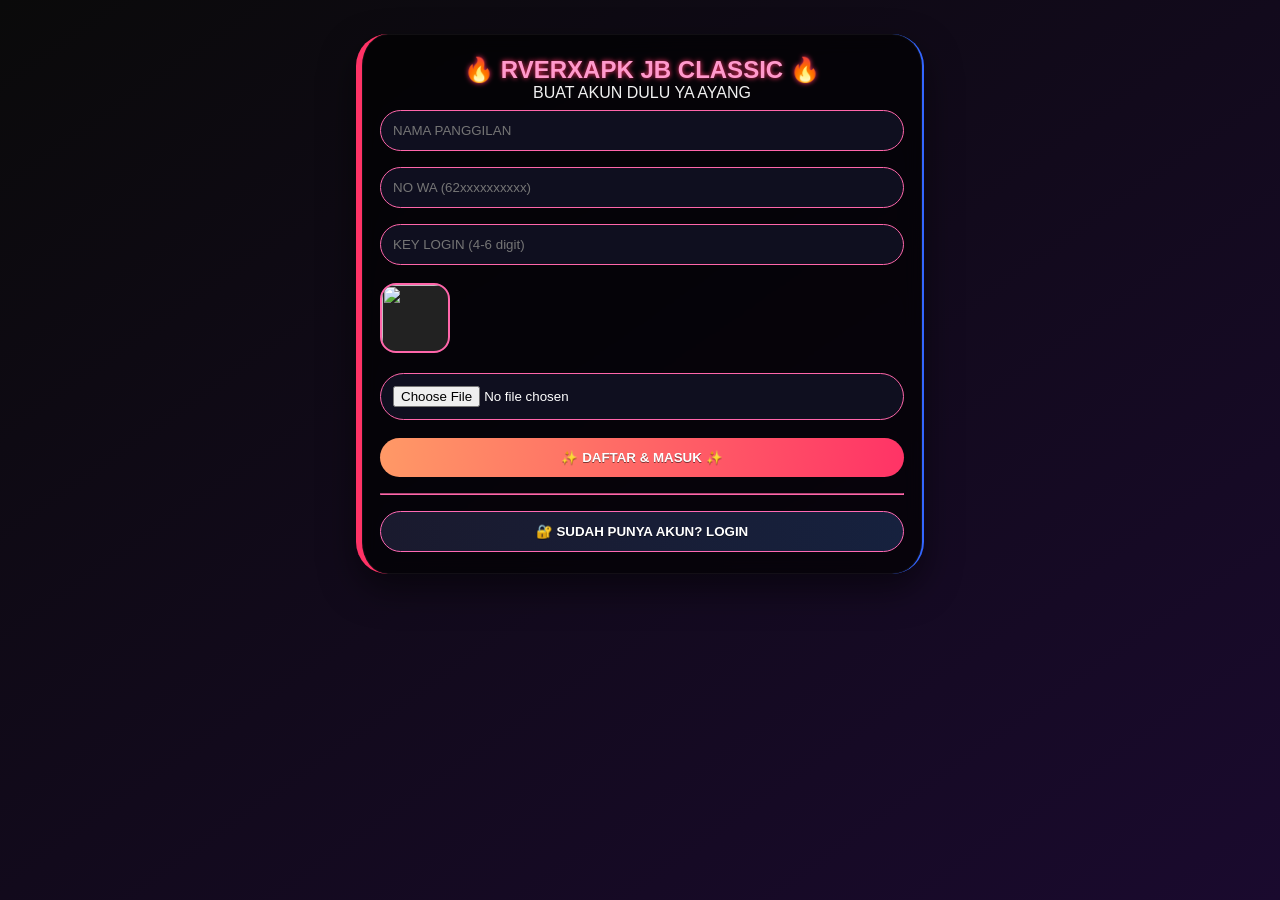
==== commit 1e0d5f5c: "Update print statement from 'Hello' to 'Goodbye'" ====
--- a/index.html
+++ b/index.html
@@ -3,149 +3,107 @@
 <head>
   <meta charset="UTF-8">
   <meta name="viewport" content="width=device-width, initial-scale=1.0, user-scalable=yes, viewport-fit=cover">
-  <title>RVERXAPKxSHIKI</title>
+  <title>RVERXAPK | CLASSIC ULTIMATE JB</title>
   <style>
-    * {
-      margin: 0;
-      padding: 0;
-      box-sizing: border-box;
-      font-family: 'Courier New', 'Segoe UI', 'Poppins', monospace;
-    }
+    * { margin: 0; padding: 0; box-sizing: border-box; font-family: 'Inter', 'Segoe UI', 'Poppins', sans-serif; }
     body {
-      background: radial-gradient(circle at 20% 30%, #0A0F1E, #010101);
-      color: #00FFFF;
+      background: linear-gradient(145deg, #0a0a0a 0%, #1a0a2e 100%);
+      color: #f0f0f0;
       padding-bottom: 85px;
-    }
-    ::-webkit-scrollbar { width: 4px; }
-    ::-webkit-scrollbar-track { background: #001a33; }
-    ::-webkit-scrollbar-thumb { background: #00ccff; border-radius: 10px; }
-    .container { max-width: 600px; margin: 0 auto; padding: 18px 16px 30px; }
+      min-height: 100vh;
+    }
+    /* CLASSIC MULTI COLOR */
     .glass-card {
-      background: rgba(0, 20, 40, 0.75);
-      backdrop-filter: blur(14px);
-      border-radius: 28px;
-      padding: 20px 16px;
-      margin: 14px 0;
-      border: 1px solid #00ccff80;
-      box-shadow: 0 0 12px rgba(0, 255, 255, 0.2);
+      background: rgba(0, 0, 0, 0.65);
+      backdrop-filter: blur(10px);
+      border-radius: 32px;
+      padding: 22px 18px;
+      margin: 16px 0;
+      border-left: 6px solid #ff3366;
+      border-right: 2px solid #3366ff;
+      box-shadow: 0 15px 35px rgba(0,0,0,0.5), 0 0 0 1px rgba(255,255,255,0.05) inset;
     }
     .btn-premium {
-      background: #001a2f;
-      border: 1px solid #00ccffaa;
+      background: linear-gradient(95deg, #1a1a2e, #16213e);
+      border: 1px solid #ff69b4;
       border-radius: 60px;
       padding: 12px 16px;
       text-align: center;
       font-weight: bold;
       cursor: pointer;
-      color: #00ffff;
+      color: white;
       width: 100%;
       transition: 0.1s;
-    }
-    .btn-premium:active { transform: scale(0.97); background: #00ccff; color: #000; border-color: #fff; }
-    .btn-gold { background: #004466; border-color: #00ffff; color: #e0ffff; }
+      text-shadow: 0 1px 0 rgba(0,0,0,0.5);
+    }
+    .btn-premium:active { transform: scale(0.97); background: linear-gradient(95deg, #ff3366, #cc0066); color: white; border-color: white; }
+    .btn-gold { background: linear-gradient(95deg, #ff9966, #ff3366); color: white; border: none; }
     input, textarea, select {
-      background: #001a2a;
-      border: 1px solid #00ccffaa;
+      background: #0f0f1f;
+      border: 1.5px solid #ff66aa;
       padding: 12px;
       border-radius: 60px;
-      color: cyan;
+      color: #fff;
       width: 100%;
       margin: 8px 0;
     }
     .flex-row { display: flex; gap: 12px; flex-wrap: wrap; align-items: center; }
     .grid-2col { display: grid; grid-template-columns: 1fr 1fr; gap: 12px; margin: 12px 0; }
-    .produk-card, .chat-item {
-      background: #001a2abb;
-      border-radius: 20px;
+    .produk-card {
+      background: #111122cc;
+      border-radius: 24px;
       padding: 12px;
-      border: 1px solid #00ccff60;
-      margin-bottom: 8px;
+      border: 1px solid #ff66aa;
+      transition: 0.1s;
     }
     .badge {
-      background: #00ccff20;
+      background: #ff3366;
       border-radius: 60px;
-      padding: 4px 12px;
-      font-size: 11px;
-      border: 1px solid cyan;
-      display: inline-block;
-    }
-    .profile-pic {
-      width: 60px;
-      height: 60px;
-      border-radius: 60px;
-      object-fit: cover;
-      border: 2px solid cyan;
-    }
-    .produk-img {
-      width: 60px;
-      height: 60px;
-      border-radius: 16px;
-      object-fit: cover;
-      border: 1px solid cyan;
-      margin-top: 8px;
-    }
-    .bottom-nav {
-      position: fixed;
-      bottom: 0;
-      left: 0;
-      width: 100%;
-      background: #000c17ee;
-      backdrop-filter: blur(20px);
-      border-top: 1px solid cyan;
-      display: flex;
-      justify-content: space-around;
-      padding: 8px 8px 18px;
-      z-index: 200;
-    }
-    .nav-item {
-      text-align: center;
+      padding: 4px 14px;
       font-size: 11px;
       font-weight: bold;
-      color: cyan;
-      cursor: pointer;
-      flex: 1;
-      padding: 6px 0;
-      border-radius: 34px;
-    }
-    .nav-item.active { background: cyan; color: black; }
+      display: inline-block;
+      color: white;
+    }
+    .profile-pic { width: 60px; height: 60px; border-radius: 60px; object-fit: cover; border: 3px solid #ff3366; }
+    .bottom-nav {
+      position: fixed; bottom: 0; left: 0; width: 100%;
+      background: #05050cee; backdrop-filter: blur(20px);
+      border-top: 2px solid #ff66aa;
+      display: flex; justify-content: space-around; padding: 8px 8px 18px; z-index: 200;
+    }
+    .nav-item { text-align: center; font-size: 11px; font-weight: bold; color: #ccc; cursor: pointer; flex: 1; padding: 6px 0; border-radius: 34px; }
+    .nav-item.active { background: #ff3366; color: black; }
     .bottom-page { display: none; animation: fade 0.2s; }
     .active-bottom-page { display: block; }
     @keyframes fade { from { opacity: 0; transform: translateY(10px); } to { opacity: 1; transform: translateY(0); } }
     .video-frame { width: 100%; border-radius: 24px; overflow: hidden; margin: 12px 0; }
     video { width: 100%; border-radius: 24px; }
-    hr { margin: 16px 0; border-color: cyan; }
-    .chat-bubble {
-      background: #001a2f;
-      border-radius: 20px;
-      padding: 8px 12px;
-      margin: 6px 0;
-      border-left: 4px solid cyan;
-      max-width: 85%;
-    }
+    hr { margin: 16px 0; border-color: #ff66aa; }
+    .chat-bubble { background: #1a1a2e; border-radius: 20px; padding: 8px 12px; margin: 6px 0; border-left: 5px solid #ff3366; max-width: 85%; }
     .chat-img { max-width: 200px; border-radius: 16px; margin-top: 5px; cursor: pointer; }
     .upload-area { display: flex; align-items: center; gap: 12px; flex-wrap: wrap; margin: 10px 0; }
-    .preview-img { width: 70px; height: 70px; border-radius: 16px; object-fit: cover; border: 1px solid cyan; background: #001a2a; }
+    .preview-img { width: 70px; height: 70px; border-radius: 16px; object-fit: cover; border: 2px solid #ff66aa; background: #222; }
+    h2, h3 { color: #ff99cc; text-shadow: 0 0 5px #ff3366; }
+    .container { max-width: 600px; margin: 0 auto; padding: 18px 16px 30px; }
   </style>
 </head>
 <body>
 <div class="container">
 
-  <!-- REGISTER PAGE -->
+  <!-- REGISTER PAGE (SEDERHANA) -->
   <div id="registerPage">
     <div class="glass-card" style="text-align:center;">
-      <h2>🌀 RVERXAPKxYanzz</h2>
-      <p>LOGIN SINI LAPET</p>
-      <input type="text" id="regNamep placeholder="MASUKAN NAMA ANDA">
-      <input type="tel" id="regNoHp" placeholder="MASUKAN NO WA (62xxxxxxxxxx)">
+      <h2>🔥 RVERXAPK JB CLASSIC 🔥</h2>
+      <p>BUAT AKUN DULU YA AYANG</p>
+      <input type="text" id="regName" placeholder="NAMA PANGGILAN">
+      <input type="tel" id="regNoHp" placeholder="NO WA (62xxxxxxxxxx)">
+      <input type="password" id="regKey" placeholder="KEY LOGIN (4-6 digit)" maxlength="6">
       <div class="upload-area">
         <img id="previewFotoProfil" class="preview-img" src="https://i.pravatar.cc/100?img=7">
-        <div style="flex:1"><input type="file" id="regFoto" accept="image/*"></div>
+        <input type="file" id="regFoto" accept="image/*">
       </div>
-      <p><strong>🔑 BUAT KEY LOGIN (4-6 digit)</strong></p>
-      <input type="password" id="regKey" placeholder="KEY (contoh: 1234)" maxlength="6">
-      <div class="flex-row" style="justify-content:center;"><span class="badge">__________★__________</span></div>
-      <p>WAJIB ISI ⚓🤬</p>
-      <button class="btn-premium btn-gold" id="createAccountBtn">✨ BUAT AKUN & MASUK ✨</button>
+      <button class="btn-premium btn-gold" id="createAccountBtn">✨ DAFTAR & MASUK ✨</button>
       <hr><button class="btn-premium" id="toLoginBtn">🔐 SUDAH PUNYA AKUN? LOGIN</button>
     </div>
   </div>
@@ -158,17 +116,15 @@
       <input type="password" id="loginKey" placeholder="KEY Login" maxlength="6">
       <button class="btn-premium btn-gold" id="doLoginBtn">🔓 LOGIN</button>
       <hr><button class="btn-premium" id="backToRegisterBtn">📝 BUAT AKUN BARU</button>
-      <button class="btn-premium" id="debugBtn" style="margin-top:8px;">🐞 DEBUG</button>
-      <button class="btn-premium" id="clearDataBtn" style="margin-top:8px;">🗑️ HAPUS DATA</button>
     </div>
   </div>
 
-  <!-- DASHBOARD -->
+  <!-- DASHBOARD UTAMA (SEMUA FITUR) -->
   <div id="dashboardPage" style="display:none;">
     <div class="glass-card">
       <div class="flex-row" style="justify-content: space-between;">
         <div class="flex-row"><img id="profileImg" class="profile-pic"><div><h3 id="displayName">-</h3><p id="displayNoHp">-</p><span class="badge" id="membershipBadge">REGULAR</span></div></div>
-        <button class="btn-premium" id="gantiAkunBtn" style="width:auto;">🔄 GANTI</button>
+        <button class="btn-premium" id="gantiAkunBtn" style="width:auto;">🔄 GANTI AKUN</button>
       </div>
     </div>
     <div class="bottom-nav">
@@ -181,121 +137,32 @@
       <div class="nav-item" data-bottom="info">📄 INFO</div>
       <div class="nav-item" data-bottom="sosmed">🌐 SOSMED</div>
     </div>
-
     <!-- HOME -->
     <div id="bottomHome" class="bottom-page active-bottom-page">
-      <div class="glass-card">
-        <div class="grid-2col">
-          <div class="btn-premium" data-wa="BAYAR PLN">💰 BAYAR PLN</div>
-          <div class="btn-premium" data-wa="BAYAR AIR">💧 BAYAR AIR</div>
-          <div class="btn-premium" data-wa="BAYAR PAY LATER">📱 PAY LATER</div>
-          <div class="btn-premium" data-wa="BAYAR WIFI">📶 BAYAR WIFI</div>
-          <div class="btn-premium" data-wa="ORDER LOGO JB">🎨 LOGO JB</div>
-          <div class="btn-premium" data-wa="ORDER NOKOS">🏠 NOKOS</div>
-          <div class="btn-premium" data-wa="ORDER BOT WA">🤖 BOT WA</div>
-          <div class="btn-premium" data-wa="ORDER JPM">📦 JPM</div>
-          <div class="btn-premium" data-wa="ORDER APK BUG">🐞 APK BUG</div>
-          <div class="btn-premium" data-wa="JASBUG 5K">🐞 JASBUG 5K</div>
-        </div>
-        <button class="btn-premium btn-gold" id="openCartHome">🛒 KERANJANG (<span id="homeCartCount">0</span>)</button>
-        <button class="btn-premium" id="openFavHome">❤️ FAVORIT</button>
-      </div>
-    </div>
-
-    <!-- MENU PRODUK LENGKAP -->
+      <div class="glass-card"><div class="grid-2col">
+        <div class="btn-premium" data-wa="BAYAR PLN">💰 BAYAR PLN</div><div class="btn-premium" data-wa="BAYAR AIR">💧 BAYAR AIR</div>
+        <div class="btn-premium" data-wa="BAYAR PAY LATER">📱 PAY LATER</div><div class="btn-premium" data-wa="BAYAR WIFI">📶 BAYAR WIFI</div>
+        <div class="btn-premium" data-wa="ORDER LOGO JB">🎨 LOGO JB</div><div class="btn-premium" data-wa="ORDER NOKOS">🏠 NOKOS</div>
+        <div class="btn-premium" data-wa="ORDER BOT WA">🤖 BOT WA</div><div class="btn-premium" data-wa="ORDER JPM">📦 JPM</div>
+        <div class="btn-premium" data-wa="ORDER APK BUG">🐞 APK BUG</div><div class="btn-premium" data-wa="JASBUG 5K">🐞 JASBUG 5K</div>
+      </div><button class="btn-premium btn-gold" id="openCartHome">🛒 KERANJANG (<span id="homeCartCount">0</span>)</button>
+      <button class="btn-premium" id="openFavHome">❤️ FAVORIT</button></div>
+    </div>
+    <!-- MENU PRODUK LENGKAP (SEMUA STOK) -->
     <div id="bottomMenu" class="bottom-page"><div class="glass-card" id="officialProductContainer"></div></div>
-
     <!-- VIDEO -->
-    <div id="bottomVideo" class="bottom-page">
-      <div class="glass-card">
-        <div class="video-frame"><video src="https://files.catbox.moe/vlm8ck.mp4" controls></video></div>
-        <div class="btn-premium" data-link="https://youtube.com/@king_of_file">🔔 SUBSCRIBE YT</div>
-      </div>
-    </div>
-
-    <!-- SAYA (PROFIL + WARUNG) -->
-    <div id="bottomSaya" class="bottom-page">
-      <div class="glass-card">
-        <h3>🙋 PROFIL MARKET</h3>
-        <p><strong>NAMA AKUN:</strong> <span id="sayaNamaAkun">-</span></p>
-        <input type="text" id="sayaNamaMarket" placeholder="Nama Market">
-        <input type="text" id="sayaFotoMarket" placeholder="URL foto market">
-        <button class="btn-premium" id="simpanMarketBtn">💾 SIMPAN</button>
-        <hr>
-        <h3>🏪 WARUNG</h3>
-        <input type="text" id="warungNama" placeholder="Nama Warung">
-        <textarea id="warungKeterangan" placeholder="Keterangan"></textarea>
-        <input type="text" id="warungFoto" placeholder="URL foto warung">
-        <button class="btn-premium" id="buatWarungBtn">➕ BUAT/UPDATE</button>
-        <hr>
-        <h3>📦 TAMBAH PRODUK</h3>
-        <input type="text" id="produkNama" placeholder="Nama Produk">
-        <input type="number" id="produkHarga" placeholder="Harga">
-        <div class="upload-area">
-          <img id="previewProdukImg" class="preview-img" src="https://via.placeholder.com/70?text=Foto">
-          <input type="file" id="produkFoto" accept="image/*">
-        </div>
-        <button class="btn-premium" id="tambahProdukBtn">➕ TAMBAH</button>
-        <div id="produkSayaList"></div>
-      </div>
-    </div>
-
-    <!-- CHAT -->
-    <div id="bottomChat" class="bottom-page">
-      <div class="glass-card">
-        <div class="flex-row">
-          <button class="btn-premium" id="buatGrupBtn">👥 BUAT GRUP</button>
-          <button class="btn-premium" id="chatPrivasiBtn">💬 CHAT PRIBADI</button>
-        </div>
-        <div class="flex-row">
-          <input type="text" id="kodeUndangan" placeholder="Kode undangan">
-          <button class="btn-premium" id="gabungGrupBtn">➕ GABUNG</button>
-        </div>
-        <hr>
-        <div id="daftarChat" style="max-height:250px; overflow-y:auto;"></div>
-        <hr>
-        <div id="chatWindow" style="display:none;">
-          <div class="flex-row"><h4 id="chatJudul">-</h4><button class="btn-premium" id="tutupChatBtn">❌</button></div>
-          <div id="chatIsi" style="max-height:250px; overflow-y:auto;"></div>
-          <div class="flex-row"><input type="text" id="chatPesan" placeholder="Pesan..."><button class="btn-premium" id="kirimChatBtn">📤</button></div>
-          <div class="flex-row"><input type="file" id="chatGambar" accept="image/*"><button class="btn-premium" id="kirimGambarBtn">🖼️ Kirim</button></div>
-        </div>
-      </div>
-    </div>
-
+    <div id="bottomVideo" class="bottom-page"><div class="glass-card"><div class="video-frame"><video src="https://files.catbox.moe/vlm8ck.mp4" controls></video></div><div class="btn-premium" data-link="https://youtube.com/@king_of_file">🔔 SUBSCRIBE YT</div></div></div>
+    <!-- SAYA (WARUNG + PRODUK) -->
+    <div id="bottomSaya" class="bottom-page"><div class="glass-card"><h3>🙋 PROFIL MARKET</h3><p><strong>NAMA AKUN:</strong> <span id="sayaNamaAkun">-</span></p><input type="text" id="sayaNamaMarket" placeholder="Nama Market"><input type="text" id="sayaFotoMarket" placeholder="URL foto market"><button class="btn-premium" id="simpanMarketBtn">💾 SIMPAN</button><hr><h3>🏪 WARUNG</h3><input type="text" id="warungNama" placeholder="Nama Warung"><textarea id="warungKeterangan" placeholder="Keterangan"></textarea><input type="text" id="warungFoto" placeholder="URL foto warung"><button class="btn-premium" id="buatWarungBtn">➕ BUAT/UPDATE</button><hr><h3>📦 TAMBAH PRODUK</h3><input type="text" id="produkNama" placeholder="Nama Produk"><input type="number" id="produkHarga" placeholder="Harga"><div class="upload-area"><img id="previewProdukImg" class="preview-img" src="https://via.placeholder.com/70?text=Foto"><input type="file" id="produkFoto" accept="image/*"></div><button class="btn-premium" id="tambahProdukBtn">➕ TAMBAH</button><div id="produkSayaList"></div></div></div>
+    <!-- CHAT (GRUP + PRIVATE) -->
+    <div id="bottomChat" class="bottom-page"><div class="glass-card"><div class="flex-row"><button class="btn-premium" id="buatGrupBtn">👥 BUAT GRUP</button><button class="btn-premium" id="chatPrivasiBtn">💬 CHAT PRIBADI</button></div><div class="flex-row"><input type="text" id="kodeUndangan" placeholder="Kode undangan"><button class="btn-premium" id="gabungGrupBtn">➕ GABUNG</button></div><hr><div id="daftarChat" style="max-height:250px; overflow-y:auto;"></div><hr><div id="chatWindow" style="display:none;"><div class="flex-row"><h4 id="chatJudul">-</h4><button class="btn-premium" id="tutupChatBtn">❌</button></div><div id="chatIsi" style="max-height:250px; overflow-y:auto;"></div><div class="flex-row"><input type="text" id="chatPesan" placeholder="Pesan..."><button class="btn-premium" id="kirimChatBtn">📤</button></div><div class="flex-row"><input type="file" id="chatGambar" accept="image/*"><button class="btn-premium" id="kirimGambarBtn">🖼️ Kirim</button></div></div></div></div>
     <!-- PASAR -->
-    <div id="bottomPasar" class="bottom-page">
-      <div class="glass-card">
-        <h3>🏪 PASAR JB</h3>
-        <input type="text" id="cariBarang" placeholder="Cari barang...">
-        <div id="semuaProdukList" style="max-height:500px; overflow-y:auto;"></div>
-      </div>
-    </div>
-
+    <div id="bottomPasar" class="bottom-page"><div class="glass-card"><h3>🏪 PASAR JB</h3><input type="text" id="cariBarang" placeholder="Cari barang..."><div id="semuaProdukList" style="max-height:500px; overflow-y:auto;"></div></div></div>
     <!-- INFO -->
-    <div id="bottomInfo" class="bottom-page">
-      <div class="glass-card">
-        <h3>👑 MEMBERSHIP</h3>
-        <p>✨ REGULAR | 💎 VIP 15K | 👑 VVIP 25K</p>
-        <button class="btn-premium" id="upgradeMemberBtn">⭐ UPGRADE</button>
-        <hr>
-        <div class="btn-premium" data-wa="JASBUG 5K">🔧 JASBUG 5K</div>
-        <div class="btn-premium" data-wa="JASA SUNTIK ALL SOSMED">📱 JASA SUNTIK</div>
-      </div>
-    </div>
-
+    <div id="bottomInfo" class="bottom-page"><div class="glass-card"><h3>👑 MEMBERSHIP</h3><p>✨ REGULAR | 💎 VIP 15K | 👑 VVIP 25K</p><button class="btn-premium" id="upgradeMemberBtn">⭐ UPGRADE</button><hr><div class="btn-premium" data-wa="JASBUG 5K">🔧 JASBUG 5K</div><div class="btn-premium" data-wa="JASA SUNTIK ALL SOSMED">📱 JASA SUNTIK</div></div></div>
     <!-- SOSMED -->
-    <div id="bottomSosmed" class="bottom-page">
-      <div class="glass-card">
-        <h3>🌐 SOSMED YANZZ</h3>
-        <div class="btn-premium" data-link="https://chat.whatsapp.com/HZJVWkSLsECBV7f1S4FpxN">💬 JOIN FJB</div>
-        <div class="btn-premium" data-link="https://www.instagram.com/yanzzzmarket">📸 IG YANZZ</div>
-        <div class="btn-premium" data-link="https://youtube.com/@king_of_file">▶️ SUBSCRIBE YT</div>
-        <div class="btn-premium" data-link="https://whatsapp.com/channel/0029VbCWWN96rsQsfLC0B71f">📢 SALURAN</div>
-      </div>
-    </div>
-
-    <!-- MODALS -->
+    <div id="bottomSosmed" class="bottom-page"><div class="glass-card"><h3>🌐 SOSMED YANZZ</h3><div class="btn-premium" data-link="https://chat.whatsapp.com/HZJVWkSLsECBV7f1S4FpxN">💬 JOIN FJB</div><div class="btn-premium" data-link="https://www.instagram.com/yanzzzmarket">📸 IG YANZZ</div><div class="btn-premium" data-link="https://youtube.com/@king_of_file">▶️ SUBSCRIBE YT</div><div class="btn-premium" data-link="https://whatsapp.com/channel/0029VbCWWN96rsQsfLC0B71f">📢 SALURAN</div></div></div>
+    <!-- MODAL -->
     <div id="cartModal" style="display:none; position:fixed; top:0; left:0; right:0; bottom:0; background:#000c; z-index:999; padding:40px 20px;"><div class="glass-card"><h3>🛒 KERANJANG</h3><div id="cartItemsList"></div><button class="btn-premium btn-gold" id="checkoutCartBtn">💸 CHECKOUT</button><button class="btn-premium" id="closeCartBtn">TUTUP</button></div></div>
     <div id="favModal" style="display:none; position:fixed; top:0; left:0; right:0; bottom:0; background:#000c; z-index:999; padding:40px 20px;"><div class="glass-card"><h3>❤️ FAVORIT</h3><div id="favItemsList"></div><button class="btn-premium" id="closeFavBtn">TUTUP</button></div></div>
   </div>
@@ -303,7 +170,7 @@
 
 <script>
   function sendWa(noHp, msg){ window.open(`https://wa.me/${noHp}?text=${encodeURIComponent(msg)}`,'_blank'); }
-  
+  // PRODUK LENGKAP SESUAI LIST TERBARU
   const officialProducts = [
     {id:"p1",name:"DRIP CLIENT MOD MENU VVIP PERM",price:200000},{id:"p2",name:"BR MOOD 75K PERM",price:75000},
     {id:"a1",name:"AIMLOCK 75%",price:5000},{id:"a2",name:"AIMLOCK 80%",price:10000},{id:"a3",name:"AIMLOCK 98%",price:15000},{id:"a4",name:"AIMLOCK VIP",price:25000},
@@ -320,29 +187,21 @@
     {id:"k1",name:"APK PUSH KONTAK",price:5000},{id:"k2",name:"APK PUSH MEMBER",price:5000},{id:"k3",name:"APK E-KTP",price:5000},{id:"k4",name:"APK QRIS ALLPAY",price:5000},{id:"k5",name:"PANEL SUNTIK SOSMED",price:5000},{id:"k6",name:"PANEL NOKOS",price:5000},{id:"k7",name:"PANEL SEWA WA",price:5000},{id:"k8",name:"APK SW IN GB ORANG",price:5000},{id:"k9",name:"APK QRIS MERAH",price:3000},{id:"k10",name:"APK QRIS NO KTP",price:3000},{id:"k11",name:"APK BAN WA",price:3000},{id:"k12",name:"APK BIOSKOP",price:2000},{id:"k13",name:"APK PS 2",price:2000},{id:"k14",name:"AM PREM 1TH",price:5000},
     {id:"om1",name:"OPEN MURFILE 200K",price:200000},{id:"om2",name:"OPEN MURSUN 7K",price:7000},{id:"om3",name:"OPEN MURKOS",price:5000},{id:"om4",name:"MURBUG 10K",price:10000},{id:"om5",name:"MURBUG RESELLER 20K",price:20000},{id:"om6",name:"MURBUG PT 40K",price:40000},{id:"nv1",name:"NOKOS VVIP",price:10000},{id:"jb1",name:"JASBUG 5K",price:5000}
   ];
-
   let currentUser = null, allUsers = [], groups = [], privateChats = [], currentChatId = null, currentChatType = null;
-  
   function saveAll(){ localStorage.setItem('rverxapk_users', JSON.stringify(allUsers)); localStorage.setItem('rverxapk_groups', JSON.stringify(groups)); localStorage.setItem('rverxapk_privateChats', JSON.stringify(privateChats)); }
   function loadAll(){ let u = localStorage.getItem('rverxapk_users'); allUsers = u ? JSON.parse(u) : []; let g = localStorage.getItem('rverxapk_groups'); groups = g ? JSON.parse(g) : []; let p = localStorage.getItem('rverxapk_privateChats'); privateChats = p ? JSON.parse(p) : []; }
   function saveCurrentUser(){ if(currentUser) localStorage.setItem('rverxapk_currentUser', JSON.stringify(currentUser)); }
   function loadCurrentUser(){ let cu = localStorage.getItem('rverxapk_currentUser'); if(cu){ currentUser = JSON.parse(cu); if(!currentUser.cart) currentUser.cart=[]; if(!currentUser.favorites) currentUser.favorites=[]; if(!currentUser.produkWarung) currentUser.produkWarung=[]; } }
-  function updateAllUsersList(){ let index = allUsers.findIndex(u => u.id === currentUser.id); let userData = { id: currentUser.id, name: currentUser.name, avatar: currentUser.avatar, noHp: currentUser.noHp, key: currentUser.key, marketName: currentUser.marketName || "", marketFoto: currentUser.marketFoto || "", warung: currentUser.warung || null, produkWarung: currentUser.produkWarung || [] }; if(index !== -1) allUsers[index] = userData; else allUsers.push(userData); saveAll(); }
-  
+  function updateAllUsersList(){ let idx = allUsers.findIndex(u => u.id === currentUser.id); let data = { id: currentUser.id, name: currentUser.name, avatar: currentUser.avatar, noHp: currentUser.noHp, key: currentUser.key, marketName: currentUser.marketName || "", marketFoto: currentUser.marketFoto || "", warung: currentUser.warung || null, produkWarung: currentUser.produkWarung || [] }; if(idx !== -1) allUsers[idx] = data; else allUsers.push(data); saveAll(); }
   function refreshUI(){
     if(!currentUser) return;
-    document.getElementById('displayName').innerText = currentUser.name; 
-    document.getElementById('displayNoHp').innerText = currentUser.noHp;
-    document.getElementById('sayaNamaAkun').innerText = currentUser.name; 
-    document.getElementById('sayaNamaMarket').value = currentUser.marketName || ""; 
-    document.getElementById('sayaFotoMarket').value = currentUser.marketFoto || "";
-    document.getElementById('profileImg').src = currentUser.avatar; 
-    document.getElementById('membershipBadge').innerText = currentUser.membership || "REGULAR";
+    document.getElementById('displayName').innerText = currentUser.name; document.getElementById('displayNoHp').innerText = currentUser.noHp;
+    document.getElementById('sayaNamaAkun').innerText = currentUser.name; document.getElementById('sayaNamaMarket').value = currentUser.marketName || ""; document.getElementById('sayaFotoMarket').value = currentUser.marketFoto || "";
+    document.getElementById('profileImg').src = currentUser.avatar; document.getElementById('membershipBadge').innerText = currentUser.membership || "REGULAR";
     document.getElementById('homeCartCount').innerText = currentUser.cart.length;
     renderOfficialProducts(); renderProdukSaya(); renderSemuaProduk(); renderDaftarChat();
     if(currentChatId && currentChatType) renderChatWindow();
   }
-  
   function renderOfficialProducts(){ let html = '<div class="grid-2col">'+officialProducts.map(p=>`<div class="produk-card"><b>${p.name}</b><br>Rp${p.price.toLocaleString()}<br><button class="btn-premium" onclick="addToCart('${p.id}')">➕ Keranjang</button><button class="btn-premium" onclick="toggleFavorite('${p.id}')">${currentUser.favorites.includes(p.id)?'❤️':'🤍'}</button></div>`).join('')+'</div>'; document.getElementById('officialProductContainer').innerHTML = html; }
   window.addToCart = function(id){ let prod = officialProducts.find(p=>p.id===id); if(prod){ currentUser.cart.push({...prod}); saveCurrentUser(); refreshUI(); alert(`✅ ${prod.name} masuk keranjang`); } };
   window.toggleFavorite = function(id){ let idx = currentUser.favorites.indexOf(id); if(idx===-1){ currentUser.favorites.push(id); alert('❤️ Favorit'); } else { currentUser.favorites.splice(idx,1); alert('💔 Hapus'); } saveCurrentUser(); refreshUI(); };
@@ -375,49 +234,26 @@
   function buatGrupBaru(){ let nama = prompt("Nama Grup:"); if(!nama) return; let avatar = prompt("URL foto grup:", "https://i.pravatar.cc/100?img=3"); let inviteCode = Math.random().toString(36).substr(2,8).toUpperCase(); groups.push({ id: Date.now().toString(), name: nama, avatar: avatar, adminId: currentUser.id, members: [currentUser.id], messages: [], inviteCode: inviteCode }); saveAll(); renderDaftarChat(); alert(`🎉 Grup "${nama}" dibuat!\n🔑 KODE: ${inviteCode}`); }
   function gabungGrup(){ let kode = document.getElementById('kodeUndangan').value.trim(); if(!kode){ alert("Masukkan kode!"); return; } let group = groups.find(g => g.inviteCode === kode); if(!group){ alert("Kode tidak valid"); return; } if(group.members.includes(currentUser.id)){ alert("Sudah tergabung"); return; } group.members.push(currentUser.id); saveAll(); renderDaftarChat(); alert(`✅ Bergabung ke ${group.name}`); document.getElementById('kodeUndangan').value = ''; }
   function buatChatPribadi(){ let targetName = prompt("Nama pengguna:"); let targetUser = allUsers.find(u => u.name.toLowerCase() === targetName?.toLowerCase() && u.id !== currentUser.id); if(!targetUser){ alert("Pengguna tidak ditemukan"); return; } let chatId = `private_${Math.min(currentUser.id, targetUser.id)}_${Math.max(currentUser.id, targetUser.id)}`; if(!privateChats.find(c => c.id === chatId)) privateChats.push({ id: chatId, user1: currentUser.id, user2: targetUser.id, messages: [] }); saveAll(); renderDaftarChat(); alert(`💬 Chat dengan ${targetUser.name} dibuat`); }
-
   let fotoProfilBase64 = "https://i.pravatar.cc/100?img=7";
   document.getElementById('regFoto')?.addEventListener('change', function(e){ let file = e.target.files[0]; if(file){ let reader = new FileReader(); reader.onload = function(ev){ fotoProfilBase64 = ev.target.result; document.getElementById('previewFotoProfil').src = fotoProfilBase64; }; reader.readAsDataURL(file); } });
-  
   document.getElementById('createAccountBtn')?.addEventListener('click',()=>{
-    let name = document.getElementById('regName').value.trim();
-    let noHp = document.getElementById('regNoHp').value.trim();
-    let key = document.getElementById('regKey').value.trim();
-    if(!name){ alert("Nama harus diisi!"); return; }
-    if(!noHp){ alert("No WA harus diisi!"); return; }
-    if(!noHp.startsWith("62")){ alert("No WA harus diawali 62"); return; }
-    if(!key || key.length < 4){ alert("KEY minimal 4 digit!"); return; }
-    if(allUsers.find(u => u.noHp === noHp)){ alert("No WA sudah terdaftar!"); return; }
+    let name = document.getElementById('regName').value.trim(); let noHp = document.getElementById('regNoHp').value.trim(); let key = document.getElementById('regKey').value.trim();
+    if(!name){ alert("Nama harus diisi!"); return; } if(!noHp){ alert("No WA harus diisi!"); return; } if(!noHp.startsWith("62")){ alert("No WA harus diawali 62"); return; } if(!key || key.length<4){ alert("KEY minimal 4 digit!"); return; }
+    if(allUsers.find(u=>u.noHp===noHp)){ alert("No WA sudah terdaftar! Silakan login."); return; }
     currentUser = { id: Date.now(), name, noHp, key: key, avatar: fotoProfilBase64, membership: "REGULAR", cart: [], favorites: [], history: [], marketName: "", marketFoto: "", warung: null, produkWarung: [] };
     saveCurrentUser(); updateAllUsersList();
-    document.getElementById('registerPage').style.display='none'; document.getElementById('loginPage').style.display='none'; document.getElementById('dashboardPage').style.display='block';
-    refreshUI();
+    document.getElementById('registerPage').style.display='none'; document.getElementById('loginPage').style.display='none'; document.getElementById('dashboardPage').style.display='block'; refreshUI();
   });
-  
   let fotoProdukBase64 = null;
   document.getElementById('produkFoto')?.addEventListener('change', function(e){ let file = e.target.files[0]; if(file){ let reader = new FileReader(); reader.onload = function(ev){ fotoProdukBase64 = ev.target.result; document.getElementById('previewProdukImg').src = fotoProdukBase64; }; reader.readAsDataURL(file); } });
-  document.getElementById('tambahProdukBtn')?.addEventListener('click',()=>{ let nama = document.getElementById('produkNama').value.trim(); let harga = parseInt(document.getElementById('produkHarga').value); if(!nama){ alert("Nama produk harus diisi!"); return; } if(isNaN(harga) || harga <= 0){ alert("Harga tidak valid!"); return; } if(!currentUser.produkWarung) currentUser.produkWarung = []; currentUser.produkWarung.push({ nama, harga, foto: fotoProdukBase64 || null }); saveCurrentUser(); updateAllUsersList(); refreshUI(); document.getElementById('produkNama').value = ''; document.getElementById('produkHarga').value = ''; document.getElementById('previewProdukImg').src = 'https://via.placeholder.com/70?text=Foto'; fotoProdukBase64 = null; alert("✅ Produk ditambahkan!"); });
-  
+  document.getElementById('tambahProdukBtn')?.addEventListener('click',()=>{ let nama = document.getElementById('produkNama').value.trim(); let harga = parseInt(document.getElementById('produkHarga').value); if(!nama){ alert("Nama produk harus diisi!"); return; } if(isNaN(harga) || harga<=0){ alert("Harga tidak valid!"); return; } if(!currentUser.produkWarung) currentUser.produkWarung = []; currentUser.produkWarung.push({ nama, harga, foto: fotoProdukBase64 || null }); saveCurrentUser(); updateAllUsersList(); refreshUI(); document.getElementById('produkNama').value = ''; document.getElementById('produkHarga').value = ''; document.getElementById('previewProdukImg').src = 'https://via.placeholder.com/70?text=Foto'; fotoProdukBase64 = null; alert("✅ Produk ditambahkan!"); });
   document.getElementById('doLoginBtn')?.addEventListener('click',()=>{
-    let noHp = document.getElementById('loginNoHp').value.trim();
-    let key = document.getElementById('loginKey').value.trim();
+    let noHp = document.getElementById('loginNoHp').value.trim(); let key = document.getElementById('loginKey').value.trim();
     if(!noHp || !key){ alert("Isi No WA dan KEY!"); return; }
     let user = allUsers.find(u => u.noHp === noHp && u.key === key);
-    if(user){
-      currentUser = JSON.parse(JSON.stringify(user));
-      if(!currentUser.cart) currentUser.cart=[]; if(!currentUser.favorites) currentUser.favorites=[]; if(!currentUser.produkWarung) currentUser.produkWarung=[];
-      saveCurrentUser();
-      document.getElementById('registerPage').style.display='none'; document.getElementById('loginPage').style.display='none'; document.getElementById('dashboardPage').style.display='block';
-      refreshUI();
-    } else {
-      let userByHp = allUsers.find(u => u.noHp === noHp);
-      if(userByHp) alert(`❌ KEY salah! KEY untuk ${noHp} adalah: ${userByHp.key}`);
-      else alert(`❌ No WA ${noHp} tidak terdaftar!`);
-    }
+    if(user){ currentUser = JSON.parse(JSON.stringify(user)); if(!currentUser.cart) currentUser.cart=[]; if(!currentUser.favorites) currentUser.favorites=[]; if(!currentUser.produkWarung) currentUser.produkWarung=[]; saveCurrentUser(); document.getElementById('registerPage').style.display='none'; document.getElementById('loginPage').style.display='none'; document.getElementById('dashboardPage').style.display='block'; refreshUI(); }
+    else { let userHp = allUsers.find(u=>u.noHp===noHp); if(userHp) alert(`❌ KEY salah! KEY untuk ${noHp} adalah: ${userHp.key}`); else alert(`❌ No WA ${noHp} tidak terdaftar! Silakan daftar.`); }
   });
-  
-  document.getElementById('debugBtn')?.addEventListener('click',()=>{ if(!allUsers.length) alert("Belum ada user"); else { let info = "📋 USER TERDAFTAR:\n\n"; allUsers.forEach((u,i)=>{ info += `${i+1}. ${u.name}\n   WA: ${u.noHp}\n   KEY: ${u.key}\n   -----\n`; }); alert(info); } });
-  document.getElementById('clearDataBtn')?.addEventListener('click',()=>{ if(confirm("Hapus SEMUA data?")){ localStorage.clear(); alert("Data dihapus! Halaman akan reload."); location.reload(); } });
   document.getElementById('gantiAkunBtn')?.addEventListener('click',()=>{ localStorage.removeItem('rverxapk_currentUser'); location.reload(); });
   document.getElementById('backToRegisterBtn')?.addEventListener('click',()=>{ document.getElementById('loginPage').style.display='none'; document.getElementById('registerPage').style.display='block'; });
   document.getElementById('toLoginBtn')?.addEventListener('click',()=>{ document.getElementById('registerPage').style.display='none'; document.getElementById('loginPage').style.display='block'; });
@@ -436,12 +272,11 @@
   document.getElementById('closeFavBtn')?.addEventListener('click',()=>document.getElementById('favModal').style.display='none');
   document.getElementById('checkoutCartBtn')?.addEventListener('click',()=>{ if(currentUser.cart.length){ let items = currentUser.cart.map(i=>`${i.name} (Rp${i.price.toLocaleString()})`).join(', '); let total = currentUser.cart.reduce((s,i)=>s+i.price,0); sendWa(currentUser.noHp, `ORDER:\n📦 ${items}\n💰 TOTAL: Rp${total.toLocaleString()}\nNAMA: ${currentUser.name}`); currentUser.cart=[]; saveCurrentUser(); refreshUI(); alert("Checkout via WA"); document.getElementById('cartModal').style.display='none'; } else alert("Keranjang kosong"); });
   document.getElementById('upgradeMemberBtn')?.addEventListener('click',()=>{ let level = prompt('Pilih: REGULAR, VIP, VVIP'); if(level && ['REGULAR','VIP','VVIP'].includes(level.toUpperCase())){ currentUser.membership = level.toUpperCase(); saveCurrentUser(); refreshUI(); alert(`Membership jadi ${currentUser.membership}`); } });
-  function renderCartModal(){ let html=''; let total=0; if(!currentUser.cart.length) html='<p>Kosong</p>'; else { currentUser.cart.forEach((item,idx)=>{ total+=item.price; html+=`<div class="flex-row" style="justify-content:space-between;">${item.name} - Rp${item.price.toLocaleString()}<button class="btn-premium" style="width:auto;" onclick="removeFromCart(${idx})">❌</button></div>`; }); html+=`<hr><b>Total: Rp${total.toLocaleString()}</b>`; } document.getElementById('cartItemsList').innerHTML=html; }
+  function renderCartModal(){ let html=''; let total=0; if(!currentUser.cart.length) html='<p>Keranjang kosong</p>'; else { currentUser.cart.forEach((item,idx)=>{ total+=item.price; html+=`<div class="flex-row" style="justify-content:space-between;">${item.name} - Rp${item.price.toLocaleString()}<button class="btn-premium" style="width:auto;" onclick="removeFromCart(${idx})">❌</button></div>`; }); html+=`<hr><b>Total: Rp${total.toLocaleString()}</b>`; } document.getElementById('cartItemsList').innerHTML=html; }
   window.removeFromCart = function(idx){ currentUser.cart.splice(idx,1); saveCurrentUser(); refreshUI(); renderCartModal(); };
-  function renderFavModal(){ let favs = officialProducts.filter(p=>currentUser.favorites.includes(p.id)); let html=''; if(!favs.length) html='<p>Kosong</p>'; else favs.forEach(p=>{ html+=`<div class="flex-row" style="justify-content:space-between;">${p.name} - Rp${p.price.toLocaleString()}<button class="btn-premium" style="width:auto;" onclick="addToCart('${p.id}')">➕</button></div>`; }); document.getElementById('favItemsList').innerHTML=html; }
+  function renderFavModal(){ let favs = officialProducts.filter(p=>currentUser.favorites.includes(p.id)); let html=''; if(!favs.length) html='<p>Belum ada favorit</p>'; else favs.forEach(p=>{ html+=`<div class="flex-row" style="justify-content:space-between;">${p.name} - Rp${p.price.toLocaleString()}<button class="btn-premium" style="width:auto;" onclick="addToCart('${p.id}')">➕</button></div>`; }); document.getElementById('favItemsList').innerHTML=html; }
   document.querySelectorAll('.nav-item').forEach(btn=>{ btn.addEventListener('click',()=>{ document.querySelectorAll('.nav-item').forEach(n=>n.classList.remove('active')); document.querySelectorAll('.bottom-page').forEach(p=>p.classList.remove('active-bottom-page')); btn.classList.add('active'); let id = `bottom${btn.dataset.bottom.charAt(0).toUpperCase()+btn.dataset.bottom.slice(1)}`; let el = document.getElementById(id); if(el) el.classList.add('active-bottom-page'); }); });
   document.addEventListener('click',(e)=>{ let wa = e.target.closest('[data-wa]'); if(wa && currentUser) sendWa(currentUser.noHp, `HALO MIN ORDER\n📦 ${wa.getAttribute('data-wa')}\nNAMA: ${currentUser.name}`); let link = e.target.closest('[data-link]'); if(link) window.open(link.getAttribute('data-link'), '_blank'); });
-  
   loadAll(); loadCurrentUser();
   if(currentUser){ document.getElementById('registerPage').style.display='none'; document.getElementById('loginPage').style.display='none'; document.getElementById('dashboardPage').style.display='block'; refreshUI(); }
   else { document.getElementById('registerPage').style.display='block'; document.getElementById('loginPage').style.display='none'; document.getElementById('dashboardPage').style.display='none'; }
